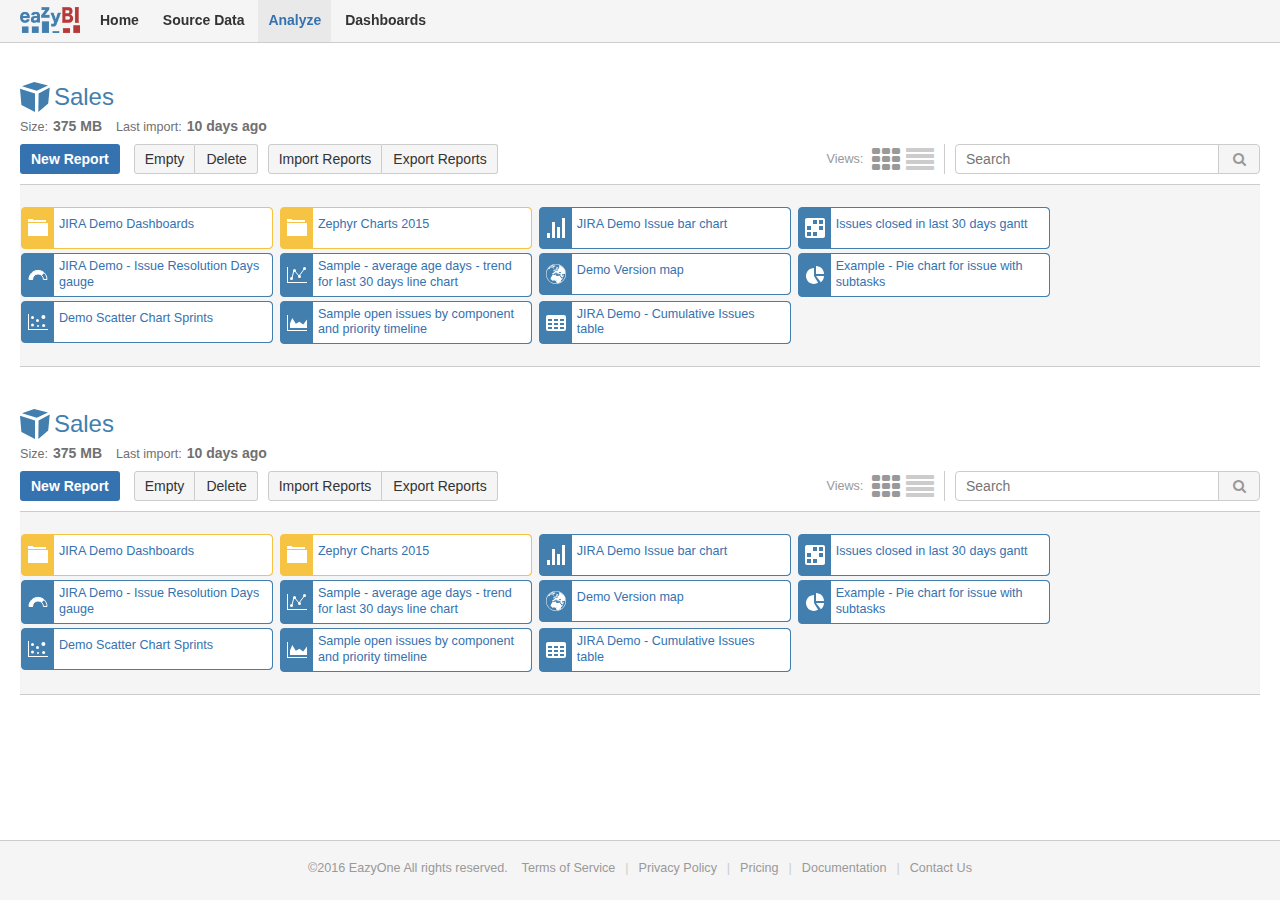
==== analyze/index.html @ 5e9877b4 "Automated commit at 2016-01-06 04:28:14 UTC by middleman-deploy 1.0.0" ====
<!DOCTYPE html>
<html>
  <head>
    <meta charset='utf-8'>
    <meta content='IE=edge,chrome=1' http-equiv='X-UA-Compatible'>
    <meta content='width=device-width, initial-scale=1' name='viewport'>
    <title>eazyBI Draft</title>
    <meta content='eazyBI Draft' name='description'>
    <link href='/img/common/favicon.ico' rel='shortcut icon' type='image/x-icon'>
    <link href="/css/app.css" rel="stylesheet" />
  </head>
  <body class='analyze analyze_index'>
    <header>
      <div class='standard_wrap'>
        <a class='logo' href='/_home'>
          <img alt='eazyBI logo' src='/img/common/eazybi.png'>
        </a>
        <ul>
          <li class=''><a href="/_home">Home</a></li>
          <li class=''><a href="/source_data">Source Data</a></li>
          <li class='current'><a href="/analyze">Analyze</a></li>
          <li class=''><a href="/dashboards">Dashboards</a></li>
        </ul>
      </div>
    </header>
    <div id='content'>
      <div class='analyze_content'>
        <div class='analyze_cube'>
          <div class='cube_head'>
            <div class='cube_head_left'>
              <span>
                <svg viewbox='0 0 20 20'>
                  <polygon fill='#414042' points='1.331,2.901 11.194,5.904 18.635,2.253 9.454,0 	'></polygon>
                  <polygon fill='#414042' points='0,4.437 10,7.713 10,20 0.938,15.256 	'></polygon>
                  <polygon fill='#414042' points='12.389,7.747 19.829,3.652 18.806,14.368 12.219,20 	'></polygon>
                </svg>
                <h2>Sales</h2>
              </span>
              <section>
                <h3>375 MB</h3>
                <h3>10 days ago</h3>
              </section>
              <div class='aui-buttons'>
                <a class='aui-button aui-button-primary' href='#'>New Report</a>
              </div>
              <div class='aui-buttons'>
                <a class='aui-button' href='#'>Empty</a>
                <a class='aui-button' href='#'>Delete</a>
              </div>
              <div class='aui-buttons'>
                <a class='aui-button' href='#'>Import Reports</a>
                <a class='aui-button' href='#'>Export Reports</a>
              </div>
            </div>
            <div class='cube_head_right'>
              <div>
                <section>
                  <span>Views:</span>
                  <a class='current' href='/analyze'>
                    <i class='fa fa-th'></i>
                  </a>
                  <a class='' href='/analyze/list'>
                    <i class='fa fa-align-justify'></i>
                  </a>
                </section>
                <section>
                  <input placeholder='Search' type='search'>
                  <button>
                    <i class='fa fa-search'></i>
                  </button>
                </section>
              </div>
            </div>
          </div>
          <div class='cube_body'>
            <section>
              <span class='cube_cell'>
                <div class='cell_icon'>
                  <svg class='folder_icon' viewbox='0 0 20 20'>
                    <g>
                      <rect fill='#FFFFFF' height='13' width='20' y='5'></rect>
                      <polygon fill='#7BCFDE' points='18,2 18,4 0,4 0,3.102 0,2.427 0,1 5,1 5,2 	'></polygon>
                    </g>
                  </svg>
                </div>
                <a class='cell_text' href='#'>
                  <p>JIRA Demo Dashboards</p>
                </a>
                <button>
                  <i class='fa fa-pencil'></i>
                </button>
              </span>
              <span class='cube_cell'>
                <div class='cell_icon'>
                  <svg class='folder_icon' viewbox='0 0 20 20'>
                    <g>
                      <rect fill='#FFFFFF' height='13' width='20' y='5'></rect>
                      <polygon fill='#7BCFDE' points='18,2 18,4 0,4 0,3.102 0,2.427 0,1 5,1 5,2 	'></polygon>
                    </g>
                  </svg>
                </div>
                <a class='cell_text' href='#'>
                  <p>Zephyr Charts 2015</p>
                </a>
                <button>
                  <i class='fa fa-pencil'></i>
                </button>
              </span>
              <span class='cube_cell'>
                <div class='cell_icon'>
                  <svg viewbox='0 0 20 20'>
                    <rect fill='#414042' height='20' width='3' x='16'></rect>
                    <rect fill='#414042' height='11' width='3' x='11' y='9'></rect>
                    <rect fill='#414042' height='16' width='3' x='6' y='4'></rect>
                    <rect fill='#414042' height='5' width='3' x='1' y='15'></rect>
                  </svg>
                </div>
                <a class='cell_text' href='#'>
                  <p>JIRA Demo Issue bar chart</p>
                </a>
                <button>
                  <i class='fa fa-pencil'></i>
                </button>
              </span>
              <span class='cube_cell'>
                <div class='cell_icon'>
                  <svg viewbox='0 0 20 20'>
                    <path d='M18,0H2C0.896,0,0,0.896,0,2v16c0,1.104,0.896,2,2,2h16c1.104,0,2-0.896,2-2V2C20,0.896,19.104,0,18,0z&#x000A;	 M6,18H2v-4h4V18z M6,12H2V8h4V12z M12,18H8v-4h4V18z M12,6H8V2h4V6z M18,12h-4V8h4V12z M18,6h-4V2h4V6z' fill='#414042'></path>
                  </svg>
                </div>
                <a class='cell_text' href='#'>
                  <p>Issues closed in last 30 days gantt</p>
                </a>
                <button>
                  <i class='fa fa-pencil'></i>
                </button>
              </span>
              <span class='cube_cell'>
                <div class='cell_icon'>
                  <svg class='gauge_icon' viewbox='0 0 20 20'>
                    <path d='M4.604,14.5c-0.002,0-0.004-0.089-0.004-0.149&#x000A;		c0-2.982,2.418-5.384,5.4-5.384c2.982,0,5.4,2.394,5.4,5.376c0,0.061-0.003,0.157-0.005,0.157h3.603&#x000A;		c0.001,0,0.002-0.089,0.002-0.149c0-4.971-4.029-8.984-9-8.984s-9,4.007-9,8.977C1,14.403,1.001,14.5,1.002,14.5H4.604z' fill='none' stroke-miterlimit='10' stroke='#414042'></path>
                    <path d='M1,14.6C1,14.662,1.001,15,1.002,15h3.603C4.603,15,4.6,14.662,4.6,14.6c0-2.98,2.417-5.508,5.4-5.508&#x000A;		c1.436,0,2.738,0.506,3.705,1.418l2.548-2.574C14.634,6.372,12.43,5.505,10,5.505C5.029,5.505,1,9.63,1,14.6z' fill='#414042'></path>
                  </svg>
                </div>
                <a class='cell_text' href='#'>
                  <p>JIRA Demo - Issue Resolution Days gauge</p>
                </a>
                <button>
                  <i class='fa fa-pencil'></i>
                </button>
              </span>
              <span class='cube_cell'>
                <div class='cell_icon'>
                  <svg class='line_icon' viewbox='0 0 20 20'>
                    <rect fill='#414042' height='16' width='1' y='2'></rect>
                    <rect fill='#414042' height='1' width='20' y='17'></rect>
                    <polyline fill='none' points='5,13 7,5 12,11 18,3 ' stroke-miterlimit='10' stroke='#414042'></polyline>
                    <circle cx='4.5' cy='13.5' fill='#414042' r='1.5'></circle>
                    <circle cx='7.5' cy='5.5' fill='#414042' r='1.5'></circle>
                    <circle cx='12.5' cy='11.5' fill='#414042' r='1.5'></circle>
                    <circle cx='17.5' cy='3.5' fill='#414042' r='1.5'></circle>
                  </svg>
                </div>
                <a class='cell_text' href='#'>
                  <p>Sample - average age days - trend for last 30 days line chart</p>
                </a>
                <button>
                  <i class='fa fa-pencil'></i>
                </button>
              </span>
              <span class='cube_cell'>
                <div class='cell_icon'>
                  <svg viewBox='0 0 20 20'>
                    <g>
                      <path d='M5.381 4.301L5.303 4.096c0 0-0.063 0.047 0-0.157C5.366 3.734 5.381 3.64 5.381 3.64s0.016-0.265 0.204-0.328C5.774 3.25 5.9 3 5.9 3h0.157l0.236-0.052c0 0-0.031 0.072 0 0.009 0.032-0.063 0-0.17 0-0.17s0.142-0.194 0.189-0.194c0.048 0 0.157-0.082 0.157-0.082S6.733 2.58 6.781 2.518C6.828 2.454 6.844 2.426 6.908 2.41c0.063-0.015 0.22-0.093 0.22-0.093s0.063 0.064 0.126 0C7.315 2.255 7.41 2.146 7.41 2.146s0.063-0.079 0.08-0.173c0.016-0.095 0-0.221 0-0.221l0.125-0.125c0 0 0.016-0.079 0.094-0.095 0.079-0.016 0.095-0.079 0.22-0.094 0.125-0.015 0.125 0.078 0.284 0C8.37 1.359 8.228 1.344 8.37 1.359c0.141 0.015 0.125-0.063 0.141 0.015 0.016 0.08 0 0.142 0 0.142S8.415 1.564 8.519 1.611c0.103 0.047-0.008 0.016 0.103 0.047C8.731 1.69 8.747 1.673 8.794 1.69c0.047 0.015 0.063 0.047 0.143 0.015 0.078-0.032 0.141-0.032 0.141-0.032s-0.078-0.141 0.094-0.03c0.173 0.109 0.173 0.109 0.173 0.109s-0.046 0.064 0 0.205c0.048 0.142 0 0.204 0 0.204S9.386 2.193 9.366 2.24C9.345 2.287 9.471 2.177 9.345 2.287c-0.126 0.11-0.157 0.079-0.252 0.158C8.999 2.523 8.951 2.507 8.905 2.523 8.856 2.539 9.11 2.46 8.856 2.539 8.605 2.618 8.605 2.618 8.605 2.618L8.338 2.681c0 0-0.032-0.047-0.078 0.017C8.213 2.76 8.165 2.82 8.165 2.82S8.118 2.885 8.102 2.948C8.085 3.011 8.149 2.869 8.085 3.011c-0.061 0.142 0 0-0.061 0.142C7.96 3.295 8.054 3.184 7.96 3.295 7.867 3.404 7.992 3.31 7.867 3.404 7.741 3.498 7.551 3.547 7.551 3.547S7.472 3.529 7.41 3.498 7.237 3.389 7.237 3.389L7.143 3.342 6.97 3.263c0 0-0.095-0.047-0.126 0C6.813 3.31 6.891 3.169 6.733 3.373 6.577 3.577 6.577 3.577 6.577 3.577S6.56 3.546 6.514 3.593C6.466 3.64 6.418 3.718 6.418 3.718c-0.063 0.08 0.063 0-0.063 0.08C6.231 3.876 6.231 3.876 6.231 3.876L6.056 3.892 5.916 3.86 5.837 3.922 5.728 4h-0.11c0 0-0.048-0.157-0.079-0.046 -0.03 0.11 0-0.063-0.03 0.063C5.476 4.143 5.476 4.119 5.476 4.119s0.032 0.004-0.032 0.098C5.381 4.313 5.381 4.301 5.381 4.301z' fill='#414042'></path>
                      <path d='M6.828 4.724c0.017 0.048 0 0.159 0 0.159s0.048-0.063 0.112 0c0.063 0.062 0.063 0.062 0.063 0.062s0.217-0.031 0.337 0c0.119 0.033 0.276 0 0.276 0C7.819 4.82 7.851 4.82 7.851 4.724c0-0.093-0.079-0.298-0.079-0.298L7.489 4.19c-0.158 0.236-0.204 0.204-0.22 0.252 -0.016 0.047 0 0.061-0.047 0.133C7.174 4.646 6.97 4.71 6.908 4.678 6.844 4.646 6.828 4.724 6.828 4.724z' fill='#414042'></path>
                      <path d='M10.563 2.625h-0.115c0 0-0.269 0.036-0.316 0.043 -0.048 0.007-0.157-0.029-0.126 0.049 0.032 0.079 0.063 0.187 0.093 0.25 0.033 0.063 0.048 0.194 0.048 0.194 0.142 0.065 0.205 0.089 0.205 0.089h0.078l0.132-0.1V2.979 2.917 2.625L10.563 2.625z' fill='#414042'></path>
                      <path d='M11.402 4.768c0.01-0.011 0.019-0.024 0.027-0.036C11.422 4.742 11.414 4.753 11.402 4.768z' fill='#414042'></path>
                      <path d='M9.035 7.236C9.032 7.242 9.032 7.242 9.032 7.242S9.063 7.216 9.035 7.236z' fill='#414042'></path>
                      <path d='M11.396 4.775c0.002-0.002 0.005-0.006 0.006-0.007C11.4 4.77 11.398 4.773 11.396 4.775z' fill='#414042'></path>
                      <path d='M11.375 4.804c0 0 0.008-0.012 0.021-0.029C11.391 4.784 11.383 4.793 11.375 4.804z' fill='#414042'></path>
                      <path d='M6.511 1.218C6.513 1.216 6.52 1.213 6.545 1.202c0.11-0.047 0.172-0.047 0.347-0.142C7.056 0.97 7.021 0.994 7.06 0.956 6.705 1.07 6.36 1.206 6.024 1.36 6.09 1.342 6.176 1.316 6.293 1.28 6.456 1.23 6.5 1.22 6.511 1.218z' fill='#414042'></path>
                      <path d='M14.403 11.02c0.007 0.014 0.007 0.014 0.007 0.014S14.406 11.016 14.403 11.02z' fill='#414042'></path>
                      <path d='M9.035 7.236C9.032 7.242 9.032 7.242 9.032 7.242S9.063 7.216 9.035 7.236z' fill='#414042'></path>
                      <path d='M2.383 4.308C2.386 4.304 2.388 4.301 2.39 4.299 2.388 4.301 2.386 4.304 2.383 4.308z' fill='#414042'></path>
                      <path d='M18.578 6.314c0 0 0.347 0.691 0.44 0.975 0.095 0.283 0.237 0.74 0.269 0.928 0.025 0.159 0.097 0.571 0.184 0.933 -0.143-1.606-0.686-3.099-1.525-4.376l0.082 0.219L18.578 6.314z' fill='#414042'></path>
                      <path d='M5.853 2.317C5.853 2.318 5.854 2.318 5.853 2.317 5.854 2.318 5.933 2.248 5.853 2.317z' fill='#414042'></path>
                      <path d='M7 1.351V1.327C7 1.327 7 1.344 7 1.351z' fill='#414042'></path>
                      <path d='M6.511 1.218C6.508 1.22 6.519 1.218 6.511 1.218L6.511 1.218z' fill='#414042'></path>
                      <path d='M2.439 4.222c0.002 0 0.002-0.002 0.003-0.002C2.434 4.225 2.413 4.248 2.439 4.222z' fill='#414042'></path>
                      <path d='M2.439 4.222c0.002 0 0.002-0.002 0.003-0.002C2.434 4.225 2.413 4.248 2.439 4.222z' fill='#414042'></path>
                      <path d='M14.403 11.02c0.007 0.014 0.007 0.014 0.007 0.014S14.406 11.016 14.403 11.02z' fill='#414042'></path>
                      <path d='M7.415 8.94C7.413 8.943 7.414 8.943 7.415 8.94L7.415 8.94z' fill='#414042'></path>
                      <polygon fill='#414042' points='10.27 10.188 10.697 10.188 10.776 10.563 10.541 10.47 '></polygon>
                      <polygon fill='#414042' points='9.403 9.602 9.298 9.887 9.35 10.188 9.5 10.188 9.5 9.999 9.557 9.759 '></polygon>
                      <polygon fill='#414042' points='9.375 9.303 9.375 9.113 9.536 9.004 9.59 9.428 '></polygon>
                      <path d='M7.244 6.102L7.125 6.267v0.22l0.056 0.158L7.241 6.76 7.34 6.875h0.196c0 0-0.046-0.225 0-0.272C7.583 6.556 7.583 6.6 7.599 6.481c0.016-0.117 0-0.214 0-0.214L7.505 6.023 7.441 5.938H7.359L7.244 6.102z' fill='#414042'></path>
                      <path d='M8.086 6.015c0 0-0.018-0.034-0.035-0.079C8.027 5.878 8.005 5.8 8.017 5.748 8.04 5.653 8.051 5.512 8.051 5.512l0.304-0.063c0 0 0.031-0.077 0.157 0 0.125 0.079 0.237 0.126 0.251 0.174 0.015 0.046 0.063 0.235 0 0.299C8.7 5.984 8.653 6.015 8.653 6.109c0 0.094-0.017 0.252-0.017 0.283S8.668 6.52 8.7 6.565C8.732 6.613 8.795 6.66 8.795 6.66s-0.063 0.062 0 0.125c0.063 0.063-0.032 0.142 0 0.205s0.047 0.079-0.079 0.126c-0.126 0.047-0.094-0.095-0.236 0C8.339 7.21 8.228 7.21 8.228 7.21s-0.03 0.063-0.11 0C8.04 7.147 7.977 7.25 7.945 7.239 7.914 7.227 7.851 7.368 7.851 7.368S7.82 7.43 7.725 7.462C7.631 7.493 7.359 7.336 7.359 7.336s0.005-0.126 0.162-0.22c0.157-0.095 0.33-0.253 0.33-0.253s-0.11-0.03 0-0.063C7.96 6.77 7.964 6.707 8.018 6.66 8.07 6.612 8.051 6.44 8.051 6.44L8 6.392V6.219l0.051-0.126L8.086 6.015z' fill='#414042'></path>
                      <path d='M9.035 7.236C9.032 7.242 9.032 7.242 9.032 7.242S9.063 7.216 9.035 7.236z' fill='#414042'></path>
                      <path d='M14.403 11.02c0.007 0.014 0.007 0.014 0.007 0.014S14.406 11.016 14.403 11.02z' fill='#414042'></path>
                      <path d='M19.243 9.149C19.238 9.13 19 9.11 19 9.092V7.877l-0.027-1.532 -0.888-1.538 -0.682-0.986 -0.046 0.193c-1.333-1.645-3.19-2.834-5.332-3.303 0.024 0.024 0.063 0.056 0.082 0.082 0.03 0.047 0.16 0.078 0.16 0.078s0.048 0.031 0.095 0.079c0.048 0.047 0.049 0.047 0.049 0.047s0.143-0.047 0.206 0c0.063 0.047 0.109-0.095 0.158 0 0.045 0.094 0.092 0.11 0.14 0.157 0.048 0.048 0.048 0.048 0.048 0.048l0.078 0.138 0.096 0.316L13.23 2H13c0 0 0-0.469 0-0.405 0 0.063 0.248 0.063 0.154 0.126 -0.095 0.063-0.096 0.063-0.096 0.063l-0.12-0.111L12.88 1.579l-0.1-0.048c0 0-0.096-0.094-0.108 0.016 -0.012 0.111-0.09 0.111-0.09 0.111s-0.124-0.079-0.06 0.015c0.061 0.095 0.266 0.189 0.266 0.189s0.049-0.017 0.111 0.095c0.063 0.109 0.11 0.204 0.11 0.204s0.017 0 0.032 0.079c0.016 0.079-0.048 0.11 0.016 0.189 0.063 0.079 0.173 0.204 0.22 0.173S13.12 2.302 13.324 2.57c0.205 0.267 0.205 0.267 0.205 0.267s0.109 0.032 0 0.079c-0.109 0.047-0.016 0.047-0.109 0.047 -0.096 0-0.205-0.047-0.205-0.047C13.12 3.01 13.074 3.102 13.058 3.15c-0.016 0.049-0.031 0.097 0.032 0.144 0.063 0.047 0.109 0.063 0.141 0.11 0.031 0.046-0.115 0.031-0.1 0.125C13.147 3.625 13 3.782 13 3.782V3.86c0 0 0.209-0.032 0.084 0.079s-0.123 0.11-0.123 0.11 0.025 0.016 0.008 0.079c-0.016 0.063 0.086-0.063 0.021 0.173 -0.062 0.235-0.208 0.273-0.208 0.273s0.003-0.009-0.059 0c-0.063 0.009 0.035 0.041-0.127 0.087 -0.156 0.048-0.105 0.198-0.216 0.213C12.271 4.89 12.177 5 12.177 5h-0.095L12 4.441V4.253c0 0-0.125-0.125 0-0.125 0.188 0 0.176-0.079 0.254-0.063 0.078 0.015 0.078 0.015 0.078 0.015l0.08-0.189c0 0-0.031-0.11-0.079-0.141 -0.047-0.032-0.094-0.127-0.141-0.142 -0.048-0.016-0.157-0.11-0.157-0.11s-0.047 0.015-0.221-0.078c-0.172-0.095-0.236-0.126-0.236-0.126s0.221-0.126-0.063-0.063c-0.283 0.063-0.283 0.063-0.283 0.063s-0.094-0.032-0.188 0.031c-0.095 0.063-0.251 0.047-0.33 0.125 -0.079 0.079-0.173 0.111-0.173 0.111s-0.063-0.032-0.142 0.063c-0.078 0.093-0.038 0.108-0.129 0.172 -0.091 0.063-0.154 0.094-0.154 0.157 0 0.062-0.032 0.062 0.063 0.157 0.093 0.094 0.157 0.189 0.157 0.189s0.046 0.016 0.063 0.109c0.016 0.095 0.016 0.164 0.016 0.164s0.078 0.045 0 0.106c-0.079 0.06-0.084 0.077-0.145 0.091 -0.06 0.016-0.103-0.11-0.159 0 -0.059 0.11-0.105 0.154-0.217 0.188 -0.108 0.034-0.171 0-0.171 0s0.093 0.049 0 0.08c-0.095 0.032-0.205 0-0.205 0S9.474 5.071 9.403 5.213C9.33 5.354 9.361 5.243 9.33 5.354c-0.031 0.111 0 0.269 0 0.269S9.223 5.716 9.403 5.764c0.178 0.047 0.1-0.048 0.304 0 0.204 0.047 0.77-0.236 0.77-0.236 0.063 0.377 0.063 0.377 0.063 0.377s-0.047-0.251-0.093 0c-0.049 0.251-0.065 0.269-0.065 0.346 0 0.08 0.033 0 0 0.08 -0.03 0.078-0.112 0.125-0.112 0.125s-0.123-0.125-0.091 0S10.174 6.58 10.27 6.58c0.098 0 0.178-0.109 0.271-0.141 0.094-0.031 0.173-0.111 0.221-0.142 0.047-0.031 0.141-0.221 0.141-0.221s0.015-0.015 0.015-0.157 0.032-0.267 0-0.298c-0.03-0.032 0.043-0.174 0.043-0.174L11 5.291V4.959c0 0-0.103-0.046-0.009-0.077 0.093-0.031 0.072-0.109 0.072-0.109S11.029 4.598 11 4.574c-0.033-0.022-0.08-0.273-0.08-0.273s-0.041-0.064-0.024-0.11c0.015-0.047 0.042-0.204 0.042-0.204 0.394 0.016 0.392 0.016 0.392 0.016s-0.03 0.03 0.109 0.188c0.141 0.157 0.14 0.157 0.14 0.157s-0.016 0.218-0.016 0.227 0.079-0.117 0 0.009c-0.079 0.126 0.033 0.032-0.079 0.126 -0.11 0.093-0.11 0.093-0.11 0.093 -0.172 0.221-0.156 0.142-0.172 0.221s-0.079 0.174-0.079 0.174 0 0.125 0.048 0.204c0.047 0.078 0.047 0.078 0.047 0.078s0.063 0.174 0.11 0.143c0.046-0.032 0.11 0 0.11 0s-0.127-0.237 0.063 0c0.188 0.235 0.336 0.235 0.336 0.235S12 5.889 12 5.968c0 0.078 0 0.078 0 0.078s-0.148-0.047-0.181 0.079c-0.03 0.125-0.074 0.157-0.136 0.188 -0.063 0.031-0.021-0.047-0.101 0.031 -0.078 0.079 0.016-0.11-0.128 0.126 -0.142 0.236-0.056 0.205-0.15 0.236 -0.094 0.031 0.044-0.015-0.099 0.031 -0.143 0.047-0.161-0.078-0.208 0 -0.047 0.079 0.061 0.079-0.048 0.079 -0.11 0-0.094-0.016-0.173 0 -0.079 0.017-0.094-0.016-0.142 0 -0.047 0.017-0.095-0.069-0.158 0.005 -0.062 0.075-0.078 0.042-0.141 0.09 -0.063 0.047-0.22 0.063-0.22 0.063s-0.063 0.03-0.11 0c-0.046-0.033-0.173-0.19-0.173-0.19L9.801 6.628l0.032-0.174c0 0 0.055-0.047 0.161-0.141 0.105-0.095 0.153-0.204 0.153-0.204l0.047-0.142c-0.157-0.016-0.315-0.063-0.315-0.063S9.865 5.872 9.816 5.92C9.771 5.968 9.927 5.7 9.771 5.968c-0.16 0.267-0.16 0.267-0.16 0.267S9.549 6.313 9.535 6.361C9.518 6.408 9.598 6.33 9.518 6.408 9.439 6.487 9.254 6.533 9.254 6.533S9 6.58 9 6.644s0 0.157 0 0.157V6.88v0.108c0 0 0.228 0.001 0.149 0.049C9.07 7.083 9.145 7.083 9.145 7.083s0.069-0.156-0.042 0C9.029 7.19 9.024 7.225 9.016 7.235c0.029-0.021 0.006 0.006 0.006 0.006s0.004 0 0.007-0.006C9.015 7.246 8.983 7.524 8.918 7.574 8.729 7.715 8.622 8 8.622 8H8.527c0 0-0.172-0.158-0.236-0.127C8.228 7.904 8.154 7.51 8.106 7.746 8.059 7.981 8 7.854 8 7.854v0.11 0.079c0 0 0.047 0.079-0.042 0.079 -0.087 0 0.13-0.016-0.058 0 -0.189 0.015-0.19-0.016-0.269 0C7.553 8.137 7.56 8.137 7.56 8.137S7.47 8.248 7.47 8.311 7.156 8.154 7.471 8.373c0.315 0.221 0.316 0.221 0.316 0.221s0.016 0 0 0.125C7.771 8.845 7.771 8.845 7.771 8.845s-0.014 0.032-0.109 0.08c-0.095 0.047-0.189-0.063-0.236 0C7.42 8.933 7.416 8.938 7.415 8.939c0.007-0.011 0.033-0.063-0.081-0.003C7.174 9.02 7.127 9.003 7.08 9.02c-0.048 0.015 0.032-0.205-0.156 0C6.734 9.223 6.829 9.128 6.734 9.223 6.639 9.317 6.328 9.302 6.328 9.412 6.328 9.522 6 9.601 6 9.664c0 0.063 0 0.267 0 0.267v0.178c0 0 0.328 0.059 0.375 0.074 0.045 0.015 0.329 0.064 0.329 0.064s0.093-0.016 0.188 0c0.096 0.015 0.189 0 0.251 0 0.063 0 0.267 0.005 0.267 0.005s-0.023-0.085 0.103-0.132c0.125-0.047 0.129-0.047 0.129-0.047s0.113-0.115 0.206-0.115C7.943 9.958 8.017 10 8.017 10s0.007 0 0.133 0c0.127 0 0.173-0.074 0.236-0.121 0.063-0.046 0.11-0.313 0.11-0.313l0.284-0.392 0.016-0.117c0 0-0.079-0.068 0.078-0.115C9.032 8.896 9.11 8.847 9.11 8.847S8.999 8.815 9.251 8.815c0.251 0 0.347-0.016 0.347-0.016 0.125-0.033 0.045-0.063 0.125-0.033 0.079 0.032 0.11 0.048 0.142 0.111 0.029 0.062 0.046 0.156 0.046 0.22 0 0.063-0.017 0.11 0.017 0.158 0.032 0.046 0.11 0.046 0.11 0.046l0.361 0.017 0.293 0.108L11 9.522v0.094c0 0-0.151 0.127-0.104 0.142 0.048 0.015-0.146-0.063-0.004 0.015 0.14 0.079 0.083 0.079 0.083 0.079l0.035 0.173 -0.14 0.094 0.197 0.063 0.139-0.141 0.061-0.078 -0.172-0.19 0.233 0.137L11.248 10h-0.221l-0.094-0.278L10.84 9.489 10.731 9.27l-0.112-0.11c0 0-0.032-0.063-0.078-0.063 -0.048 0-0.142-0.039-0.142-0.039 -0.03-0.111-0.047-0.163-0.03-0.209 0.015-0.046 0.03-0.097 0.045-0.158 0.016-0.063 0.016-0.16 0.016-0.16s0.062-0.079 0.251 0.017c0.188 0.094 0.079 0 0.188 0.094 0.112 0.095 0.206 0.141 0.206 0.141l0.031 0.096c0.047 0.126 0.063 0.142 0.142 0.188s-0.015 0.016 0.079 0.047 -0.063-0.221 0.094 0.031c0.156 0.252 0.156 0.252 0.156 0.252l-0.031 0.125c0 0-0.031 0.094-0.031 0.172s0 0.173 0.048 0.22c0.047 0.048 0.047 0.048 0.047 0.048s0.063 0.148 0.095 0.145c0.031-0.004 0.126 0.011 0.126 0.011s-0.001 0.093 0.063 0.132c0.063 0.042-0.032-0.053 0.063 0.042 0.094 0.095 0.094 0.095 0.094 0.095s-0.126 0.125 0.142 0.109c0.267-0.016 0.267-0.016 0.267-0.016s-0.078-0.204-0.141-0.268c-0.063-0.063-0.109-0.055-0.156-0.105 -0.048-0.052-0.048-0.052-0.048-0.052l-0.048-0.142c0 0-0.016-0.094 0.031-0.126 0.047-0.031 0.111-0.094 0.111-0.094s-0.017-0.047 0.124-0.094c0.142-0.047 0.142-0.047 0.142-0.047s-0.031-0.157 0.079 0.016c0.11 0.174 0.11 0.267 0.11 0.267s0 0.016-0.016 0.079c-0.016 0.063-0.064 0.15-0.049 0.193 0.018 0.043 0.08 0.074 0.08 0.074 0.22 0.157 0.22 0.157 0.22 0.157l0.19 0.031c0 0 0 0.031 0.141-0.078 0.141-0.11 0.203-0.185 0.203-0.185l0.064-0.082 0.188-0.174c0 0 0.11-0.048 0.173-0.048s0.252-0.062 0.252-0.062l0.078-0.017c0 0 0.063-0.047 0.125 0 0.064 0.048 0.111 0.017 0.158 0.095C14.521 9.9 14.457 9.727 14.521 9.9s0.063 0.11 0.063 0.22 0.063 0.063 0 0.188c-0.063 0.126-0.031-0.076-0.127 0.191 -0.094 0.266-0.078 0.124-0.094 0.266 -0.017 0.142-0.08 0.016-0.017 0.142 0.034 0.068 0.05 0.101 0.057 0.113 0.003-0.004 0.007 0.014 0.007 0.014s0-0.001-0.007-0.014c-0.001 0.005-0.001 0.025 0.007 0.091 0.016 0.142 0.031-0.016 0.016 0.142s0.047 0.143-0.047 0.221c-0.096 0.079-0.064 0.048-0.158 0.079 -0.094 0.03-0.016 0.016-0.094 0.03 -0.078 0.017 0.031-0.094-0.158 0 -0.188 0.095-0.094 0.032-0.188 0.095 -0.093 0.063-0.126 0.094-0.156 0.142 -0.032 0.047 0.142 0.016-0.032 0.047 -0.172 0.031-0.236 0.095-0.377 0 -0.143-0.095-0.143-0.095-0.143-0.095s-0.173-0.094-0.22-0.094c-0.046 0-0.077-0.015-0.126-0.032 -0.047-0.016-0.063 0.193-0.127 0.178C12.538 11.808 12.412 12 12.412 12h-0.156c0 0-0.047-0.192-0.063-0.146 -0.015 0.047 0.048-0.27-0.015-0.049 -0.063 0.22-0.063 0.172-0.063 0.172s-0.079 0.055-0.157 0.086 -0.063-0.06-0.189-0.012c-0.125 0.046-0.236 0.001-0.236 0.001l-0.204-0.09c0 0-0.03-0.016-0.11-0.049 -0.078-0.031-0.141-0.095-0.189-0.11 -0.046-0.017-0.125-0.048-0.188-0.048 -0.063 0-0.046-0.031-0.142 0 -0.093 0.03-0.171 0.03-0.25 0.03 -0.08 0-0.117-0.03-0.178-0.03 -0.06 0 0.034 0.127-0.138-0.063 -0.172-0.188-0.268-0.298-0.268-0.298s-0.094 0.268-0.063-0.079c0.031-0.347 0.031-0.347 0.031-0.347s0.079-0.094 0.095-0.156c0.015-0.063 0.066-0.142 0.066-0.142l-0.115-0.126 -0.125-0.063c0 0-0.047-0.094-0.205 0 -0.157 0.094-0.315 0.079-0.362 0.126 -0.048 0.047 0.015-0.032-0.048 0.047 -0.063 0.08-0.157 0.095-0.157 0.095s0.016-0.095-0.11 0.031c-0.125 0.126-0.016 0.016-0.125 0.126 -0.112 0.11-0.065 0.11-0.19 0.11 -0.127 0-0.315-0.063-0.315-0.063s-0.046-0.032-0.094-0.032c-0.047 0-0.045-0.047-0.133-0.047s-0.134-0.016-0.166-0.032c-0.032-0.015-0.158-0.047-0.158-0.047s0-0.03-0.11 0c-0.11 0.032-0.243 0.032-0.243 0.032s-0.024 0.031-0.134-0.032c-0.11-0.062-0.142-0.095-0.204-0.11 -0.063-0.015-0.126-0.063-0.174-0.015 -0.046 0.048-0.126 0.063-0.22 0.204 -0.094 0.143 0.017 0.031-0.11 0.205 -0.126 0.172-0.08 0.078-0.126 0.172 -0.047 0.095-0.029 0.095-0.029 0.095L6 11.913v0.149c0 0 0.139 0.117-0.019 0.213 -0.157 0.094-0.292 0.236-0.292 0.236s-0.036 0.046-0.115 0.078c-0.078 0.031-0.064 0-0.191 0.063 -0.125 0.063-0.19 0.079-0.268 0.11 -0.079 0.031-0.08 0.031-0.08 0.031s-0.073 0.031-0.088 0.125C4.932 13.015 5 13.108 5 13.187s0 0.173 0 0.253c0 0.078-0.101 0.188-0.116 0.267 -0.016 0.079 0.052 0.126-0.058 0.282 -0.111 0.158-0.265 0.158-0.28 0.269 -0.017 0.109-0.189-0.032-0.015 0.314 0.171 0.346 0.228 0.409 0.307 0.581 0.078 0.174 0.075 0.047 0.075 0.236s-0.048 0.236 0.062 0.348c0.11 0.108 0.045 0.141 0.203 0.125 0.157-0.017 0.047 0.016 0.157-0.017 0.11-0.03-0.016-0.085 0.283 0.021s0.235-0.004 0.298 0.105c0.063 0.111 0.189 0.283 0.204 0.347 0.017 0.062 0.017 0.126 0.017 0.188s-0.046 0.143 0.015 0.236c0.063 0.095 0.394 0.125 0.394 0.125s-0.111 0.158 0.125 0c0.238-0.156 0.426-0.283 0.426-0.283s-0.22 0.033 0.173-0.031c0.393-0.063 0.487-0.078 0.487-0.078s0.172-0.047 0.313-0.031c0.143 0.016 0.252-0.031 0.331 0.031 0.078 0.063 0.143 0.031 0.251 0.094 0.111 0.064 0.143 0.016 0.189 0.094 0.046 0.08-0.063 0.018 0.046 0.08 0.111 0.063 0.41 0.234 0.505 0.195 0.093-0.038 0.188 0.006 0.188 0.006s0.189-0.201 0.313-0.217c0.127-0.016 0.237-0.109 0.283-0.109 0.049 0 0.174 0.109 0.174 0.109s0.079 0.025 0 0.217 -0.157 0.333-0.252 0.412c-0.093 0.078-0.157 0.094-0.22 0.141 -0.063 0.049-0.157 0.018-0.079 0.127 0.079 0.109-0.063-0.078 0.205 0.125 0.267 0.205 0.157 0.079 0.267 0.205 0.11 0.127 0.142 0.109 0.221 0.205 0.079 0.094 0.094 0.094 0.094 0.172 0 0.079-0.079 0.172-0.079 0.172s-0.046-0.093-0.095 0c-0.046 0.096 0.048 0.553 0.095 0.553 0.047 0 0.378 0.141 0.378 0.141s0.205 0.015 0.423 0.158c0.033 0.02 0.061 0.036 0.087 0.051 0.146-0.021 0.288-0.045 0.433-0.074 0.012-0.005 0.023-0.009 0.031-0.009 0.063 0-0.283 0 0.188-0.111 0.472-0.109 0.583-0.109 0.583-0.109 0.041 0 0.077 0.002 0.111 0.005 0.232-0.07 0.46-0.148 0.685-0.236 0.001-0.007 0.003-0.012 0.005-0.02 0.049-0.189 0.049-0.189 0.049-0.189l0.031-0.125c0 0 0.125-0.174 0.346-0.204 0.221-0.031 0.346-0.126 0.424-0.126 0.08 0 0.221-0.143 0.221-0.143s-0.016-0.125 0-0.172c0.017-0.047 0.104-0.158 0.107-0.204 0.003-0.048 0.082-0.205 0.176-0.253 0.096-0.046 0.073-0.094 0.122-0.125C14.956 17.276 15 17.167 15 17.167s0-0.063 0-0.235c0-0.174-0.013-0.473-0.013-0.473s-0.045-0.204 0.114-0.252c0.154-0.047 0.252-0.172 0.298-0.188 0.049-0.016 0.198-0.175 0.245-0.221 0.047-0.048 0.632-0.488 0.632-0.488l0.302-0.251 0.206-0.205c0 0 0.062-0.251 0.14-0.299C17.004 14.51 17 14.162 17 14.162V13.77v-0.143c0 0-0.028-0.204 0.05-0.031 0.079 0.174 0.033 0.268 0.033 0.315 0 0.047-0.015 0.031-0.108 0.173 -0.094 0.141-0.125 0.125-0.205 0.205 -0.078 0.077 0.072 0.031-0.07 0.077 -0.141 0.048-0.232 0.032-0.311 0.048 -0.079 0.016-0.281 0.016-0.33 0.016 -0.045 0-0.296-0.047-0.375-0.079 -0.078-0.03-0.299-0.126-0.33-0.173 -0.031-0.046-0.125-0.189-0.125-0.189s-0.252-0.172-0.236-0.266c0.016-0.096 0.016-0.3 0.016-0.3L14.93 13.25l-0.095-0.109 -0.267-0.158 -0.174-0.188 -0.235-0.268c0 0-0.159-0.235-0.159-0.298 0-0.064 0-0.299 0-0.299s0.237-0.096 0.33-0.096c0.096 0-0.046-0.142 0.222-0.048 0.268 0.097 0.267 0.063 0.378 0.144 0.108 0.078 0.046 0.016 0.157 0.173 0.11 0.156 0.134 0.282 0.134 0.33 0 0.047-0.028 0-0.028 0.109 0 0.111-0.013 0.156 0.081 0.283 0.095 0.126 0.19 0.174 0.237 0.189s0.032-0.016 0.126 0.031 0.158 0.015 0.268 0.095c0.11 0.078-0.016-0.095 0.11 0.078s0.11 0.204 0.126 0.251c0.016 0.048 0.063 0.063 0.156 0.096 0.096 0.03 0.049-0.096 0.205-0.158 0.157-0.063 0.157-0.157 0.283-0.282 0.127-0.126 0.252-0.41 0.394-0.457s0.235-0.188 0.283-0.204c0.048-0.015 0.173-0.142 0.204-0.188s-0.125-0.284 0-0.361c0.126-0.08 0.158-0.283 0.206-0.394 0.047-0.111 0-0.379 0-0.379s0.12-0.173 0.02-0.173c-0.1 0-0.21-0.126-0.272-0.063 -0.063 0.063-0.078 0.079-0.109 0.127 -0.033 0.047-0.033 0.047-0.033 0.047s0 0.046-0.03 0.157c-0.032 0.109-0.062 0.109-0.156 0.251s-0.157 0.11-0.283 0.189c-0.126 0.078-0.614-0.096-0.614-0.096l-0.189-0.173c0 0-0.047-0.188-0.03-0.235 0.015-0.048 0.015-0.284 0.015-0.284l0.047-0.298c0 0-0.031-0.352 0.031-0.367C16.33 10.209 16.33 10 16.471 10c0.142 0 0.205 0 0.268 0s0.079 0.131 0.252 0.177c0.174 0.048 0.174 0.114 0.174 0.114l0.439-0.141c0 0 0.063 0.016 0.094-0.046 0.031-0.063 0.031-0.055 0.031-0.055l0.111-0.153 0.092-0.019c0 0 0.111 0.123 0.191 0.123 0.078 0 0.172 0 0.235 0s0.11-0.278 0.315-0.184c0.204 0.095 0.297 0.051 0.297 0.051s0.049-0.015 0.111 0.032c0.063 0.047 0.079-0.055 0.111 0.134 0.03 0.189-0.064 0.161 0 0.272 0.063 0.109-0.098 0.057 0.005 0.246 0.104 0.188 0.12 0.295 0.167 0.341s0.076 0.063 0.092 0.105c0.034-0.328-0.063-0.661-0.063-0.998C19.395 9.715 19.268 9.429 19.243 9.149zM15.063 8.752C14.913 8.8 14.93 8.909 14.85 8.878c-0.078-0.032-0.172-0.02-0.251 0.006 -0.078 0.025-0.156-0.073-0.235 0 -0.078 0.073-0.095 0.073-0.188 0.12 -0.095 0.048-0.117 0.017-0.233 0.11 -0.113 0.094-0.207-0.135-0.287-0.042C13.576 9.167 13.561 9 13.482 9c-0.08 0-0.236 0-0.236 0l-0.078 0.072 -0.094 0.06 -0.175-0.024 -0.141-0.051L12.82 8.77l0.113-0.12L13 8.469v-0.19c0 0-0.082-0.142-0.003-0.188 0.079-0.047 0.094-0.173 0.157-0.142 0.062 0.031 0.092 0.047 0.155 0.109 0.062 0.063 0.093 0.189 0.093 0.189s-0.031 0.031 0.063 0.094c0.095 0.063 0.188 0.068 0.188 0.068s0.095-0.057 0.156 0c0.065 0.058 0.237-0.169 0.3-0.184C14.174 8.21 14.347 8 14.441 8s0.205 0 0.252 0 0.126 0.085 0.22 0.164c0.095 0.079 0.126 0.092 0.142 0.197 0.016 0.104 0 0.272 0 0.272S15.211 8.704 15.063 8.752z' fill='#414042'></path>
                      <path d='M2.442 4.22C2.434 4.225 2.413 4.248 2.44 4.222 2.441 4.221 2.441 4.221 2.442 4.22z' fill='#414042'></path>
                      <g>
                        <path d='M5.853 2.317C5.853 2.318 5.854 2.318 5.853 2.317 5.854 2.318 5.933 2.248 5.853 2.317z' fill='#414042'></path>
                        <path d='M7 1.351V1.327C7 1.327 7 1.344 7 1.351z' fill='#414042'></path>
                        <path d='M7.977 0.776C7.905 0.73 7.969 0.719 7.943 0.715 7.765 0.754 7.589 0.8 7.414 0.85 7.294 0.882 7.176 0.918 7.06 0.956 6.769 1.05 6.483 1.159 6.204 1.281l0.031 0.018c-0.087 0.025-0.157 0.046-0.21 0.063 -0.766 0.352-1.478 0.805-2.118 1.34 -0.02 0.044-0.042 0.062 0.075 0.026 0.157-0.047 0.267-0.094 0.267-0.094S4.265 2.602 4.343 2.57C4.422 2.539 4.47 2.492 4.61 2.429c0.142-0.063 0.599-0.331 0.599-0.331 0.078 0.032 0.062 0.125 0.062 0.125l0.11 0.079 0.252-0.172c0 0 0-0.221 0.109-0.016 0.092 0.169 0.107 0.038 0.11 0.043C5.933 2.089 5.854 2 5.854 2H5.852c-0.02 0-0.049 0.202-0.093 0.239C5.538 2.427 5.538 2.507 5.538 2.507L5.334 2.594c0 0 0.062 0.035-0.079 0.02C5.114 2.598 4.993 2.608 4.993 2.608s0.026-0.074-0.146-0.027C4.673 2.629 4.5 2.788 4.5 2.788 4.406 2.93 4.454 2.853 4.406 2.931S4.374 3.132 4.327 3.15C4.28 3.167 4.358 3.089 4.28 3.167c-0.078 0.079 0.126-0.031-0.078 0.08C3.997 3.356 3.903 3.372 3.903 3.372L3.809 3.404l0.017-0.157 0.062-0.186c0 0-0.062-0.061-0.125-0.061C3.699 3 3.699 3 3.699 3s0.015-0.096-0.111 0.044C3.463 3.186 3.431 3.122 3.367 3.217 3.331 3.271 3.342 3.235 3.314 3.239c-0.333 0.33-0.643 0.683-0.924 1.06C2.388 4.301 2.386 4.304 2.383 4.308c-0.157 0.21-0.305 0.426-0.444 0.649L1.787 5.166 2 5.071V5h1v0.166L2.547 4.997 2.313 5h0.426l0.204-0.074 -0.094 0.12L3.085 5h0.267L3.085 5.232 2.893 5.714 3 5.559v-0.55l0.68-0.285 0.198-0.391 0.107-0.268 0.257-0.267 0.153-0.11c0 0 0.263-0.095 0.311-0.126C4.753 3.529 5 3.42 5 3.42V3.326c0 0-0.226-0.033-0.147-0.143 0.079-0.11 0.052-0.22 0.052-0.22S4.899 2.9 4.947 2.885c0.047-0.016 0.09 0.062 0.09 0.062L5.099 3h0.079c0 0 0.125-0.052 0.188-0.061C5.428 2.93 5.602 2.79 5.602 2.79s0.047 0.063 0.11-0.016c0.062-0.079 0.142-0.086 0.142-0.086S6.011 2.59 6.057 2.543c0.049-0.047 0.049-0.145 0.111-0.191 0.063-0.047 0.078-0.079 0.157-0.095C6.404 2.24 6.467 2.225 6.514 2.194 6.56 2.162 6.489 2.225 6.599 2.161 6.708 2.099 7 1.736 7 1.736s0-0.015 0-0.157C7 1.438 7 1 7 1H6.813 7v0.351c0-0.007 0-0.023 0-0.023v0.023c0 0.009-0.125 0.009-0.093-0.023 0.062-0.063 0.039 0.047 0.086 0 0.048-0.047 0.106-0.055 0.154-0.02 0.046 0.036 0.092 0.052 0.14 0.083 0.047 0.032 0.1 0.047 0.18 0.047 0.078 0 0.011 0.141 0.074 0 0.063-0.141 0.077-0.331 0.125-0.362C7.71 1.045 7.568 1.17 7.71 1.045c0.142-0.126 0.204-0.173 0.236-0.221C7.978 0.776 8.07 0.84 7.977 0.776z' fill='#414042'></path>
                      </g>
                      <path d='M2.442 4.22C2.434 4.225 2.413 4.248 2.44 4.222 2.441 4.221 2.441 4.221 2.442 4.22z' fill='#414042'></path>
                      <path d='M10 0C4.478 0 0 4.477 0 9.999 0 15.522 4.478 20 10 20c5.523 0 10-4.478 10-10.001C20 4.477 15.523 0 10 0zM2.442 4.22C2.441 4.221 2.441 4.221 2.44 4.222 2.413 4.248 2.434 4.225 2.442 4.22zM13.429 18.871c-0.225 0.088-0.452 0.164-0.685 0.234 -0.299 0.09-0.604 0.166-0.914 0.227 -0.145 0.028-0.287 0.053-0.433 0.074 -0.456 0.066-0.923 0.102-1.397 0.102 -5.251 0-9.508-4.258-9.508-9.509 0-1.852 0.53-3.581 1.446-5.042 0.139-0.223 0.287-0.439 0.444-0.649C2.386 4.305 2.388 4.301 2.39 4.299c0.282-0.377 0.591-0.731 0.924-1.06 0.189-0.188 0.387-0.366 0.592-0.538 0.64-0.535 1.352-0.988 2.118-1.341 0.06-0.027 0.12-0.054 0.18-0.079C6.483 1.159 6.769 1.05 7.06 0.956c0.161-0.053 0.323-0.101 0.488-0.144 0.13-0.034 0.262-0.068 0.395-0.097C8.605 0.569 9.293 0.491 10 0.491c0.7 0 1.382 0.077 2.039 0.22 2.459 0.537 4.563 2.026 5.906 4.063 0.84 1.277 1.383 2.77 1.525 4.376 0.025 0.279 0.037 0.564 0.037 0.85 0 0.338-0.017 0.67-0.051 0.997C19.081 14.604 16.69 17.611 13.429 18.871z' fill='#414042'></path>
                    </g>
                  </svg>
                </div>
                <a class='cell_text' href='#'>
                  <p>Demo Version map</p>
                </a>
                <button>
                  <i class='fa fa-pencil'></i>
                </button>
              </span>
              <span class='cube_cell'>
                <div class='cell_icon'>
                  <svg viewbox='0 0 20 20'>
                    <path d='M11,9h8c0-4.418-3.582-8-8-8V9z' fill='#414042'></path>
                    <path d='M19,11h-8l4.904,6.306C17.785,15.842,19,13.566,19,11z' fill='#414042'></path>
                    <path d='M9,3c-4.418,0-8,3.582-8,8c0,4.418,3.582,8,8,8c1.506,0,2.907-0.425,4.109-1.15L9,11V3z' fill='#414042'></path>
                  </svg>
                </div>
                <a class='cell_text' href='#'>
                  <p>Example - Pie chart for issue with subtasks</p>
                </a>
                <button>
                  <i class='fa fa-pencil'></i>
                </button>
              </span>
              <span class='cube_cell'>
                <div class='cell_icon'>
                  <svg viewbox='0 0 20 20'>
                    <g>
                      <rect fill='#58595B' height='16' width='1' y='2'></rect>
                      <rect fill='#58595B' height='1' width='20' y='17'></rect>
                    </g>
                    <circle cx='4.5' cy='13' fill='#58595B' r='1.5'></circle>
                    <circle cx='10' cy='13.875' fill='#58595B' r='1'></circle>
                    <circle cx='15.625' cy='13.5' fill='#58595B' r='1.5'></circle>
                    <circle cx='4.5' cy='5.5' fill='#58595B' r='1.5'></circle>
                    <circle cx='15.406' cy='4.906' fill='#58595B' r='2'></circle>
                    <circle cx='9.5' cy='8.5' fill='#58595B' r='1.5'></circle>
                  </svg>
                </div>
                <a class='cell_text' href='#'>
                  <p>Demo Scatter Chart Sprints</p>
                </a>
                <button>
                  <i class='fa fa-pencil'></i>
                </button>
              </span>
              <span class='cube_cell'>
                <div class='cell_icon'>
                  <svg viewbox='0 0 20 20'>
                    <g>
                      <rect fill='#414042' height='15' width='1' y='2'></rect>
                      <rect fill='#414042' height='1' width='20' y='17'></rect>
                    </g>
                    <polyline fill='#414042' points='3,15 3,10.518 5.277,5.094 8.793,10.781 12.461,8.691 16.13,11.549 20,6.549 20,15 	'></polyline>
                  </svg>
                </div>
                <a class='cell_text' href='#'>
                  <p>Sample open issues by component and priority timeline</p>
                </a>
                <button>
                  <i class='fa fa-pencil'></i>
                </button>
              </span>
              <span class='cube_cell'>
                <div class='cell_icon'>
                  <svg viewbox='0 0 20 20'>
                    <path d='M18,2H2C0.896,2,0,2.896,0,4v12c0,1.104,0.896,2,2,2h16c1.104,0,2-0.896,2-2V4C20,2.896,19.104,2,18,2z&#x000A;	 M6,16H2v-2h4V16z M6,12H2v-2h4V12z M6,8H2V6h4V8z M12,16H8v-2h4V16z M12,12H8v-2h4V12z M12,8H8V6h4V8z M18,16h-4v-2h4V16z M18,12&#x000A;	h-4v-2h4V12z M18,8h-4V6h4V8z' fill='#414042'></path>
                  </svg>
                </div>
                <a class='cell_text' href='#'>
                  <p>JIRA Demo - Cumulative Issues table</p>
                </a>
                <button>
                  <i class='fa fa-pencil'></i>
                </button>
              </span>
            </section>
          </div>
        </div>
        <div class='analyze_cube'>
          <div class='cube_head'>
            <div class='cube_head_left'>
              <span>
                <svg viewbox='0 0 20 20'>
                  <polygon fill='#414042' points='1.331,2.901 11.194,5.904 18.635,2.253 9.454,0 	'></polygon>
                  <polygon fill='#414042' points='0,4.437 10,7.713 10,20 0.938,15.256 	'></polygon>
                  <polygon fill='#414042' points='12.389,7.747 19.829,3.652 18.806,14.368 12.219,20 	'></polygon>
                </svg>
                <h2>Sales</h2>
              </span>
              <section>
                <h3>375 MB</h3>
                <h3>10 days ago</h3>
              </section>
              <div class='aui-buttons'>
                <a class='aui-button aui-button-primary' href='#'>New Report</a>
              </div>
              <div class='aui-buttons'>
                <a class='aui-button' href='#'>Empty</a>
                <a class='aui-button' href='#'>Delete</a>
              </div>
              <div class='aui-buttons'>
                <a class='aui-button' href='#'>Import Reports</a>
                <a class='aui-button' href='#'>Export Reports</a>
              </div>
            </div>
            <div class='cube_head_right'>
              <div>
                <section>
                  <span>Views:</span>
                  <a class='current' href='/analyze'>
                    <i class='fa fa-th'></i>
                  </a>
                  <a class='' href='/analyze/list'>
                    <i class='fa fa-align-justify'></i>
                  </a>
                </section>
                <section>
                  <input placeholder='Search' type='search'>
                  <button>
                    <i class='fa fa-search'></i>
                  </button>
                </section>
              </div>
            </div>
          </div>
          <div class='cube_body'>
            <section>
              <span class='cube_cell'>
                <div class='cell_icon'>
                  <svg class='folder_icon' viewbox='0 0 20 20'>
                    <g>
                      <rect fill='#FFFFFF' height='13' width='20' y='5'></rect>
                      <polygon fill='#7BCFDE' points='18,2 18,4 0,4 0,3.102 0,2.427 0,1 5,1 5,2 	'></polygon>
                    </g>
                  </svg>
                </div>
                <a class='cell_text' href='#'>
                  <p>JIRA Demo Dashboards</p>
                </a>
                <button>
                  <i class='fa fa-pencil'></i>
                </button>
              </span>
              <span class='cube_cell'>
                <div class='cell_icon'>
                  <svg class='folder_icon' viewbox='0 0 20 20'>
                    <g>
                      <rect fill='#FFFFFF' height='13' width='20' y='5'></rect>
                      <polygon fill='#7BCFDE' points='18,2 18,4 0,4 0,3.102 0,2.427 0,1 5,1 5,2 	'></polygon>
                    </g>
                  </svg>
                </div>
                <a class='cell_text' href='#'>
                  <p>Zephyr Charts 2015</p>
                </a>
                <button>
                  <i class='fa fa-pencil'></i>
                </button>
              </span>
              <span class='cube_cell'>
                <div class='cell_icon'>
                  <svg viewbox='0 0 20 20'>
                    <rect fill='#414042' height='20' width='3' x='16'></rect>
                    <rect fill='#414042' height='11' width='3' x='11' y='9'></rect>
                    <rect fill='#414042' height='16' width='3' x='6' y='4'></rect>
                    <rect fill='#414042' height='5' width='3' x='1' y='15'></rect>
                  </svg>
                </div>
                <a class='cell_text' href='#'>
                  <p>JIRA Demo Issue bar chart</p>
                </a>
                <button>
                  <i class='fa fa-pencil'></i>
                </button>
              </span>
              <span class='cube_cell'>
                <div class='cell_icon'>
                  <svg viewbox='0 0 20 20'>
                    <path d='M18,0H2C0.896,0,0,0.896,0,2v16c0,1.104,0.896,2,2,2h16c1.104,0,2-0.896,2-2V2C20,0.896,19.104,0,18,0z&#x000A;	 M6,18H2v-4h4V18z M6,12H2V8h4V12z M12,18H8v-4h4V18z M12,6H8V2h4V6z M18,12h-4V8h4V12z M18,6h-4V2h4V6z' fill='#414042'></path>
                  </svg>
                </div>
                <a class='cell_text' href='#'>
                  <p>Issues closed in last 30 days gantt</p>
                </a>
                <button>
                  <i class='fa fa-pencil'></i>
                </button>
              </span>
              <span class='cube_cell'>
                <div class='cell_icon'>
                  <svg class='gauge_icon' viewbox='0 0 20 20'>
                    <path d='M4.604,14.5c-0.002,0-0.004-0.089-0.004-0.149&#x000A;		c0-2.982,2.418-5.384,5.4-5.384c2.982,0,5.4,2.394,5.4,5.376c0,0.061-0.003,0.157-0.005,0.157h3.603&#x000A;		c0.001,0,0.002-0.089,0.002-0.149c0-4.971-4.029-8.984-9-8.984s-9,4.007-9,8.977C1,14.403,1.001,14.5,1.002,14.5H4.604z' fill='none' stroke-miterlimit='10' stroke='#414042'></path>
                    <path d='M1,14.6C1,14.662,1.001,15,1.002,15h3.603C4.603,15,4.6,14.662,4.6,14.6c0-2.98,2.417-5.508,5.4-5.508&#x000A;		c1.436,0,2.738,0.506,3.705,1.418l2.548-2.574C14.634,6.372,12.43,5.505,10,5.505C5.029,5.505,1,9.63,1,14.6z' fill='#414042'></path>
                  </svg>
                </div>
                <a class='cell_text' href='#'>
                  <p>JIRA Demo - Issue Resolution Days gauge</p>
                </a>
                <button>
                  <i class='fa fa-pencil'></i>
                </button>
              </span>
              <span class='cube_cell'>
                <div class='cell_icon'>
                  <svg class='line_icon' viewbox='0 0 20 20'>
                    <rect fill='#414042' height='16' width='1' y='2'></rect>
                    <rect fill='#414042' height='1' width='20' y='17'></rect>
                    <polyline fill='none' points='5,13 7,5 12,11 18,3 ' stroke-miterlimit='10' stroke='#414042'></polyline>
                    <circle cx='4.5' cy='13.5' fill='#414042' r='1.5'></circle>
                    <circle cx='7.5' cy='5.5' fill='#414042' r='1.5'></circle>
                    <circle cx='12.5' cy='11.5' fill='#414042' r='1.5'></circle>
                    <circle cx='17.5' cy='3.5' fill='#414042' r='1.5'></circle>
                  </svg>
                </div>
                <a class='cell_text' href='#'>
                  <p>Sample - average age days - trend for last 30 days line chart</p>
                </a>
                <button>
                  <i class='fa fa-pencil'></i>
                </button>
              </span>
              <span class='cube_cell'>
                <div class='cell_icon'>
                  <svg viewBox='0 0 20 20'>
                    <g>
                      <path d='M5.381 4.301L5.303 4.096c0 0-0.063 0.047 0-0.157C5.366 3.734 5.381 3.64 5.381 3.64s0.016-0.265 0.204-0.328C5.774 3.25 5.9 3 5.9 3h0.157l0.236-0.052c0 0-0.031 0.072 0 0.009 0.032-0.063 0-0.17 0-0.17s0.142-0.194 0.189-0.194c0.048 0 0.157-0.082 0.157-0.082S6.733 2.58 6.781 2.518C6.828 2.454 6.844 2.426 6.908 2.41c0.063-0.015 0.22-0.093 0.22-0.093s0.063 0.064 0.126 0C7.315 2.255 7.41 2.146 7.41 2.146s0.063-0.079 0.08-0.173c0.016-0.095 0-0.221 0-0.221l0.125-0.125c0 0 0.016-0.079 0.094-0.095 0.079-0.016 0.095-0.079 0.22-0.094 0.125-0.015 0.125 0.078 0.284 0C8.37 1.359 8.228 1.344 8.37 1.359c0.141 0.015 0.125-0.063 0.141 0.015 0.016 0.08 0 0.142 0 0.142S8.415 1.564 8.519 1.611c0.103 0.047-0.008 0.016 0.103 0.047C8.731 1.69 8.747 1.673 8.794 1.69c0.047 0.015 0.063 0.047 0.143 0.015 0.078-0.032 0.141-0.032 0.141-0.032s-0.078-0.141 0.094-0.03c0.173 0.109 0.173 0.109 0.173 0.109s-0.046 0.064 0 0.205c0.048 0.142 0 0.204 0 0.204S9.386 2.193 9.366 2.24C9.345 2.287 9.471 2.177 9.345 2.287c-0.126 0.11-0.157 0.079-0.252 0.158C8.999 2.523 8.951 2.507 8.905 2.523 8.856 2.539 9.11 2.46 8.856 2.539 8.605 2.618 8.605 2.618 8.605 2.618L8.338 2.681c0 0-0.032-0.047-0.078 0.017C8.213 2.76 8.165 2.82 8.165 2.82S8.118 2.885 8.102 2.948C8.085 3.011 8.149 2.869 8.085 3.011c-0.061 0.142 0 0-0.061 0.142C7.96 3.295 8.054 3.184 7.96 3.295 7.867 3.404 7.992 3.31 7.867 3.404 7.741 3.498 7.551 3.547 7.551 3.547S7.472 3.529 7.41 3.498 7.237 3.389 7.237 3.389L7.143 3.342 6.97 3.263c0 0-0.095-0.047-0.126 0C6.813 3.31 6.891 3.169 6.733 3.373 6.577 3.577 6.577 3.577 6.577 3.577S6.56 3.546 6.514 3.593C6.466 3.64 6.418 3.718 6.418 3.718c-0.063 0.08 0.063 0-0.063 0.08C6.231 3.876 6.231 3.876 6.231 3.876L6.056 3.892 5.916 3.86 5.837 3.922 5.728 4h-0.11c0 0-0.048-0.157-0.079-0.046 -0.03 0.11 0-0.063-0.03 0.063C5.476 4.143 5.476 4.119 5.476 4.119s0.032 0.004-0.032 0.098C5.381 4.313 5.381 4.301 5.381 4.301z' fill='#414042'></path>
                      <path d='M6.828 4.724c0.017 0.048 0 0.159 0 0.159s0.048-0.063 0.112 0c0.063 0.062 0.063 0.062 0.063 0.062s0.217-0.031 0.337 0c0.119 0.033 0.276 0 0.276 0C7.819 4.82 7.851 4.82 7.851 4.724c0-0.093-0.079-0.298-0.079-0.298L7.489 4.19c-0.158 0.236-0.204 0.204-0.22 0.252 -0.016 0.047 0 0.061-0.047 0.133C7.174 4.646 6.97 4.71 6.908 4.678 6.844 4.646 6.828 4.724 6.828 4.724z' fill='#414042'></path>
                      <path d='M10.563 2.625h-0.115c0 0-0.269 0.036-0.316 0.043 -0.048 0.007-0.157-0.029-0.126 0.049 0.032 0.079 0.063 0.187 0.093 0.25 0.033 0.063 0.048 0.194 0.048 0.194 0.142 0.065 0.205 0.089 0.205 0.089h0.078l0.132-0.1V2.979 2.917 2.625L10.563 2.625z' fill='#414042'></path>
                      <path d='M11.402 4.768c0.01-0.011 0.019-0.024 0.027-0.036C11.422 4.742 11.414 4.753 11.402 4.768z' fill='#414042'></path>
                      <path d='M9.035 7.236C9.032 7.242 9.032 7.242 9.032 7.242S9.063 7.216 9.035 7.236z' fill='#414042'></path>
                      <path d='M11.396 4.775c0.002-0.002 0.005-0.006 0.006-0.007C11.4 4.77 11.398 4.773 11.396 4.775z' fill='#414042'></path>
                      <path d='M11.375 4.804c0 0 0.008-0.012 0.021-0.029C11.391 4.784 11.383 4.793 11.375 4.804z' fill='#414042'></path>
                      <path d='M6.511 1.218C6.513 1.216 6.52 1.213 6.545 1.202c0.11-0.047 0.172-0.047 0.347-0.142C7.056 0.97 7.021 0.994 7.06 0.956 6.705 1.07 6.36 1.206 6.024 1.36 6.09 1.342 6.176 1.316 6.293 1.28 6.456 1.23 6.5 1.22 6.511 1.218z' fill='#414042'></path>
                      <path d='M14.403 11.02c0.007 0.014 0.007 0.014 0.007 0.014S14.406 11.016 14.403 11.02z' fill='#414042'></path>
                      <path d='M9.035 7.236C9.032 7.242 9.032 7.242 9.032 7.242S9.063 7.216 9.035 7.236z' fill='#414042'></path>
                      <path d='M2.383 4.308C2.386 4.304 2.388 4.301 2.39 4.299 2.388 4.301 2.386 4.304 2.383 4.308z' fill='#414042'></path>
                      <path d='M18.578 6.314c0 0 0.347 0.691 0.44 0.975 0.095 0.283 0.237 0.74 0.269 0.928 0.025 0.159 0.097 0.571 0.184 0.933 -0.143-1.606-0.686-3.099-1.525-4.376l0.082 0.219L18.578 6.314z' fill='#414042'></path>
                      <path d='M5.853 2.317C5.853 2.318 5.854 2.318 5.853 2.317 5.854 2.318 5.933 2.248 5.853 2.317z' fill='#414042'></path>
                      <path d='M7 1.351V1.327C7 1.327 7 1.344 7 1.351z' fill='#414042'></path>
                      <path d='M6.511 1.218C6.508 1.22 6.519 1.218 6.511 1.218L6.511 1.218z' fill='#414042'></path>
                      <path d='M2.439 4.222c0.002 0 0.002-0.002 0.003-0.002C2.434 4.225 2.413 4.248 2.439 4.222z' fill='#414042'></path>
                      <path d='M2.439 4.222c0.002 0 0.002-0.002 0.003-0.002C2.434 4.225 2.413 4.248 2.439 4.222z' fill='#414042'></path>
                      <path d='M14.403 11.02c0.007 0.014 0.007 0.014 0.007 0.014S14.406 11.016 14.403 11.02z' fill='#414042'></path>
                      <path d='M7.415 8.94C7.413 8.943 7.414 8.943 7.415 8.94L7.415 8.94z' fill='#414042'></path>
                      <polygon fill='#414042' points='10.27 10.188 10.697 10.188 10.776 10.563 10.541 10.47 '></polygon>
                      <polygon fill='#414042' points='9.403 9.602 9.298 9.887 9.35 10.188 9.5 10.188 9.5 9.999 9.557 9.759 '></polygon>
                      <polygon fill='#414042' points='9.375 9.303 9.375 9.113 9.536 9.004 9.59 9.428 '></polygon>
                      <path d='M7.244 6.102L7.125 6.267v0.22l0.056 0.158L7.241 6.76 7.34 6.875h0.196c0 0-0.046-0.225 0-0.272C7.583 6.556 7.583 6.6 7.599 6.481c0.016-0.117 0-0.214 0-0.214L7.505 6.023 7.441 5.938H7.359L7.244 6.102z' fill='#414042'></path>
                      <path d='M8.086 6.015c0 0-0.018-0.034-0.035-0.079C8.027 5.878 8.005 5.8 8.017 5.748 8.04 5.653 8.051 5.512 8.051 5.512l0.304-0.063c0 0 0.031-0.077 0.157 0 0.125 0.079 0.237 0.126 0.251 0.174 0.015 0.046 0.063 0.235 0 0.299C8.7 5.984 8.653 6.015 8.653 6.109c0 0.094-0.017 0.252-0.017 0.283S8.668 6.52 8.7 6.565C8.732 6.613 8.795 6.66 8.795 6.66s-0.063 0.062 0 0.125c0.063 0.063-0.032 0.142 0 0.205s0.047 0.079-0.079 0.126c-0.126 0.047-0.094-0.095-0.236 0C8.339 7.21 8.228 7.21 8.228 7.21s-0.03 0.063-0.11 0C8.04 7.147 7.977 7.25 7.945 7.239 7.914 7.227 7.851 7.368 7.851 7.368S7.82 7.43 7.725 7.462C7.631 7.493 7.359 7.336 7.359 7.336s0.005-0.126 0.162-0.22c0.157-0.095 0.33-0.253 0.33-0.253s-0.11-0.03 0-0.063C7.96 6.77 7.964 6.707 8.018 6.66 8.07 6.612 8.051 6.44 8.051 6.44L8 6.392V6.219l0.051-0.126L8.086 6.015z' fill='#414042'></path>
                      <path d='M9.035 7.236C9.032 7.242 9.032 7.242 9.032 7.242S9.063 7.216 9.035 7.236z' fill='#414042'></path>
                      <path d='M14.403 11.02c0.007 0.014 0.007 0.014 0.007 0.014S14.406 11.016 14.403 11.02z' fill='#414042'></path>
                      <path d='M19.243 9.149C19.238 9.13 19 9.11 19 9.092V7.877l-0.027-1.532 -0.888-1.538 -0.682-0.986 -0.046 0.193c-1.333-1.645-3.19-2.834-5.332-3.303 0.024 0.024 0.063 0.056 0.082 0.082 0.03 0.047 0.16 0.078 0.16 0.078s0.048 0.031 0.095 0.079c0.048 0.047 0.049 0.047 0.049 0.047s0.143-0.047 0.206 0c0.063 0.047 0.109-0.095 0.158 0 0.045 0.094 0.092 0.11 0.14 0.157 0.048 0.048 0.048 0.048 0.048 0.048l0.078 0.138 0.096 0.316L13.23 2H13c0 0 0-0.469 0-0.405 0 0.063 0.248 0.063 0.154 0.126 -0.095 0.063-0.096 0.063-0.096 0.063l-0.12-0.111L12.88 1.579l-0.1-0.048c0 0-0.096-0.094-0.108 0.016 -0.012 0.111-0.09 0.111-0.09 0.111s-0.124-0.079-0.06 0.015c0.061 0.095 0.266 0.189 0.266 0.189s0.049-0.017 0.111 0.095c0.063 0.109 0.11 0.204 0.11 0.204s0.017 0 0.032 0.079c0.016 0.079-0.048 0.11 0.016 0.189 0.063 0.079 0.173 0.204 0.22 0.173S13.12 2.302 13.324 2.57c0.205 0.267 0.205 0.267 0.205 0.267s0.109 0.032 0 0.079c-0.109 0.047-0.016 0.047-0.109 0.047 -0.096 0-0.205-0.047-0.205-0.047C13.12 3.01 13.074 3.102 13.058 3.15c-0.016 0.049-0.031 0.097 0.032 0.144 0.063 0.047 0.109 0.063 0.141 0.11 0.031 0.046-0.115 0.031-0.1 0.125C13.147 3.625 13 3.782 13 3.782V3.86c0 0 0.209-0.032 0.084 0.079s-0.123 0.11-0.123 0.11 0.025 0.016 0.008 0.079c-0.016 0.063 0.086-0.063 0.021 0.173 -0.062 0.235-0.208 0.273-0.208 0.273s0.003-0.009-0.059 0c-0.063 0.009 0.035 0.041-0.127 0.087 -0.156 0.048-0.105 0.198-0.216 0.213C12.271 4.89 12.177 5 12.177 5h-0.095L12 4.441V4.253c0 0-0.125-0.125 0-0.125 0.188 0 0.176-0.079 0.254-0.063 0.078 0.015 0.078 0.015 0.078 0.015l0.08-0.189c0 0-0.031-0.11-0.079-0.141 -0.047-0.032-0.094-0.127-0.141-0.142 -0.048-0.016-0.157-0.11-0.157-0.11s-0.047 0.015-0.221-0.078c-0.172-0.095-0.236-0.126-0.236-0.126s0.221-0.126-0.063-0.063c-0.283 0.063-0.283 0.063-0.283 0.063s-0.094-0.032-0.188 0.031c-0.095 0.063-0.251 0.047-0.33 0.125 -0.079 0.079-0.173 0.111-0.173 0.111s-0.063-0.032-0.142 0.063c-0.078 0.093-0.038 0.108-0.129 0.172 -0.091 0.063-0.154 0.094-0.154 0.157 0 0.062-0.032 0.062 0.063 0.157 0.093 0.094 0.157 0.189 0.157 0.189s0.046 0.016 0.063 0.109c0.016 0.095 0.016 0.164 0.016 0.164s0.078 0.045 0 0.106c-0.079 0.06-0.084 0.077-0.145 0.091 -0.06 0.016-0.103-0.11-0.159 0 -0.059 0.11-0.105 0.154-0.217 0.188 -0.108 0.034-0.171 0-0.171 0s0.093 0.049 0 0.08c-0.095 0.032-0.205 0-0.205 0S9.474 5.071 9.403 5.213C9.33 5.354 9.361 5.243 9.33 5.354c-0.031 0.111 0 0.269 0 0.269S9.223 5.716 9.403 5.764c0.178 0.047 0.1-0.048 0.304 0 0.204 0.047 0.77-0.236 0.77-0.236 0.063 0.377 0.063 0.377 0.063 0.377s-0.047-0.251-0.093 0c-0.049 0.251-0.065 0.269-0.065 0.346 0 0.08 0.033 0 0 0.08 -0.03 0.078-0.112 0.125-0.112 0.125s-0.123-0.125-0.091 0S10.174 6.58 10.27 6.58c0.098 0 0.178-0.109 0.271-0.141 0.094-0.031 0.173-0.111 0.221-0.142 0.047-0.031 0.141-0.221 0.141-0.221s0.015-0.015 0.015-0.157 0.032-0.267 0-0.298c-0.03-0.032 0.043-0.174 0.043-0.174L11 5.291V4.959c0 0-0.103-0.046-0.009-0.077 0.093-0.031 0.072-0.109 0.072-0.109S11.029 4.598 11 4.574c-0.033-0.022-0.08-0.273-0.08-0.273s-0.041-0.064-0.024-0.11c0.015-0.047 0.042-0.204 0.042-0.204 0.394 0.016 0.392 0.016 0.392 0.016s-0.03 0.03 0.109 0.188c0.141 0.157 0.14 0.157 0.14 0.157s-0.016 0.218-0.016 0.227 0.079-0.117 0 0.009c-0.079 0.126 0.033 0.032-0.079 0.126 -0.11 0.093-0.11 0.093-0.11 0.093 -0.172 0.221-0.156 0.142-0.172 0.221s-0.079 0.174-0.079 0.174 0 0.125 0.048 0.204c0.047 0.078 0.047 0.078 0.047 0.078s0.063 0.174 0.11 0.143c0.046-0.032 0.11 0 0.11 0s-0.127-0.237 0.063 0c0.188 0.235 0.336 0.235 0.336 0.235S12 5.889 12 5.968c0 0.078 0 0.078 0 0.078s-0.148-0.047-0.181 0.079c-0.03 0.125-0.074 0.157-0.136 0.188 -0.063 0.031-0.021-0.047-0.101 0.031 -0.078 0.079 0.016-0.11-0.128 0.126 -0.142 0.236-0.056 0.205-0.15 0.236 -0.094 0.031 0.044-0.015-0.099 0.031 -0.143 0.047-0.161-0.078-0.208 0 -0.047 0.079 0.061 0.079-0.048 0.079 -0.11 0-0.094-0.016-0.173 0 -0.079 0.017-0.094-0.016-0.142 0 -0.047 0.017-0.095-0.069-0.158 0.005 -0.062 0.075-0.078 0.042-0.141 0.09 -0.063 0.047-0.22 0.063-0.22 0.063s-0.063 0.03-0.11 0c-0.046-0.033-0.173-0.19-0.173-0.19L9.801 6.628l0.032-0.174c0 0 0.055-0.047 0.161-0.141 0.105-0.095 0.153-0.204 0.153-0.204l0.047-0.142c-0.157-0.016-0.315-0.063-0.315-0.063S9.865 5.872 9.816 5.92C9.771 5.968 9.927 5.7 9.771 5.968c-0.16 0.267-0.16 0.267-0.16 0.267S9.549 6.313 9.535 6.361C9.518 6.408 9.598 6.33 9.518 6.408 9.439 6.487 9.254 6.533 9.254 6.533S9 6.58 9 6.644s0 0.157 0 0.157V6.88v0.108c0 0 0.228 0.001 0.149 0.049C9.07 7.083 9.145 7.083 9.145 7.083s0.069-0.156-0.042 0C9.029 7.19 9.024 7.225 9.016 7.235c0.029-0.021 0.006 0.006 0.006 0.006s0.004 0 0.007-0.006C9.015 7.246 8.983 7.524 8.918 7.574 8.729 7.715 8.622 8 8.622 8H8.527c0 0-0.172-0.158-0.236-0.127C8.228 7.904 8.154 7.51 8.106 7.746 8.059 7.981 8 7.854 8 7.854v0.11 0.079c0 0 0.047 0.079-0.042 0.079 -0.087 0 0.13-0.016-0.058 0 -0.189 0.015-0.19-0.016-0.269 0C7.553 8.137 7.56 8.137 7.56 8.137S7.47 8.248 7.47 8.311 7.156 8.154 7.471 8.373c0.315 0.221 0.316 0.221 0.316 0.221s0.016 0 0 0.125C7.771 8.845 7.771 8.845 7.771 8.845s-0.014 0.032-0.109 0.08c-0.095 0.047-0.189-0.063-0.236 0C7.42 8.933 7.416 8.938 7.415 8.939c0.007-0.011 0.033-0.063-0.081-0.003C7.174 9.02 7.127 9.003 7.08 9.02c-0.048 0.015 0.032-0.205-0.156 0C6.734 9.223 6.829 9.128 6.734 9.223 6.639 9.317 6.328 9.302 6.328 9.412 6.328 9.522 6 9.601 6 9.664c0 0.063 0 0.267 0 0.267v0.178c0 0 0.328 0.059 0.375 0.074 0.045 0.015 0.329 0.064 0.329 0.064s0.093-0.016 0.188 0c0.096 0.015 0.189 0 0.251 0 0.063 0 0.267 0.005 0.267 0.005s-0.023-0.085 0.103-0.132c0.125-0.047 0.129-0.047 0.129-0.047s0.113-0.115 0.206-0.115C7.943 9.958 8.017 10 8.017 10s0.007 0 0.133 0c0.127 0 0.173-0.074 0.236-0.121 0.063-0.046 0.11-0.313 0.11-0.313l0.284-0.392 0.016-0.117c0 0-0.079-0.068 0.078-0.115C9.032 8.896 9.11 8.847 9.11 8.847S8.999 8.815 9.251 8.815c0.251 0 0.347-0.016 0.347-0.016 0.125-0.033 0.045-0.063 0.125-0.033 0.079 0.032 0.11 0.048 0.142 0.111 0.029 0.062 0.046 0.156 0.046 0.22 0 0.063-0.017 0.11 0.017 0.158 0.032 0.046 0.11 0.046 0.11 0.046l0.361 0.017 0.293 0.108L11 9.522v0.094c0 0-0.151 0.127-0.104 0.142 0.048 0.015-0.146-0.063-0.004 0.015 0.14 0.079 0.083 0.079 0.083 0.079l0.035 0.173 -0.14 0.094 0.197 0.063 0.139-0.141 0.061-0.078 -0.172-0.19 0.233 0.137L11.248 10h-0.221l-0.094-0.278L10.84 9.489 10.731 9.27l-0.112-0.11c0 0-0.032-0.063-0.078-0.063 -0.048 0-0.142-0.039-0.142-0.039 -0.03-0.111-0.047-0.163-0.03-0.209 0.015-0.046 0.03-0.097 0.045-0.158 0.016-0.063 0.016-0.16 0.016-0.16s0.062-0.079 0.251 0.017c0.188 0.094 0.079 0 0.188 0.094 0.112 0.095 0.206 0.141 0.206 0.141l0.031 0.096c0.047 0.126 0.063 0.142 0.142 0.188s-0.015 0.016 0.079 0.047 -0.063-0.221 0.094 0.031c0.156 0.252 0.156 0.252 0.156 0.252l-0.031 0.125c0 0-0.031 0.094-0.031 0.172s0 0.173 0.048 0.22c0.047 0.048 0.047 0.048 0.047 0.048s0.063 0.148 0.095 0.145c0.031-0.004 0.126 0.011 0.126 0.011s-0.001 0.093 0.063 0.132c0.063 0.042-0.032-0.053 0.063 0.042 0.094 0.095 0.094 0.095 0.094 0.095s-0.126 0.125 0.142 0.109c0.267-0.016 0.267-0.016 0.267-0.016s-0.078-0.204-0.141-0.268c-0.063-0.063-0.109-0.055-0.156-0.105 -0.048-0.052-0.048-0.052-0.048-0.052l-0.048-0.142c0 0-0.016-0.094 0.031-0.126 0.047-0.031 0.111-0.094 0.111-0.094s-0.017-0.047 0.124-0.094c0.142-0.047 0.142-0.047 0.142-0.047s-0.031-0.157 0.079 0.016c0.11 0.174 0.11 0.267 0.11 0.267s0 0.016-0.016 0.079c-0.016 0.063-0.064 0.15-0.049 0.193 0.018 0.043 0.08 0.074 0.08 0.074 0.22 0.157 0.22 0.157 0.22 0.157l0.19 0.031c0 0 0 0.031 0.141-0.078 0.141-0.11 0.203-0.185 0.203-0.185l0.064-0.082 0.188-0.174c0 0 0.11-0.048 0.173-0.048s0.252-0.062 0.252-0.062l0.078-0.017c0 0 0.063-0.047 0.125 0 0.064 0.048 0.111 0.017 0.158 0.095C14.521 9.9 14.457 9.727 14.521 9.9s0.063 0.11 0.063 0.22 0.063 0.063 0 0.188c-0.063 0.126-0.031-0.076-0.127 0.191 -0.094 0.266-0.078 0.124-0.094 0.266 -0.017 0.142-0.08 0.016-0.017 0.142 0.034 0.068 0.05 0.101 0.057 0.113 0.003-0.004 0.007 0.014 0.007 0.014s0-0.001-0.007-0.014c-0.001 0.005-0.001 0.025 0.007 0.091 0.016 0.142 0.031-0.016 0.016 0.142s0.047 0.143-0.047 0.221c-0.096 0.079-0.064 0.048-0.158 0.079 -0.094 0.03-0.016 0.016-0.094 0.03 -0.078 0.017 0.031-0.094-0.158 0 -0.188 0.095-0.094 0.032-0.188 0.095 -0.093 0.063-0.126 0.094-0.156 0.142 -0.032 0.047 0.142 0.016-0.032 0.047 -0.172 0.031-0.236 0.095-0.377 0 -0.143-0.095-0.143-0.095-0.143-0.095s-0.173-0.094-0.22-0.094c-0.046 0-0.077-0.015-0.126-0.032 -0.047-0.016-0.063 0.193-0.127 0.178C12.538 11.808 12.412 12 12.412 12h-0.156c0 0-0.047-0.192-0.063-0.146 -0.015 0.047 0.048-0.27-0.015-0.049 -0.063 0.22-0.063 0.172-0.063 0.172s-0.079 0.055-0.157 0.086 -0.063-0.06-0.189-0.012c-0.125 0.046-0.236 0.001-0.236 0.001l-0.204-0.09c0 0-0.03-0.016-0.11-0.049 -0.078-0.031-0.141-0.095-0.189-0.11 -0.046-0.017-0.125-0.048-0.188-0.048 -0.063 0-0.046-0.031-0.142 0 -0.093 0.03-0.171 0.03-0.25 0.03 -0.08 0-0.117-0.03-0.178-0.03 -0.06 0 0.034 0.127-0.138-0.063 -0.172-0.188-0.268-0.298-0.268-0.298s-0.094 0.268-0.063-0.079c0.031-0.347 0.031-0.347 0.031-0.347s0.079-0.094 0.095-0.156c0.015-0.063 0.066-0.142 0.066-0.142l-0.115-0.126 -0.125-0.063c0 0-0.047-0.094-0.205 0 -0.157 0.094-0.315 0.079-0.362 0.126 -0.048 0.047 0.015-0.032-0.048 0.047 -0.063 0.08-0.157 0.095-0.157 0.095s0.016-0.095-0.11 0.031c-0.125 0.126-0.016 0.016-0.125 0.126 -0.112 0.11-0.065 0.11-0.19 0.11 -0.127 0-0.315-0.063-0.315-0.063s-0.046-0.032-0.094-0.032c-0.047 0-0.045-0.047-0.133-0.047s-0.134-0.016-0.166-0.032c-0.032-0.015-0.158-0.047-0.158-0.047s0-0.03-0.11 0c-0.11 0.032-0.243 0.032-0.243 0.032s-0.024 0.031-0.134-0.032c-0.11-0.062-0.142-0.095-0.204-0.11 -0.063-0.015-0.126-0.063-0.174-0.015 -0.046 0.048-0.126 0.063-0.22 0.204 -0.094 0.143 0.017 0.031-0.11 0.205 -0.126 0.172-0.08 0.078-0.126 0.172 -0.047 0.095-0.029 0.095-0.029 0.095L6 11.913v0.149c0 0 0.139 0.117-0.019 0.213 -0.157 0.094-0.292 0.236-0.292 0.236s-0.036 0.046-0.115 0.078c-0.078 0.031-0.064 0-0.191 0.063 -0.125 0.063-0.19 0.079-0.268 0.11 -0.079 0.031-0.08 0.031-0.08 0.031s-0.073 0.031-0.088 0.125C4.932 13.015 5 13.108 5 13.187s0 0.173 0 0.253c0 0.078-0.101 0.188-0.116 0.267 -0.016 0.079 0.052 0.126-0.058 0.282 -0.111 0.158-0.265 0.158-0.28 0.269 -0.017 0.109-0.189-0.032-0.015 0.314 0.171 0.346 0.228 0.409 0.307 0.581 0.078 0.174 0.075 0.047 0.075 0.236s-0.048 0.236 0.062 0.348c0.11 0.108 0.045 0.141 0.203 0.125 0.157-0.017 0.047 0.016 0.157-0.017 0.11-0.03-0.016-0.085 0.283 0.021s0.235-0.004 0.298 0.105c0.063 0.111 0.189 0.283 0.204 0.347 0.017 0.062 0.017 0.126 0.017 0.188s-0.046 0.143 0.015 0.236c0.063 0.095 0.394 0.125 0.394 0.125s-0.111 0.158 0.125 0c0.238-0.156 0.426-0.283 0.426-0.283s-0.22 0.033 0.173-0.031c0.393-0.063 0.487-0.078 0.487-0.078s0.172-0.047 0.313-0.031c0.143 0.016 0.252-0.031 0.331 0.031 0.078 0.063 0.143 0.031 0.251 0.094 0.111 0.064 0.143 0.016 0.189 0.094 0.046 0.08-0.063 0.018 0.046 0.08 0.111 0.063 0.41 0.234 0.505 0.195 0.093-0.038 0.188 0.006 0.188 0.006s0.189-0.201 0.313-0.217c0.127-0.016 0.237-0.109 0.283-0.109 0.049 0 0.174 0.109 0.174 0.109s0.079 0.025 0 0.217 -0.157 0.333-0.252 0.412c-0.093 0.078-0.157 0.094-0.22 0.141 -0.063 0.049-0.157 0.018-0.079 0.127 0.079 0.109-0.063-0.078 0.205 0.125 0.267 0.205 0.157 0.079 0.267 0.205 0.11 0.127 0.142 0.109 0.221 0.205 0.079 0.094 0.094 0.094 0.094 0.172 0 0.079-0.079 0.172-0.079 0.172s-0.046-0.093-0.095 0c-0.046 0.096 0.048 0.553 0.095 0.553 0.047 0 0.378 0.141 0.378 0.141s0.205 0.015 0.423 0.158c0.033 0.02 0.061 0.036 0.087 0.051 0.146-0.021 0.288-0.045 0.433-0.074 0.012-0.005 0.023-0.009 0.031-0.009 0.063 0-0.283 0 0.188-0.111 0.472-0.109 0.583-0.109 0.583-0.109 0.041 0 0.077 0.002 0.111 0.005 0.232-0.07 0.46-0.148 0.685-0.236 0.001-0.007 0.003-0.012 0.005-0.02 0.049-0.189 0.049-0.189 0.049-0.189l0.031-0.125c0 0 0.125-0.174 0.346-0.204 0.221-0.031 0.346-0.126 0.424-0.126 0.08 0 0.221-0.143 0.221-0.143s-0.016-0.125 0-0.172c0.017-0.047 0.104-0.158 0.107-0.204 0.003-0.048 0.082-0.205 0.176-0.253 0.096-0.046 0.073-0.094 0.122-0.125C14.956 17.276 15 17.167 15 17.167s0-0.063 0-0.235c0-0.174-0.013-0.473-0.013-0.473s-0.045-0.204 0.114-0.252c0.154-0.047 0.252-0.172 0.298-0.188 0.049-0.016 0.198-0.175 0.245-0.221 0.047-0.048 0.632-0.488 0.632-0.488l0.302-0.251 0.206-0.205c0 0 0.062-0.251 0.14-0.299C17.004 14.51 17 14.162 17 14.162V13.77v-0.143c0 0-0.028-0.204 0.05-0.031 0.079 0.174 0.033 0.268 0.033 0.315 0 0.047-0.015 0.031-0.108 0.173 -0.094 0.141-0.125 0.125-0.205 0.205 -0.078 0.077 0.072 0.031-0.07 0.077 -0.141 0.048-0.232 0.032-0.311 0.048 -0.079 0.016-0.281 0.016-0.33 0.016 -0.045 0-0.296-0.047-0.375-0.079 -0.078-0.03-0.299-0.126-0.33-0.173 -0.031-0.046-0.125-0.189-0.125-0.189s-0.252-0.172-0.236-0.266c0.016-0.096 0.016-0.3 0.016-0.3L14.93 13.25l-0.095-0.109 -0.267-0.158 -0.174-0.188 -0.235-0.268c0 0-0.159-0.235-0.159-0.298 0-0.064 0-0.299 0-0.299s0.237-0.096 0.33-0.096c0.096 0-0.046-0.142 0.222-0.048 0.268 0.097 0.267 0.063 0.378 0.144 0.108 0.078 0.046 0.016 0.157 0.173 0.11 0.156 0.134 0.282 0.134 0.33 0 0.047-0.028 0-0.028 0.109 0 0.111-0.013 0.156 0.081 0.283 0.095 0.126 0.19 0.174 0.237 0.189s0.032-0.016 0.126 0.031 0.158 0.015 0.268 0.095c0.11 0.078-0.016-0.095 0.11 0.078s0.11 0.204 0.126 0.251c0.016 0.048 0.063 0.063 0.156 0.096 0.096 0.03 0.049-0.096 0.205-0.158 0.157-0.063 0.157-0.157 0.283-0.282 0.127-0.126 0.252-0.41 0.394-0.457s0.235-0.188 0.283-0.204c0.048-0.015 0.173-0.142 0.204-0.188s-0.125-0.284 0-0.361c0.126-0.08 0.158-0.283 0.206-0.394 0.047-0.111 0-0.379 0-0.379s0.12-0.173 0.02-0.173c-0.1 0-0.21-0.126-0.272-0.063 -0.063 0.063-0.078 0.079-0.109 0.127 -0.033 0.047-0.033 0.047-0.033 0.047s0 0.046-0.03 0.157c-0.032 0.109-0.062 0.109-0.156 0.251s-0.157 0.11-0.283 0.189c-0.126 0.078-0.614-0.096-0.614-0.096l-0.189-0.173c0 0-0.047-0.188-0.03-0.235 0.015-0.048 0.015-0.284 0.015-0.284l0.047-0.298c0 0-0.031-0.352 0.031-0.367C16.33 10.209 16.33 10 16.471 10c0.142 0 0.205 0 0.268 0s0.079 0.131 0.252 0.177c0.174 0.048 0.174 0.114 0.174 0.114l0.439-0.141c0 0 0.063 0.016 0.094-0.046 0.031-0.063 0.031-0.055 0.031-0.055l0.111-0.153 0.092-0.019c0 0 0.111 0.123 0.191 0.123 0.078 0 0.172 0 0.235 0s0.11-0.278 0.315-0.184c0.204 0.095 0.297 0.051 0.297 0.051s0.049-0.015 0.111 0.032c0.063 0.047 0.079-0.055 0.111 0.134 0.03 0.189-0.064 0.161 0 0.272 0.063 0.109-0.098 0.057 0.005 0.246 0.104 0.188 0.12 0.295 0.167 0.341s0.076 0.063 0.092 0.105c0.034-0.328-0.063-0.661-0.063-0.998C19.395 9.715 19.268 9.429 19.243 9.149zM15.063 8.752C14.913 8.8 14.93 8.909 14.85 8.878c-0.078-0.032-0.172-0.02-0.251 0.006 -0.078 0.025-0.156-0.073-0.235 0 -0.078 0.073-0.095 0.073-0.188 0.12 -0.095 0.048-0.117 0.017-0.233 0.11 -0.113 0.094-0.207-0.135-0.287-0.042C13.576 9.167 13.561 9 13.482 9c-0.08 0-0.236 0-0.236 0l-0.078 0.072 -0.094 0.06 -0.175-0.024 -0.141-0.051L12.82 8.77l0.113-0.12L13 8.469v-0.19c0 0-0.082-0.142-0.003-0.188 0.079-0.047 0.094-0.173 0.157-0.142 0.062 0.031 0.092 0.047 0.155 0.109 0.062 0.063 0.093 0.189 0.093 0.189s-0.031 0.031 0.063 0.094c0.095 0.063 0.188 0.068 0.188 0.068s0.095-0.057 0.156 0c0.065 0.058 0.237-0.169 0.3-0.184C14.174 8.21 14.347 8 14.441 8s0.205 0 0.252 0 0.126 0.085 0.22 0.164c0.095 0.079 0.126 0.092 0.142 0.197 0.016 0.104 0 0.272 0 0.272S15.211 8.704 15.063 8.752z' fill='#414042'></path>
                      <path d='M2.442 4.22C2.434 4.225 2.413 4.248 2.44 4.222 2.441 4.221 2.441 4.221 2.442 4.22z' fill='#414042'></path>
                      <g>
                        <path d='M5.853 2.317C5.853 2.318 5.854 2.318 5.853 2.317 5.854 2.318 5.933 2.248 5.853 2.317z' fill='#414042'></path>
                        <path d='M7 1.351V1.327C7 1.327 7 1.344 7 1.351z' fill='#414042'></path>
                        <path d='M7.977 0.776C7.905 0.73 7.969 0.719 7.943 0.715 7.765 0.754 7.589 0.8 7.414 0.85 7.294 0.882 7.176 0.918 7.06 0.956 6.769 1.05 6.483 1.159 6.204 1.281l0.031 0.018c-0.087 0.025-0.157 0.046-0.21 0.063 -0.766 0.352-1.478 0.805-2.118 1.34 -0.02 0.044-0.042 0.062 0.075 0.026 0.157-0.047 0.267-0.094 0.267-0.094S4.265 2.602 4.343 2.57C4.422 2.539 4.47 2.492 4.61 2.429c0.142-0.063 0.599-0.331 0.599-0.331 0.078 0.032 0.062 0.125 0.062 0.125l0.11 0.079 0.252-0.172c0 0 0-0.221 0.109-0.016 0.092 0.169 0.107 0.038 0.11 0.043C5.933 2.089 5.854 2 5.854 2H5.852c-0.02 0-0.049 0.202-0.093 0.239C5.538 2.427 5.538 2.507 5.538 2.507L5.334 2.594c0 0 0.062 0.035-0.079 0.02C5.114 2.598 4.993 2.608 4.993 2.608s0.026-0.074-0.146-0.027C4.673 2.629 4.5 2.788 4.5 2.788 4.406 2.93 4.454 2.853 4.406 2.931S4.374 3.132 4.327 3.15C4.28 3.167 4.358 3.089 4.28 3.167c-0.078 0.079 0.126-0.031-0.078 0.08C3.997 3.356 3.903 3.372 3.903 3.372L3.809 3.404l0.017-0.157 0.062-0.186c0 0-0.062-0.061-0.125-0.061C3.699 3 3.699 3 3.699 3s0.015-0.096-0.111 0.044C3.463 3.186 3.431 3.122 3.367 3.217 3.331 3.271 3.342 3.235 3.314 3.239c-0.333 0.33-0.643 0.683-0.924 1.06C2.388 4.301 2.386 4.304 2.383 4.308c-0.157 0.21-0.305 0.426-0.444 0.649L1.787 5.166 2 5.071V5h1v0.166L2.547 4.997 2.313 5h0.426l0.204-0.074 -0.094 0.12L3.085 5h0.267L3.085 5.232 2.893 5.714 3 5.559v-0.55l0.68-0.285 0.198-0.391 0.107-0.268 0.257-0.267 0.153-0.11c0 0 0.263-0.095 0.311-0.126C4.753 3.529 5 3.42 5 3.42V3.326c0 0-0.226-0.033-0.147-0.143 0.079-0.11 0.052-0.22 0.052-0.22S4.899 2.9 4.947 2.885c0.047-0.016 0.09 0.062 0.09 0.062L5.099 3h0.079c0 0 0.125-0.052 0.188-0.061C5.428 2.93 5.602 2.79 5.602 2.79s0.047 0.063 0.11-0.016c0.062-0.079 0.142-0.086 0.142-0.086S6.011 2.59 6.057 2.543c0.049-0.047 0.049-0.145 0.111-0.191 0.063-0.047 0.078-0.079 0.157-0.095C6.404 2.24 6.467 2.225 6.514 2.194 6.56 2.162 6.489 2.225 6.599 2.161 6.708 2.099 7 1.736 7 1.736s0-0.015 0-0.157C7 1.438 7 1 7 1H6.813 7v0.351c0-0.007 0-0.023 0-0.023v0.023c0 0.009-0.125 0.009-0.093-0.023 0.062-0.063 0.039 0.047 0.086 0 0.048-0.047 0.106-0.055 0.154-0.02 0.046 0.036 0.092 0.052 0.14 0.083 0.047 0.032 0.1 0.047 0.18 0.047 0.078 0 0.011 0.141 0.074 0 0.063-0.141 0.077-0.331 0.125-0.362C7.71 1.045 7.568 1.17 7.71 1.045c0.142-0.126 0.204-0.173 0.236-0.221C7.978 0.776 8.07 0.84 7.977 0.776z' fill='#414042'></path>
                      </g>
                      <path d='M2.442 4.22C2.434 4.225 2.413 4.248 2.44 4.222 2.441 4.221 2.441 4.221 2.442 4.22z' fill='#414042'></path>
                      <path d='M10 0C4.478 0 0 4.477 0 9.999 0 15.522 4.478 20 10 20c5.523 0 10-4.478 10-10.001C20 4.477 15.523 0 10 0zM2.442 4.22C2.441 4.221 2.441 4.221 2.44 4.222 2.413 4.248 2.434 4.225 2.442 4.22zM13.429 18.871c-0.225 0.088-0.452 0.164-0.685 0.234 -0.299 0.09-0.604 0.166-0.914 0.227 -0.145 0.028-0.287 0.053-0.433 0.074 -0.456 0.066-0.923 0.102-1.397 0.102 -5.251 0-9.508-4.258-9.508-9.509 0-1.852 0.53-3.581 1.446-5.042 0.139-0.223 0.287-0.439 0.444-0.649C2.386 4.305 2.388 4.301 2.39 4.299c0.282-0.377 0.591-0.731 0.924-1.06 0.189-0.188 0.387-0.366 0.592-0.538 0.64-0.535 1.352-0.988 2.118-1.341 0.06-0.027 0.12-0.054 0.18-0.079C6.483 1.159 6.769 1.05 7.06 0.956c0.161-0.053 0.323-0.101 0.488-0.144 0.13-0.034 0.262-0.068 0.395-0.097C8.605 0.569 9.293 0.491 10 0.491c0.7 0 1.382 0.077 2.039 0.22 2.459 0.537 4.563 2.026 5.906 4.063 0.84 1.277 1.383 2.77 1.525 4.376 0.025 0.279 0.037 0.564 0.037 0.85 0 0.338-0.017 0.67-0.051 0.997C19.081 14.604 16.69 17.611 13.429 18.871z' fill='#414042'></path>
                    </g>
                  </svg>
                </div>
                <a class='cell_text' href='#'>
                  <p>Demo Version map</p>
                </a>
                <button>
                  <i class='fa fa-pencil'></i>
                </button>
              </span>
              <span class='cube_cell'>
                <div class='cell_icon'>
                  <svg viewbox='0 0 20 20'>
                    <path d='M11,9h8c0-4.418-3.582-8-8-8V9z' fill='#414042'></path>
                    <path d='M19,11h-8l4.904,6.306C17.785,15.842,19,13.566,19,11z' fill='#414042'></path>
                    <path d='M9,3c-4.418,0-8,3.582-8,8c0,4.418,3.582,8,8,8c1.506,0,2.907-0.425,4.109-1.15L9,11V3z' fill='#414042'></path>
                  </svg>
                </div>
                <a class='cell_text' href='#'>
                  <p>Example - Pie chart for issue with subtasks</p>
                </a>
                <button>
                  <i class='fa fa-pencil'></i>
                </button>
              </span>
              <span class='cube_cell'>
                <div class='cell_icon'>
                  <svg viewbox='0 0 20 20'>
                    <g>
                      <rect fill='#58595B' height='16' width='1' y='2'></rect>
                      <rect fill='#58595B' height='1' width='20' y='17'></rect>
                    </g>
                    <circle cx='4.5' cy='13' fill='#58595B' r='1.5'></circle>
                    <circle cx='10' cy='13.875' fill='#58595B' r='1'></circle>
                    <circle cx='15.625' cy='13.5' fill='#58595B' r='1.5'></circle>
                    <circle cx='4.5' cy='5.5' fill='#58595B' r='1.5'></circle>
                    <circle cx='15.406' cy='4.906' fill='#58595B' r='2'></circle>
                    <circle cx='9.5' cy='8.5' fill='#58595B' r='1.5'></circle>
                  </svg>
                </div>
                <a class='cell_text' href='#'>
                  <p>Demo Scatter Chart Sprints</p>
                </a>
                <button>
                  <i class='fa fa-pencil'></i>
                </button>
              </span>
              <span class='cube_cell'>
                <div class='cell_icon'>
                  <svg viewbox='0 0 20 20'>
                    <g>
                      <rect fill='#414042' height='15' width='1' y='2'></rect>
                      <rect fill='#414042' height='1' width='20' y='17'></rect>
                    </g>
                    <polyline fill='#414042' points='3,15 3,10.518 5.277,5.094 8.793,10.781 12.461,8.691 16.13,11.549 20,6.549 20,15 	'></polyline>
                  </svg>
                </div>
                <a class='cell_text' href='#'>
                  <p>Sample open issues by component and priority timeline</p>
                </a>
                <button>
                  <i class='fa fa-pencil'></i>
                </button>
              </span>
              <span class='cube_cell'>
                <div class='cell_icon'>
                  <svg viewbox='0 0 20 20'>
                    <path d='M18,2H2C0.896,2,0,2.896,0,4v12c0,1.104,0.896,2,2,2h16c1.104,0,2-0.896,2-2V4C20,2.896,19.104,2,18,2z&#x000A;	 M6,16H2v-2h4V16z M6,12H2v-2h4V12z M6,8H2V6h4V8z M12,16H8v-2h4V16z M12,12H8v-2h4V12z M12,8H8V6h4V8z M18,16h-4v-2h4V16z M18,12&#x000A;	h-4v-2h4V12z M18,8h-4V6h4V8z' fill='#414042'></path>
                  </svg>
                </div>
                <a class='cell_text' href='#'>
                  <p>JIRA Demo - Cumulative Issues table</p>
                </a>
                <button>
                  <i class='fa fa-pencil'></i>
                </button>
              </span>
            </section>
          </div>
        </div>
      </div>
    </div>
    <footer>
      <p>©2016 EazyOne All rights reserved.</p>
      <ul>
        <li><a href="/pages/terms">Terms of Service</a></li>
        <li><a href="/pages/privacy">Privacy Policy</a></li>
        <li><a href="/pricing">Pricing</a></li>
        <li><a target="_blank" href="https://docs.eazybi.com/display/EAZYBI">Documentation</a></li>
        <li><a href="/contact">Contact Us</a></li>
      </ul>
    </footer>
    <script src="/js/app.js"></script>
  </body>
</html>
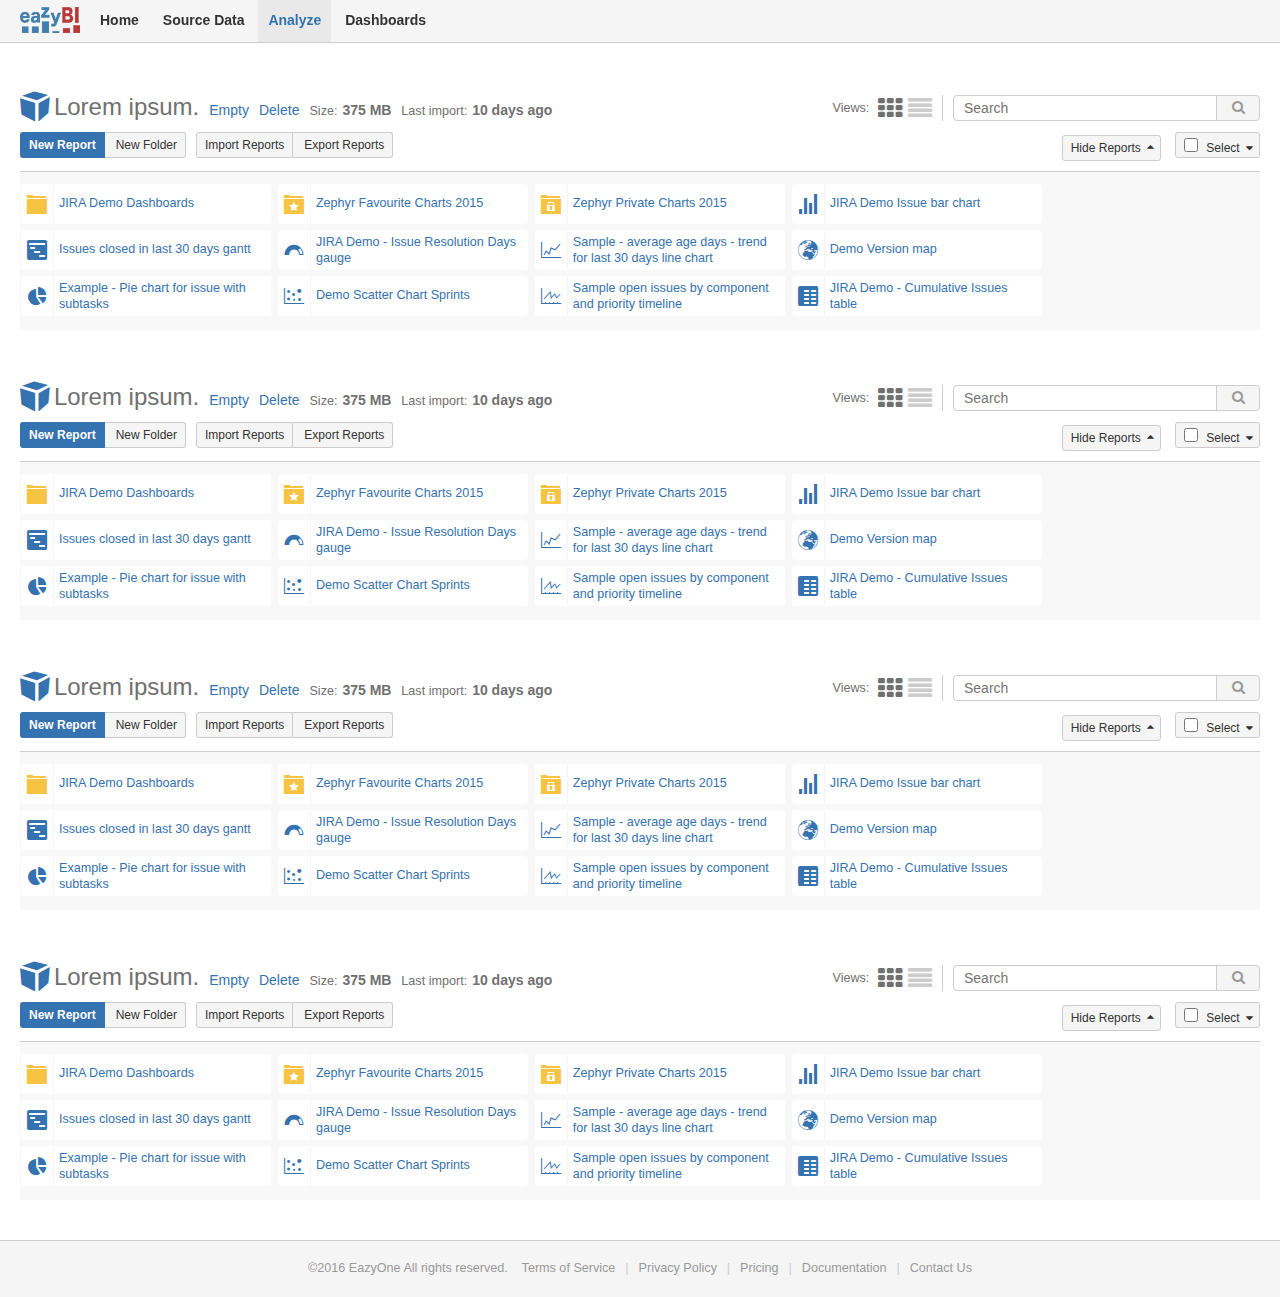
==== commit 44048bfd: "Automated commit at 2016-01-19 09:06:20 UTC by middleman-deploy 1.0.0" ====
--- a/analyze/index.html
+++ b/analyze/index.html
@@ -27,33 +27,20 @@
       <div class='analyze_content'>
         <div class='analyze_cube'>
           <div class='cube_head'>
-            <div class='cube_head_left'>
+            <div class='cube_header'>
               <span>
-                <svg viewbox='0 0 20 20'>
-                  <polygon fill='#414042' points='1.331,2.901 11.194,5.904 18.635,2.253 9.454,0 	'></polygon>
-                  <polygon fill='#414042' points='0,4.437 10,7.713 10,20 0.938,15.256 	'></polygon>
-                  <polygon fill='#414042' points='12.389,7.747 19.829,3.652 18.806,14.368 12.219,20 	'></polygon>
-                </svg>
-                <h2>Sales</h2>
-              </span>
-              <section>
+                <i class='eazybi-cube'></i>
+                <h2>Lorem ipsum.</h2>
+              </span>
+              <div class='aui-buttons'>
+                <a class='aui-button aui-button-link' href='#'>Empty</a>
+                <a class='aui-button aui-button-link' href='#'>Delete</a>
+              </div>
+              <div class='cube_data'>
                 <h3>375 MB</h3>
                 <h3>10 days ago</h3>
-              </section>
-              <div class='aui-buttons'>
-                <a class='aui-button aui-button-primary' href='#'>New Report</a>
-              </div>
-              <div class='aui-buttons'>
-                <a class='aui-button' href='#'>Empty</a>
-                <a class='aui-button' href='#'>Delete</a>
-              </div>
-              <div class='aui-buttons'>
-                <a class='aui-button' href='#'>Import Reports</a>
-                <a class='aui-button' href='#'>Export Reports</a>
-              </div>
-            </div>
-            <div class='cube_head_right'>
-              <div>
+              </div>
+              <div class='cube_searchblock'>
                 <section>
                   <span>Views:</span>
                   <a class='current' href='/analyze'>
@@ -71,17 +58,58 @@
                 </section>
               </div>
             </div>
+            <div class='cube_head_left'>
+              <div class='aui-buttons'>
+                <a class='aui-button aui-button-compact aui-button-primary' href='#'>New Report</a>
+                <a class='aui-button aui-button-compact' href='#'>New Folder</a>
+              </div>
+              <div class='aui-buttons'>
+                <a class='aui-button aui-button-compact' href='#'>Import Reports</a>
+                <a class='aui-button aui-button-compact' href='#'>Export Reports</a>
+              </div>
+            </div>
+            <div class='cube_head_right'>
+              <div class='aui-buttons hide_reports'>
+                <a class='aui-button aui-button-compact' href='#'>
+                  Hide Reports
+                  <i class='fa fa-sort-asc'></i>
+                </a>
+              </div>
+              <div class='aui-buttons show_reports'>
+                <a class='aui-button aui-button-compact' href='#'>
+                  Show Reports
+                  <i class='fa fa-sort-desc'></i>
+                </a>
+              </div>
+              <div class='aui-buttons custom_invisible'>
+                <a class='aui-button aui-button-compact' href='#'>
+                  <i class='fa fa-star-o'></i>
+                  Favourite
+                </a>
+                <a class='aui-button aui-button-compact' href='#'>
+                  <i class='fa fa-folder-open-o'></i>
+                  Move To
+                  <i class='fa fa-sort-desc'></i>
+                </a>
+                <a class='aui-button aui-button-compact' href='#'>
+                  <i class='fa fa-trash-o'></i>
+                  Delete
+                </a>
+              </div>
+              <div class='aui-buttons'>
+                <div class='aui-button aui-button-compact'>
+                  <input class='check_all' type='checkbox'>
+                  Select
+                  <i class='fa fa-sort-desc'></i>
+                </div>
+              </div>
+            </div>
           </div>
           <div class='cube_body'>
             <section>
               <span class='cube_cell'>
                 <div class='cell_icon'>
-                  <svg class='folder_icon' viewbox='0 0 20 20'>
-                    <g>
-                      <rect fill='#FFFFFF' height='13' width='20' y='5'></rect>
-                      <polygon fill='#7BCFDE' points='18,2 18,4 0,4 0,3.102 0,2.427 0,1 5,1 5,2 	'></polygon>
-                    </g>
-                  </svg>
+                  <i class='eazybi-folder'></i>
                 </div>
                 <a class='cell_text' href='#'>
                   <p>JIRA Demo Dashboards</p>
@@ -92,28 +120,29 @@
               </span>
               <span class='cube_cell'>
                 <div class='cell_icon'>
-                  <svg class='folder_icon' viewbox='0 0 20 20'>
-                    <g>
-                      <rect fill='#FFFFFF' height='13' width='20' y='5'></rect>
-                      <polygon fill='#7BCFDE' points='18,2 18,4 0,4 0,3.102 0,2.427 0,1 5,1 5,2 	'></polygon>
-                    </g>
-                  </svg>
-                </div>
-                <a class='cell_text' href='#'>
-                  <p>Zephyr Charts 2015</p>
-                </a>
-                <button>
-                  <i class='fa fa-pencil'></i>
-                </button>
-              </span>
-              <span class='cube_cell'>
-                <div class='cell_icon'>
-                  <svg viewbox='0 0 20 20'>
-                    <rect fill='#414042' height='20' width='3' x='16'></rect>
-                    <rect fill='#414042' height='11' width='3' x='11' y='9'></rect>
-                    <rect fill='#414042' height='16' width='3' x='6' y='4'></rect>
-                    <rect fill='#414042' height='5' width='3' x='1' y='15'></rect>
-                  </svg>
+                  <i class='eazybi-folder_fav'></i>
+                </div>
+                <a class='cell_text' href='#'>
+                  <p>Zephyr Favourite Charts 2015</p>
+                </a>
+                <button>
+                  <i class='fa fa-pencil'></i>
+                </button>
+              </span>
+              <span class='cube_cell'>
+                <div class='cell_icon'>
+                  <i class='eazybi-folder_private'></i>
+                </div>
+                <a class='cell_text' href='#'>
+                  <p>Zephyr Private Charts 2015</p>
+                </a>
+                <button>
+                  <i class='fa fa-pencil'></i>
+                </button>
+              </span>
+              <span class='cube_cell'>
+                <div class='cell_icon'>
+                  <i class='eazybi-bar'></i>
                 </div>
                 <a class='cell_text' href='#'>
                   <p>JIRA Demo Issue bar chart</p>
@@ -124,9 +153,7 @@
               </span>
               <span class='cube_cell'>
                 <div class='cell_icon'>
-                  <svg viewbox='0 0 20 20'>
-                    <path d='M18,0H2C0.896,0,0,0.896,0,2v16c0,1.104,0.896,2,2,2h16c1.104,0,2-0.896,2-2V2C20,0.896,19.104,0,18,0z&#x000A;	 M6,18H2v-4h4V18z M6,12H2V8h4V12z M12,18H8v-4h4V18z M12,6H8V2h4V6z M18,12h-4V8h4V12z M18,6h-4V2h4V6z' fill='#414042'></path>
-                  </svg>
+                  <i class='eazybi-gantt'></i>
                 </div>
                 <a class='cell_text' href='#'>
                   <p>Issues closed in last 30 days gantt</p>
@@ -137,10 +164,7 @@
               </span>
               <span class='cube_cell'>
                 <div class='cell_icon'>
-                  <svg class='gauge_icon' viewbox='0 0 20 20'>
-                    <path d='M4.604,14.5c-0.002,0-0.004-0.089-0.004-0.149&#x000A;		c0-2.982,2.418-5.384,5.4-5.384c2.982,0,5.4,2.394,5.4,5.376c0,0.061-0.003,0.157-0.005,0.157h3.603&#x000A;		c0.001,0,0.002-0.089,0.002-0.149c0-4.971-4.029-8.984-9-8.984s-9,4.007-9,8.977C1,14.403,1.001,14.5,1.002,14.5H4.604z' fill='none' stroke-miterlimit='10' stroke='#414042'></path>
-                    <path d='M1,14.6C1,14.662,1.001,15,1.002,15h3.603C4.603,15,4.6,14.662,4.6,14.6c0-2.98,2.417-5.508,5.4-5.508&#x000A;		c1.436,0,2.738,0.506,3.705,1.418l2.548-2.574C14.634,6.372,12.43,5.505,10,5.505C5.029,5.505,1,9.63,1,14.6z' fill='#414042'></path>
-                  </svg>
+                  <i class='eazybi-gauge'></i>
                 </div>
                 <a class='cell_text' href='#'>
                   <p>JIRA Demo - Issue Resolution Days gauge</p>
@@ -151,15 +175,7 @@
               </span>
               <span class='cube_cell'>
                 <div class='cell_icon'>
-                  <svg class='line_icon' viewbox='0 0 20 20'>
-                    <rect fill='#414042' height='16' width='1' y='2'></rect>
-                    <rect fill='#414042' height='1' width='20' y='17'></rect>
-                    <polyline fill='none' points='5,13 7,5 12,11 18,3 ' stroke-miterlimit='10' stroke='#414042'></polyline>
-                    <circle cx='4.5' cy='13.5' fill='#414042' r='1.5'></circle>
-                    <circle cx='7.5' cy='5.5' fill='#414042' r='1.5'></circle>
-                    <circle cx='12.5' cy='11.5' fill='#414042' r='1.5'></circle>
-                    <circle cx='17.5' cy='3.5' fill='#414042' r='1.5'></circle>
-                  </svg>
+                  <i class='eazybi-line'></i>
                 </div>
                 <a class='cell_text' href='#'>
                   <p>Sample - average age days - trend for last 30 days line chart</p>
@@ -170,45 +186,7 @@
               </span>
               <span class='cube_cell'>
                 <div class='cell_icon'>
-                  <svg viewBox='0 0 20 20'>
-                    <g>
-                      <path d='M5.381 4.301L5.303 4.096c0 0-0.063 0.047 0-0.157C5.366 3.734 5.381 3.64 5.381 3.64s0.016-0.265 0.204-0.328C5.774 3.25 5.9 3 5.9 3h0.157l0.236-0.052c0 0-0.031 0.072 0 0.009 0.032-0.063 0-0.17 0-0.17s0.142-0.194 0.189-0.194c0.048 0 0.157-0.082 0.157-0.082S6.733 2.58 6.781 2.518C6.828 2.454 6.844 2.426 6.908 2.41c0.063-0.015 0.22-0.093 0.22-0.093s0.063 0.064 0.126 0C7.315 2.255 7.41 2.146 7.41 2.146s0.063-0.079 0.08-0.173c0.016-0.095 0-0.221 0-0.221l0.125-0.125c0 0 0.016-0.079 0.094-0.095 0.079-0.016 0.095-0.079 0.22-0.094 0.125-0.015 0.125 0.078 0.284 0C8.37 1.359 8.228 1.344 8.37 1.359c0.141 0.015 0.125-0.063 0.141 0.015 0.016 0.08 0 0.142 0 0.142S8.415 1.564 8.519 1.611c0.103 0.047-0.008 0.016 0.103 0.047C8.731 1.69 8.747 1.673 8.794 1.69c0.047 0.015 0.063 0.047 0.143 0.015 0.078-0.032 0.141-0.032 0.141-0.032s-0.078-0.141 0.094-0.03c0.173 0.109 0.173 0.109 0.173 0.109s-0.046 0.064 0 0.205c0.048 0.142 0 0.204 0 0.204S9.386 2.193 9.366 2.24C9.345 2.287 9.471 2.177 9.345 2.287c-0.126 0.11-0.157 0.079-0.252 0.158C8.999 2.523 8.951 2.507 8.905 2.523 8.856 2.539 9.11 2.46 8.856 2.539 8.605 2.618 8.605 2.618 8.605 2.618L8.338 2.681c0 0-0.032-0.047-0.078 0.017C8.213 2.76 8.165 2.82 8.165 2.82S8.118 2.885 8.102 2.948C8.085 3.011 8.149 2.869 8.085 3.011c-0.061 0.142 0 0-0.061 0.142C7.96 3.295 8.054 3.184 7.96 3.295 7.867 3.404 7.992 3.31 7.867 3.404 7.741 3.498 7.551 3.547 7.551 3.547S7.472 3.529 7.41 3.498 7.237 3.389 7.237 3.389L7.143 3.342 6.97 3.263c0 0-0.095-0.047-0.126 0C6.813 3.31 6.891 3.169 6.733 3.373 6.577 3.577 6.577 3.577 6.577 3.577S6.56 3.546 6.514 3.593C6.466 3.64 6.418 3.718 6.418 3.718c-0.063 0.08 0.063 0-0.063 0.08C6.231 3.876 6.231 3.876 6.231 3.876L6.056 3.892 5.916 3.86 5.837 3.922 5.728 4h-0.11c0 0-0.048-0.157-0.079-0.046 -0.03 0.11 0-0.063-0.03 0.063C5.476 4.143 5.476 4.119 5.476 4.119s0.032 0.004-0.032 0.098C5.381 4.313 5.381 4.301 5.381 4.301z' fill='#414042'></path>
-                      <path d='M6.828 4.724c0.017 0.048 0 0.159 0 0.159s0.048-0.063 0.112 0c0.063 0.062 0.063 0.062 0.063 0.062s0.217-0.031 0.337 0c0.119 0.033 0.276 0 0.276 0C7.819 4.82 7.851 4.82 7.851 4.724c0-0.093-0.079-0.298-0.079-0.298L7.489 4.19c-0.158 0.236-0.204 0.204-0.22 0.252 -0.016 0.047 0 0.061-0.047 0.133C7.174 4.646 6.97 4.71 6.908 4.678 6.844 4.646 6.828 4.724 6.828 4.724z' fill='#414042'></path>
-                      <path d='M10.563 2.625h-0.115c0 0-0.269 0.036-0.316 0.043 -0.048 0.007-0.157-0.029-0.126 0.049 0.032 0.079 0.063 0.187 0.093 0.25 0.033 0.063 0.048 0.194 0.048 0.194 0.142 0.065 0.205 0.089 0.205 0.089h0.078l0.132-0.1V2.979 2.917 2.625L10.563 2.625z' fill='#414042'></path>
-                      <path d='M11.402 4.768c0.01-0.011 0.019-0.024 0.027-0.036C11.422 4.742 11.414 4.753 11.402 4.768z' fill='#414042'></path>
-                      <path d='M9.035 7.236C9.032 7.242 9.032 7.242 9.032 7.242S9.063 7.216 9.035 7.236z' fill='#414042'></path>
-                      <path d='M11.396 4.775c0.002-0.002 0.005-0.006 0.006-0.007C11.4 4.77 11.398 4.773 11.396 4.775z' fill='#414042'></path>
-                      <path d='M11.375 4.804c0 0 0.008-0.012 0.021-0.029C11.391 4.784 11.383 4.793 11.375 4.804z' fill='#414042'></path>
-                      <path d='M6.511 1.218C6.513 1.216 6.52 1.213 6.545 1.202c0.11-0.047 0.172-0.047 0.347-0.142C7.056 0.97 7.021 0.994 7.06 0.956 6.705 1.07 6.36 1.206 6.024 1.36 6.09 1.342 6.176 1.316 6.293 1.28 6.456 1.23 6.5 1.22 6.511 1.218z' fill='#414042'></path>
-                      <path d='M14.403 11.02c0.007 0.014 0.007 0.014 0.007 0.014S14.406 11.016 14.403 11.02z' fill='#414042'></path>
-                      <path d='M9.035 7.236C9.032 7.242 9.032 7.242 9.032 7.242S9.063 7.216 9.035 7.236z' fill='#414042'></path>
-                      <path d='M2.383 4.308C2.386 4.304 2.388 4.301 2.39 4.299 2.388 4.301 2.386 4.304 2.383 4.308z' fill='#414042'></path>
-                      <path d='M18.578 6.314c0 0 0.347 0.691 0.44 0.975 0.095 0.283 0.237 0.74 0.269 0.928 0.025 0.159 0.097 0.571 0.184 0.933 -0.143-1.606-0.686-3.099-1.525-4.376l0.082 0.219L18.578 6.314z' fill='#414042'></path>
-                      <path d='M5.853 2.317C5.853 2.318 5.854 2.318 5.853 2.317 5.854 2.318 5.933 2.248 5.853 2.317z' fill='#414042'></path>
-                      <path d='M7 1.351V1.327C7 1.327 7 1.344 7 1.351z' fill='#414042'></path>
-                      <path d='M6.511 1.218C6.508 1.22 6.519 1.218 6.511 1.218L6.511 1.218z' fill='#414042'></path>
-                      <path d='M2.439 4.222c0.002 0 0.002-0.002 0.003-0.002C2.434 4.225 2.413 4.248 2.439 4.222z' fill='#414042'></path>
-                      <path d='M2.439 4.222c0.002 0 0.002-0.002 0.003-0.002C2.434 4.225 2.413 4.248 2.439 4.222z' fill='#414042'></path>
-                      <path d='M14.403 11.02c0.007 0.014 0.007 0.014 0.007 0.014S14.406 11.016 14.403 11.02z' fill='#414042'></path>
-                      <path d='M7.415 8.94C7.413 8.943 7.414 8.943 7.415 8.94L7.415 8.94z' fill='#414042'></path>
-                      <polygon fill='#414042' points='10.27 10.188 10.697 10.188 10.776 10.563 10.541 10.47 '></polygon>
-                      <polygon fill='#414042' points='9.403 9.602 9.298 9.887 9.35 10.188 9.5 10.188 9.5 9.999 9.557 9.759 '></polygon>
-                      <polygon fill='#414042' points='9.375 9.303 9.375 9.113 9.536 9.004 9.59 9.428 '></polygon>
-                      <path d='M7.244 6.102L7.125 6.267v0.22l0.056 0.158L7.241 6.76 7.34 6.875h0.196c0 0-0.046-0.225 0-0.272C7.583 6.556 7.583 6.6 7.599 6.481c0.016-0.117 0-0.214 0-0.214L7.505 6.023 7.441 5.938H7.359L7.244 6.102z' fill='#414042'></path>
-                      <path d='M8.086 6.015c0 0-0.018-0.034-0.035-0.079C8.027 5.878 8.005 5.8 8.017 5.748 8.04 5.653 8.051 5.512 8.051 5.512l0.304-0.063c0 0 0.031-0.077 0.157 0 0.125 0.079 0.237 0.126 0.251 0.174 0.015 0.046 0.063 0.235 0 0.299C8.7 5.984 8.653 6.015 8.653 6.109c0 0.094-0.017 0.252-0.017 0.283S8.668 6.52 8.7 6.565C8.732 6.613 8.795 6.66 8.795 6.66s-0.063 0.062 0 0.125c0.063 0.063-0.032 0.142 0 0.205s0.047 0.079-0.079 0.126c-0.126 0.047-0.094-0.095-0.236 0C8.339 7.21 8.228 7.21 8.228 7.21s-0.03 0.063-0.11 0C8.04 7.147 7.977 7.25 7.945 7.239 7.914 7.227 7.851 7.368 7.851 7.368S7.82 7.43 7.725 7.462C7.631 7.493 7.359 7.336 7.359 7.336s0.005-0.126 0.162-0.22c0.157-0.095 0.33-0.253 0.33-0.253s-0.11-0.03 0-0.063C7.96 6.77 7.964 6.707 8.018 6.66 8.07 6.612 8.051 6.44 8.051 6.44L8 6.392V6.219l0.051-0.126L8.086 6.015z' fill='#414042'></path>
-                      <path d='M9.035 7.236C9.032 7.242 9.032 7.242 9.032 7.242S9.063 7.216 9.035 7.236z' fill='#414042'></path>
-                      <path d='M14.403 11.02c0.007 0.014 0.007 0.014 0.007 0.014S14.406 11.016 14.403 11.02z' fill='#414042'></path>
-                      <path d='M19.243 9.149C19.238 9.13 19 9.11 19 9.092V7.877l-0.027-1.532 -0.888-1.538 -0.682-0.986 -0.046 0.193c-1.333-1.645-3.19-2.834-5.332-3.303 0.024 0.024 0.063 0.056 0.082 0.082 0.03 0.047 0.16 0.078 0.16 0.078s0.048 0.031 0.095 0.079c0.048 0.047 0.049 0.047 0.049 0.047s0.143-0.047 0.206 0c0.063 0.047 0.109-0.095 0.158 0 0.045 0.094 0.092 0.11 0.14 0.157 0.048 0.048 0.048 0.048 0.048 0.048l0.078 0.138 0.096 0.316L13.23 2H13c0 0 0-0.469 0-0.405 0 0.063 0.248 0.063 0.154 0.126 -0.095 0.063-0.096 0.063-0.096 0.063l-0.12-0.111L12.88 1.579l-0.1-0.048c0 0-0.096-0.094-0.108 0.016 -0.012 0.111-0.09 0.111-0.09 0.111s-0.124-0.079-0.06 0.015c0.061 0.095 0.266 0.189 0.266 0.189s0.049-0.017 0.111 0.095c0.063 0.109 0.11 0.204 0.11 0.204s0.017 0 0.032 0.079c0.016 0.079-0.048 0.11 0.016 0.189 0.063 0.079 0.173 0.204 0.22 0.173S13.12 2.302 13.324 2.57c0.205 0.267 0.205 0.267 0.205 0.267s0.109 0.032 0 0.079c-0.109 0.047-0.016 0.047-0.109 0.047 -0.096 0-0.205-0.047-0.205-0.047C13.12 3.01 13.074 3.102 13.058 3.15c-0.016 0.049-0.031 0.097 0.032 0.144 0.063 0.047 0.109 0.063 0.141 0.11 0.031 0.046-0.115 0.031-0.1 0.125C13.147 3.625 13 3.782 13 3.782V3.86c0 0 0.209-0.032 0.084 0.079s-0.123 0.11-0.123 0.11 0.025 0.016 0.008 0.079c-0.016 0.063 0.086-0.063 0.021 0.173 -0.062 0.235-0.208 0.273-0.208 0.273s0.003-0.009-0.059 0c-0.063 0.009 0.035 0.041-0.127 0.087 -0.156 0.048-0.105 0.198-0.216 0.213C12.271 4.89 12.177 5 12.177 5h-0.095L12 4.441V4.253c0 0-0.125-0.125 0-0.125 0.188 0 0.176-0.079 0.254-0.063 0.078 0.015 0.078 0.015 0.078 0.015l0.08-0.189c0 0-0.031-0.11-0.079-0.141 -0.047-0.032-0.094-0.127-0.141-0.142 -0.048-0.016-0.157-0.11-0.157-0.11s-0.047 0.015-0.221-0.078c-0.172-0.095-0.236-0.126-0.236-0.126s0.221-0.126-0.063-0.063c-0.283 0.063-0.283 0.063-0.283 0.063s-0.094-0.032-0.188 0.031c-0.095 0.063-0.251 0.047-0.33 0.125 -0.079 0.079-0.173 0.111-0.173 0.111s-0.063-0.032-0.142 0.063c-0.078 0.093-0.038 0.108-0.129 0.172 -0.091 0.063-0.154 0.094-0.154 0.157 0 0.062-0.032 0.062 0.063 0.157 0.093 0.094 0.157 0.189 0.157 0.189s0.046 0.016 0.063 0.109c0.016 0.095 0.016 0.164 0.016 0.164s0.078 0.045 0 0.106c-0.079 0.06-0.084 0.077-0.145 0.091 -0.06 0.016-0.103-0.11-0.159 0 -0.059 0.11-0.105 0.154-0.217 0.188 -0.108 0.034-0.171 0-0.171 0s0.093 0.049 0 0.08c-0.095 0.032-0.205 0-0.205 0S9.474 5.071 9.403 5.213C9.33 5.354 9.361 5.243 9.33 5.354c-0.031 0.111 0 0.269 0 0.269S9.223 5.716 9.403 5.764c0.178 0.047 0.1-0.048 0.304 0 0.204 0.047 0.77-0.236 0.77-0.236 0.063 0.377 0.063 0.377 0.063 0.377s-0.047-0.251-0.093 0c-0.049 0.251-0.065 0.269-0.065 0.346 0 0.08 0.033 0 0 0.08 -0.03 0.078-0.112 0.125-0.112 0.125s-0.123-0.125-0.091 0S10.174 6.58 10.27 6.58c0.098 0 0.178-0.109 0.271-0.141 0.094-0.031 0.173-0.111 0.221-0.142 0.047-0.031 0.141-0.221 0.141-0.221s0.015-0.015 0.015-0.157 0.032-0.267 0-0.298c-0.03-0.032 0.043-0.174 0.043-0.174L11 5.291V4.959c0 0-0.103-0.046-0.009-0.077 0.093-0.031 0.072-0.109 0.072-0.109S11.029 4.598 11 4.574c-0.033-0.022-0.08-0.273-0.08-0.273s-0.041-0.064-0.024-0.11c0.015-0.047 0.042-0.204 0.042-0.204 0.394 0.016 0.392 0.016 0.392 0.016s-0.03 0.03 0.109 0.188c0.141 0.157 0.14 0.157 0.14 0.157s-0.016 0.218-0.016 0.227 0.079-0.117 0 0.009c-0.079 0.126 0.033 0.032-0.079 0.126 -0.11 0.093-0.11 0.093-0.11 0.093 -0.172 0.221-0.156 0.142-0.172 0.221s-0.079 0.174-0.079 0.174 0 0.125 0.048 0.204c0.047 0.078 0.047 0.078 0.047 0.078s0.063 0.174 0.11 0.143c0.046-0.032 0.11 0 0.11 0s-0.127-0.237 0.063 0c0.188 0.235 0.336 0.235 0.336 0.235S12 5.889 12 5.968c0 0.078 0 0.078 0 0.078s-0.148-0.047-0.181 0.079c-0.03 0.125-0.074 0.157-0.136 0.188 -0.063 0.031-0.021-0.047-0.101 0.031 -0.078 0.079 0.016-0.11-0.128 0.126 -0.142 0.236-0.056 0.205-0.15 0.236 -0.094 0.031 0.044-0.015-0.099 0.031 -0.143 0.047-0.161-0.078-0.208 0 -0.047 0.079 0.061 0.079-0.048 0.079 -0.11 0-0.094-0.016-0.173 0 -0.079 0.017-0.094-0.016-0.142 0 -0.047 0.017-0.095-0.069-0.158 0.005 -0.062 0.075-0.078 0.042-0.141 0.09 -0.063 0.047-0.22 0.063-0.22 0.063s-0.063 0.03-0.11 0c-0.046-0.033-0.173-0.19-0.173-0.19L9.801 6.628l0.032-0.174c0 0 0.055-0.047 0.161-0.141 0.105-0.095 0.153-0.204 0.153-0.204l0.047-0.142c-0.157-0.016-0.315-0.063-0.315-0.063S9.865 5.872 9.816 5.92C9.771 5.968 9.927 5.7 9.771 5.968c-0.16 0.267-0.16 0.267-0.16 0.267S9.549 6.313 9.535 6.361C9.518 6.408 9.598 6.33 9.518 6.408 9.439 6.487 9.254 6.533 9.254 6.533S9 6.58 9 6.644s0 0.157 0 0.157V6.88v0.108c0 0 0.228 0.001 0.149 0.049C9.07 7.083 9.145 7.083 9.145 7.083s0.069-0.156-0.042 0C9.029 7.19 9.024 7.225 9.016 7.235c0.029-0.021 0.006 0.006 0.006 0.006s0.004 0 0.007-0.006C9.015 7.246 8.983 7.524 8.918 7.574 8.729 7.715 8.622 8 8.622 8H8.527c0 0-0.172-0.158-0.236-0.127C8.228 7.904 8.154 7.51 8.106 7.746 8.059 7.981 8 7.854 8 7.854v0.11 0.079c0 0 0.047 0.079-0.042 0.079 -0.087 0 0.13-0.016-0.058 0 -0.189 0.015-0.19-0.016-0.269 0C7.553 8.137 7.56 8.137 7.56 8.137S7.47 8.248 7.47 8.311 7.156 8.154 7.471 8.373c0.315 0.221 0.316 0.221 0.316 0.221s0.016 0 0 0.125C7.771 8.845 7.771 8.845 7.771 8.845s-0.014 0.032-0.109 0.08c-0.095 0.047-0.189-0.063-0.236 0C7.42 8.933 7.416 8.938 7.415 8.939c0.007-0.011 0.033-0.063-0.081-0.003C7.174 9.02 7.127 9.003 7.08 9.02c-0.048 0.015 0.032-0.205-0.156 0C6.734 9.223 6.829 9.128 6.734 9.223 6.639 9.317 6.328 9.302 6.328 9.412 6.328 9.522 6 9.601 6 9.664c0 0.063 0 0.267 0 0.267v0.178c0 0 0.328 0.059 0.375 0.074 0.045 0.015 0.329 0.064 0.329 0.064s0.093-0.016 0.188 0c0.096 0.015 0.189 0 0.251 0 0.063 0 0.267 0.005 0.267 0.005s-0.023-0.085 0.103-0.132c0.125-0.047 0.129-0.047 0.129-0.047s0.113-0.115 0.206-0.115C7.943 9.958 8.017 10 8.017 10s0.007 0 0.133 0c0.127 0 0.173-0.074 0.236-0.121 0.063-0.046 0.11-0.313 0.11-0.313l0.284-0.392 0.016-0.117c0 0-0.079-0.068 0.078-0.115C9.032 8.896 9.11 8.847 9.11 8.847S8.999 8.815 9.251 8.815c0.251 0 0.347-0.016 0.347-0.016 0.125-0.033 0.045-0.063 0.125-0.033 0.079 0.032 0.11 0.048 0.142 0.111 0.029 0.062 0.046 0.156 0.046 0.22 0 0.063-0.017 0.11 0.017 0.158 0.032 0.046 0.11 0.046 0.11 0.046l0.361 0.017 0.293 0.108L11 9.522v0.094c0 0-0.151 0.127-0.104 0.142 0.048 0.015-0.146-0.063-0.004 0.015 0.14 0.079 0.083 0.079 0.083 0.079l0.035 0.173 -0.14 0.094 0.197 0.063 0.139-0.141 0.061-0.078 -0.172-0.19 0.233 0.137L11.248 10h-0.221l-0.094-0.278L10.84 9.489 10.731 9.27l-0.112-0.11c0 0-0.032-0.063-0.078-0.063 -0.048 0-0.142-0.039-0.142-0.039 -0.03-0.111-0.047-0.163-0.03-0.209 0.015-0.046 0.03-0.097 0.045-0.158 0.016-0.063 0.016-0.16 0.016-0.16s0.062-0.079 0.251 0.017c0.188 0.094 0.079 0 0.188 0.094 0.112 0.095 0.206 0.141 0.206 0.141l0.031 0.096c0.047 0.126 0.063 0.142 0.142 0.188s-0.015 0.016 0.079 0.047 -0.063-0.221 0.094 0.031c0.156 0.252 0.156 0.252 0.156 0.252l-0.031 0.125c0 0-0.031 0.094-0.031 0.172s0 0.173 0.048 0.22c0.047 0.048 0.047 0.048 0.047 0.048s0.063 0.148 0.095 0.145c0.031-0.004 0.126 0.011 0.126 0.011s-0.001 0.093 0.063 0.132c0.063 0.042-0.032-0.053 0.063 0.042 0.094 0.095 0.094 0.095 0.094 0.095s-0.126 0.125 0.142 0.109c0.267-0.016 0.267-0.016 0.267-0.016s-0.078-0.204-0.141-0.268c-0.063-0.063-0.109-0.055-0.156-0.105 -0.048-0.052-0.048-0.052-0.048-0.052l-0.048-0.142c0 0-0.016-0.094 0.031-0.126 0.047-0.031 0.111-0.094 0.111-0.094s-0.017-0.047 0.124-0.094c0.142-0.047 0.142-0.047 0.142-0.047s-0.031-0.157 0.079 0.016c0.11 0.174 0.11 0.267 0.11 0.267s0 0.016-0.016 0.079c-0.016 0.063-0.064 0.15-0.049 0.193 0.018 0.043 0.08 0.074 0.08 0.074 0.22 0.157 0.22 0.157 0.22 0.157l0.19 0.031c0 0 0 0.031 0.141-0.078 0.141-0.11 0.203-0.185 0.203-0.185l0.064-0.082 0.188-0.174c0 0 0.11-0.048 0.173-0.048s0.252-0.062 0.252-0.062l0.078-0.017c0 0 0.063-0.047 0.125 0 0.064 0.048 0.111 0.017 0.158 0.095C14.521 9.9 14.457 9.727 14.521 9.9s0.063 0.11 0.063 0.22 0.063 0.063 0 0.188c-0.063 0.126-0.031-0.076-0.127 0.191 -0.094 0.266-0.078 0.124-0.094 0.266 -0.017 0.142-0.08 0.016-0.017 0.142 0.034 0.068 0.05 0.101 0.057 0.113 0.003-0.004 0.007 0.014 0.007 0.014s0-0.001-0.007-0.014c-0.001 0.005-0.001 0.025 0.007 0.091 0.016 0.142 0.031-0.016 0.016 0.142s0.047 0.143-0.047 0.221c-0.096 0.079-0.064 0.048-0.158 0.079 -0.094 0.03-0.016 0.016-0.094 0.03 -0.078 0.017 0.031-0.094-0.158 0 -0.188 0.095-0.094 0.032-0.188 0.095 -0.093 0.063-0.126 0.094-0.156 0.142 -0.032 0.047 0.142 0.016-0.032 0.047 -0.172 0.031-0.236 0.095-0.377 0 -0.143-0.095-0.143-0.095-0.143-0.095s-0.173-0.094-0.22-0.094c-0.046 0-0.077-0.015-0.126-0.032 -0.047-0.016-0.063 0.193-0.127 0.178C12.538 11.808 12.412 12 12.412 12h-0.156c0 0-0.047-0.192-0.063-0.146 -0.015 0.047 0.048-0.27-0.015-0.049 -0.063 0.22-0.063 0.172-0.063 0.172s-0.079 0.055-0.157 0.086 -0.063-0.06-0.189-0.012c-0.125 0.046-0.236 0.001-0.236 0.001l-0.204-0.09c0 0-0.03-0.016-0.11-0.049 -0.078-0.031-0.141-0.095-0.189-0.11 -0.046-0.017-0.125-0.048-0.188-0.048 -0.063 0-0.046-0.031-0.142 0 -0.093 0.03-0.171 0.03-0.25 0.03 -0.08 0-0.117-0.03-0.178-0.03 -0.06 0 0.034 0.127-0.138-0.063 -0.172-0.188-0.268-0.298-0.268-0.298s-0.094 0.268-0.063-0.079c0.031-0.347 0.031-0.347 0.031-0.347s0.079-0.094 0.095-0.156c0.015-0.063 0.066-0.142 0.066-0.142l-0.115-0.126 -0.125-0.063c0 0-0.047-0.094-0.205 0 -0.157 0.094-0.315 0.079-0.362 0.126 -0.048 0.047 0.015-0.032-0.048 0.047 -0.063 0.08-0.157 0.095-0.157 0.095s0.016-0.095-0.11 0.031c-0.125 0.126-0.016 0.016-0.125 0.126 -0.112 0.11-0.065 0.11-0.19 0.11 -0.127 0-0.315-0.063-0.315-0.063s-0.046-0.032-0.094-0.032c-0.047 0-0.045-0.047-0.133-0.047s-0.134-0.016-0.166-0.032c-0.032-0.015-0.158-0.047-0.158-0.047s0-0.03-0.11 0c-0.11 0.032-0.243 0.032-0.243 0.032s-0.024 0.031-0.134-0.032c-0.11-0.062-0.142-0.095-0.204-0.11 -0.063-0.015-0.126-0.063-0.174-0.015 -0.046 0.048-0.126 0.063-0.22 0.204 -0.094 0.143 0.017 0.031-0.11 0.205 -0.126 0.172-0.08 0.078-0.126 0.172 -0.047 0.095-0.029 0.095-0.029 0.095L6 11.913v0.149c0 0 0.139 0.117-0.019 0.213 -0.157 0.094-0.292 0.236-0.292 0.236s-0.036 0.046-0.115 0.078c-0.078 0.031-0.064 0-0.191 0.063 -0.125 0.063-0.19 0.079-0.268 0.11 -0.079 0.031-0.08 0.031-0.08 0.031s-0.073 0.031-0.088 0.125C4.932 13.015 5 13.108 5 13.187s0 0.173 0 0.253c0 0.078-0.101 0.188-0.116 0.267 -0.016 0.079 0.052 0.126-0.058 0.282 -0.111 0.158-0.265 0.158-0.28 0.269 -0.017 0.109-0.189-0.032-0.015 0.314 0.171 0.346 0.228 0.409 0.307 0.581 0.078 0.174 0.075 0.047 0.075 0.236s-0.048 0.236 0.062 0.348c0.11 0.108 0.045 0.141 0.203 0.125 0.157-0.017 0.047 0.016 0.157-0.017 0.11-0.03-0.016-0.085 0.283 0.021s0.235-0.004 0.298 0.105c0.063 0.111 0.189 0.283 0.204 0.347 0.017 0.062 0.017 0.126 0.017 0.188s-0.046 0.143 0.015 0.236c0.063 0.095 0.394 0.125 0.394 0.125s-0.111 0.158 0.125 0c0.238-0.156 0.426-0.283 0.426-0.283s-0.22 0.033 0.173-0.031c0.393-0.063 0.487-0.078 0.487-0.078s0.172-0.047 0.313-0.031c0.143 0.016 0.252-0.031 0.331 0.031 0.078 0.063 0.143 0.031 0.251 0.094 0.111 0.064 0.143 0.016 0.189 0.094 0.046 0.08-0.063 0.018 0.046 0.08 0.111 0.063 0.41 0.234 0.505 0.195 0.093-0.038 0.188 0.006 0.188 0.006s0.189-0.201 0.313-0.217c0.127-0.016 0.237-0.109 0.283-0.109 0.049 0 0.174 0.109 0.174 0.109s0.079 0.025 0 0.217 -0.157 0.333-0.252 0.412c-0.093 0.078-0.157 0.094-0.22 0.141 -0.063 0.049-0.157 0.018-0.079 0.127 0.079 0.109-0.063-0.078 0.205 0.125 0.267 0.205 0.157 0.079 0.267 0.205 0.11 0.127 0.142 0.109 0.221 0.205 0.079 0.094 0.094 0.094 0.094 0.172 0 0.079-0.079 0.172-0.079 0.172s-0.046-0.093-0.095 0c-0.046 0.096 0.048 0.553 0.095 0.553 0.047 0 0.378 0.141 0.378 0.141s0.205 0.015 0.423 0.158c0.033 0.02 0.061 0.036 0.087 0.051 0.146-0.021 0.288-0.045 0.433-0.074 0.012-0.005 0.023-0.009 0.031-0.009 0.063 0-0.283 0 0.188-0.111 0.472-0.109 0.583-0.109 0.583-0.109 0.041 0 0.077 0.002 0.111 0.005 0.232-0.07 0.46-0.148 0.685-0.236 0.001-0.007 0.003-0.012 0.005-0.02 0.049-0.189 0.049-0.189 0.049-0.189l0.031-0.125c0 0 0.125-0.174 0.346-0.204 0.221-0.031 0.346-0.126 0.424-0.126 0.08 0 0.221-0.143 0.221-0.143s-0.016-0.125 0-0.172c0.017-0.047 0.104-0.158 0.107-0.204 0.003-0.048 0.082-0.205 0.176-0.253 0.096-0.046 0.073-0.094 0.122-0.125C14.956 17.276 15 17.167 15 17.167s0-0.063 0-0.235c0-0.174-0.013-0.473-0.013-0.473s-0.045-0.204 0.114-0.252c0.154-0.047 0.252-0.172 0.298-0.188 0.049-0.016 0.198-0.175 0.245-0.221 0.047-0.048 0.632-0.488 0.632-0.488l0.302-0.251 0.206-0.205c0 0 0.062-0.251 0.14-0.299C17.004 14.51 17 14.162 17 14.162V13.77v-0.143c0 0-0.028-0.204 0.05-0.031 0.079 0.174 0.033 0.268 0.033 0.315 0 0.047-0.015 0.031-0.108 0.173 -0.094 0.141-0.125 0.125-0.205 0.205 -0.078 0.077 0.072 0.031-0.07 0.077 -0.141 0.048-0.232 0.032-0.311 0.048 -0.079 0.016-0.281 0.016-0.33 0.016 -0.045 0-0.296-0.047-0.375-0.079 -0.078-0.03-0.299-0.126-0.33-0.173 -0.031-0.046-0.125-0.189-0.125-0.189s-0.252-0.172-0.236-0.266c0.016-0.096 0.016-0.3 0.016-0.3L14.93 13.25l-0.095-0.109 -0.267-0.158 -0.174-0.188 -0.235-0.268c0 0-0.159-0.235-0.159-0.298 0-0.064 0-0.299 0-0.299s0.237-0.096 0.33-0.096c0.096 0-0.046-0.142 0.222-0.048 0.268 0.097 0.267 0.063 0.378 0.144 0.108 0.078 0.046 0.016 0.157 0.173 0.11 0.156 0.134 0.282 0.134 0.33 0 0.047-0.028 0-0.028 0.109 0 0.111-0.013 0.156 0.081 0.283 0.095 0.126 0.19 0.174 0.237 0.189s0.032-0.016 0.126 0.031 0.158 0.015 0.268 0.095c0.11 0.078-0.016-0.095 0.11 0.078s0.11 0.204 0.126 0.251c0.016 0.048 0.063 0.063 0.156 0.096 0.096 0.03 0.049-0.096 0.205-0.158 0.157-0.063 0.157-0.157 0.283-0.282 0.127-0.126 0.252-0.41 0.394-0.457s0.235-0.188 0.283-0.204c0.048-0.015 0.173-0.142 0.204-0.188s-0.125-0.284 0-0.361c0.126-0.08 0.158-0.283 0.206-0.394 0.047-0.111 0-0.379 0-0.379s0.12-0.173 0.02-0.173c-0.1 0-0.21-0.126-0.272-0.063 -0.063 0.063-0.078 0.079-0.109 0.127 -0.033 0.047-0.033 0.047-0.033 0.047s0 0.046-0.03 0.157c-0.032 0.109-0.062 0.109-0.156 0.251s-0.157 0.11-0.283 0.189c-0.126 0.078-0.614-0.096-0.614-0.096l-0.189-0.173c0 0-0.047-0.188-0.03-0.235 0.015-0.048 0.015-0.284 0.015-0.284l0.047-0.298c0 0-0.031-0.352 0.031-0.367C16.33 10.209 16.33 10 16.471 10c0.142 0 0.205 0 0.268 0s0.079 0.131 0.252 0.177c0.174 0.048 0.174 0.114 0.174 0.114l0.439-0.141c0 0 0.063 0.016 0.094-0.046 0.031-0.063 0.031-0.055 0.031-0.055l0.111-0.153 0.092-0.019c0 0 0.111 0.123 0.191 0.123 0.078 0 0.172 0 0.235 0s0.11-0.278 0.315-0.184c0.204 0.095 0.297 0.051 0.297 0.051s0.049-0.015 0.111 0.032c0.063 0.047 0.079-0.055 0.111 0.134 0.03 0.189-0.064 0.161 0 0.272 0.063 0.109-0.098 0.057 0.005 0.246 0.104 0.188 0.12 0.295 0.167 0.341s0.076 0.063 0.092 0.105c0.034-0.328-0.063-0.661-0.063-0.998C19.395 9.715 19.268 9.429 19.243 9.149zM15.063 8.752C14.913 8.8 14.93 8.909 14.85 8.878c-0.078-0.032-0.172-0.02-0.251 0.006 -0.078 0.025-0.156-0.073-0.235 0 -0.078 0.073-0.095 0.073-0.188 0.12 -0.095 0.048-0.117 0.017-0.233 0.11 -0.113 0.094-0.207-0.135-0.287-0.042C13.576 9.167 13.561 9 13.482 9c-0.08 0-0.236 0-0.236 0l-0.078 0.072 -0.094 0.06 -0.175-0.024 -0.141-0.051L12.82 8.77l0.113-0.12L13 8.469v-0.19c0 0-0.082-0.142-0.003-0.188 0.079-0.047 0.094-0.173 0.157-0.142 0.062 0.031 0.092 0.047 0.155 0.109 0.062 0.063 0.093 0.189 0.093 0.189s-0.031 0.031 0.063 0.094c0.095 0.063 0.188 0.068 0.188 0.068s0.095-0.057 0.156 0c0.065 0.058 0.237-0.169 0.3-0.184C14.174 8.21 14.347 8 14.441 8s0.205 0 0.252 0 0.126 0.085 0.22 0.164c0.095 0.079 0.126 0.092 0.142 0.197 0.016 0.104 0 0.272 0 0.272S15.211 8.704 15.063 8.752z' fill='#414042'></path>
-                      <path d='M2.442 4.22C2.434 4.225 2.413 4.248 2.44 4.222 2.441 4.221 2.441 4.221 2.442 4.22z' fill='#414042'></path>
-                      <g>
-                        <path d='M5.853 2.317C5.853 2.318 5.854 2.318 5.853 2.317 5.854 2.318 5.933 2.248 5.853 2.317z' fill='#414042'></path>
-                        <path d='M7 1.351V1.327C7 1.327 7 1.344 7 1.351z' fill='#414042'></path>
-                        <path d='M7.977 0.776C7.905 0.73 7.969 0.719 7.943 0.715 7.765 0.754 7.589 0.8 7.414 0.85 7.294 0.882 7.176 0.918 7.06 0.956 6.769 1.05 6.483 1.159 6.204 1.281l0.031 0.018c-0.087 0.025-0.157 0.046-0.21 0.063 -0.766 0.352-1.478 0.805-2.118 1.34 -0.02 0.044-0.042 0.062 0.075 0.026 0.157-0.047 0.267-0.094 0.267-0.094S4.265 2.602 4.343 2.57C4.422 2.539 4.47 2.492 4.61 2.429c0.142-0.063 0.599-0.331 0.599-0.331 0.078 0.032 0.062 0.125 0.062 0.125l0.11 0.079 0.252-0.172c0 0 0-0.221 0.109-0.016 0.092 0.169 0.107 0.038 0.11 0.043C5.933 2.089 5.854 2 5.854 2H5.852c-0.02 0-0.049 0.202-0.093 0.239C5.538 2.427 5.538 2.507 5.538 2.507L5.334 2.594c0 0 0.062 0.035-0.079 0.02C5.114 2.598 4.993 2.608 4.993 2.608s0.026-0.074-0.146-0.027C4.673 2.629 4.5 2.788 4.5 2.788 4.406 2.93 4.454 2.853 4.406 2.931S4.374 3.132 4.327 3.15C4.28 3.167 4.358 3.089 4.28 3.167c-0.078 0.079 0.126-0.031-0.078 0.08C3.997 3.356 3.903 3.372 3.903 3.372L3.809 3.404l0.017-0.157 0.062-0.186c0 0-0.062-0.061-0.125-0.061C3.699 3 3.699 3 3.699 3s0.015-0.096-0.111 0.044C3.463 3.186 3.431 3.122 3.367 3.217 3.331 3.271 3.342 3.235 3.314 3.239c-0.333 0.33-0.643 0.683-0.924 1.06C2.388 4.301 2.386 4.304 2.383 4.308c-0.157 0.21-0.305 0.426-0.444 0.649L1.787 5.166 2 5.071V5h1v0.166L2.547 4.997 2.313 5h0.426l0.204-0.074 -0.094 0.12L3.085 5h0.267L3.085 5.232 2.893 5.714 3 5.559v-0.55l0.68-0.285 0.198-0.391 0.107-0.268 0.257-0.267 0.153-0.11c0 0 0.263-0.095 0.311-0.126C4.753 3.529 5 3.42 5 3.42V3.326c0 0-0.226-0.033-0.147-0.143 0.079-0.11 0.052-0.22 0.052-0.22S4.899 2.9 4.947 2.885c0.047-0.016 0.09 0.062 0.09 0.062L5.099 3h0.079c0 0 0.125-0.052 0.188-0.061C5.428 2.93 5.602 2.79 5.602 2.79s0.047 0.063 0.11-0.016c0.062-0.079 0.142-0.086 0.142-0.086S6.011 2.59 6.057 2.543c0.049-0.047 0.049-0.145 0.111-0.191 0.063-0.047 0.078-0.079 0.157-0.095C6.404 2.24 6.467 2.225 6.514 2.194 6.56 2.162 6.489 2.225 6.599 2.161 6.708 2.099 7 1.736 7 1.736s0-0.015 0-0.157C7 1.438 7 1 7 1H6.813 7v0.351c0-0.007 0-0.023 0-0.023v0.023c0 0.009-0.125 0.009-0.093-0.023 0.062-0.063 0.039 0.047 0.086 0 0.048-0.047 0.106-0.055 0.154-0.02 0.046 0.036 0.092 0.052 0.14 0.083 0.047 0.032 0.1 0.047 0.18 0.047 0.078 0 0.011 0.141 0.074 0 0.063-0.141 0.077-0.331 0.125-0.362C7.71 1.045 7.568 1.17 7.71 1.045c0.142-0.126 0.204-0.173 0.236-0.221C7.978 0.776 8.07 0.84 7.977 0.776z' fill='#414042'></path>
-                      </g>
-                      <path d='M2.442 4.22C2.434 4.225 2.413 4.248 2.44 4.222 2.441 4.221 2.441 4.221 2.442 4.22z' fill='#414042'></path>
-                      <path d='M10 0C4.478 0 0 4.477 0 9.999 0 15.522 4.478 20 10 20c5.523 0 10-4.478 10-10.001C20 4.477 15.523 0 10 0zM2.442 4.22C2.441 4.221 2.441 4.221 2.44 4.222 2.413 4.248 2.434 4.225 2.442 4.22zM13.429 18.871c-0.225 0.088-0.452 0.164-0.685 0.234 -0.299 0.09-0.604 0.166-0.914 0.227 -0.145 0.028-0.287 0.053-0.433 0.074 -0.456 0.066-0.923 0.102-1.397 0.102 -5.251 0-9.508-4.258-9.508-9.509 0-1.852 0.53-3.581 1.446-5.042 0.139-0.223 0.287-0.439 0.444-0.649C2.386 4.305 2.388 4.301 2.39 4.299c0.282-0.377 0.591-0.731 0.924-1.06 0.189-0.188 0.387-0.366 0.592-0.538 0.64-0.535 1.352-0.988 2.118-1.341 0.06-0.027 0.12-0.054 0.18-0.079C6.483 1.159 6.769 1.05 7.06 0.956c0.161-0.053 0.323-0.101 0.488-0.144 0.13-0.034 0.262-0.068 0.395-0.097C8.605 0.569 9.293 0.491 10 0.491c0.7 0 1.382 0.077 2.039 0.22 2.459 0.537 4.563 2.026 5.906 4.063 0.84 1.277 1.383 2.77 1.525 4.376 0.025 0.279 0.037 0.564 0.037 0.85 0 0.338-0.017 0.67-0.051 0.997C19.081 14.604 16.69 17.611 13.429 18.871z' fill='#414042'></path>
-                    </g>
-                  </svg>
+                  <i class='eazybi-map'></i>
                 </div>
                 <a class='cell_text' href='#'>
                   <p>Demo Version map</p>
@@ -219,11 +197,7 @@
               </span>
               <span class='cube_cell'>
                 <div class='cell_icon'>
-                  <svg viewbox='0 0 20 20'>
-                    <path d='M11,9h8c0-4.418-3.582-8-8-8V9z' fill='#414042'></path>
-                    <path d='M19,11h-8l4.904,6.306C17.785,15.842,19,13.566,19,11z' fill='#414042'></path>
-                    <path d='M9,3c-4.418,0-8,3.582-8,8c0,4.418,3.582,8,8,8c1.506,0,2.907-0.425,4.109-1.15L9,11V3z' fill='#414042'></path>
-                  </svg>
+                  <i class='eazybi-pie'></i>
                 </div>
                 <a class='cell_text' href='#'>
                   <p>Example - Pie chart for issue with subtasks</p>
@@ -234,18 +208,7 @@
               </span>
               <span class='cube_cell'>
                 <div class='cell_icon'>
-                  <svg viewbox='0 0 20 20'>
-                    <g>
-                      <rect fill='#58595B' height='16' width='1' y='2'></rect>
-                      <rect fill='#58595B' height='1' width='20' y='17'></rect>
-                    </g>
-                    <circle cx='4.5' cy='13' fill='#58595B' r='1.5'></circle>
-                    <circle cx='10' cy='13.875' fill='#58595B' r='1'></circle>
-                    <circle cx='15.625' cy='13.5' fill='#58595B' r='1.5'></circle>
-                    <circle cx='4.5' cy='5.5' fill='#58595B' r='1.5'></circle>
-                    <circle cx='15.406' cy='4.906' fill='#58595B' r='2'></circle>
-                    <circle cx='9.5' cy='8.5' fill='#58595B' r='1.5'></circle>
-                  </svg>
+                  <i class='eazybi-scatter'></i>
                 </div>
                 <a class='cell_text' href='#'>
                   <p>Demo Scatter Chart Sprints</p>
@@ -256,13 +219,7 @@
               </span>
               <span class='cube_cell'>
                 <div class='cell_icon'>
-                  <svg viewbox='0 0 20 20'>
-                    <g>
-                      <rect fill='#414042' height='15' width='1' y='2'></rect>
-                      <rect fill='#414042' height='1' width='20' y='17'></rect>
-                    </g>
-                    <polyline fill='#414042' points='3,15 3,10.518 5.277,5.094 8.793,10.781 12.461,8.691 16.13,11.549 20,6.549 20,15 	'></polyline>
-                  </svg>
+                  <i class='eazybi-timeline'></i>
                 </div>
                 <a class='cell_text' href='#'>
                   <p>Sample open issues by component and priority timeline</p>
@@ -273,9 +230,7 @@
               </span>
               <span class='cube_cell'>
                 <div class='cell_icon'>
-                  <svg viewbox='0 0 20 20'>
-                    <path d='M18,2H2C0.896,2,0,2.896,0,4v12c0,1.104,0.896,2,2,2h16c1.104,0,2-0.896,2-2V4C20,2.896,19.104,2,18,2z&#x000A;	 M6,16H2v-2h4V16z M6,12H2v-2h4V12z M6,8H2V6h4V8z M12,16H8v-2h4V16z M12,12H8v-2h4V12z M12,8H8V6h4V8z M18,16h-4v-2h4V16z M18,12&#x000A;	h-4v-2h4V12z M18,8h-4V6h4V8z' fill='#414042'></path>
-                  </svg>
+                  <i class='eazybi-table'></i>
                 </div>
                 <a class='cell_text' href='#'>
                   <p>JIRA Demo - Cumulative Issues table</p>
@@ -289,33 +244,20 @@
         </div>
         <div class='analyze_cube'>
           <div class='cube_head'>
-            <div class='cube_head_left'>
+            <div class='cube_header'>
               <span>
-                <svg viewbox='0 0 20 20'>
-                  <polygon fill='#414042' points='1.331,2.901 11.194,5.904 18.635,2.253 9.454,0 	'></polygon>
-                  <polygon fill='#414042' points='0,4.437 10,7.713 10,20 0.938,15.256 	'></polygon>
-                  <polygon fill='#414042' points='12.389,7.747 19.829,3.652 18.806,14.368 12.219,20 	'></polygon>
-                </svg>
-                <h2>Sales</h2>
-              </span>
-              <section>
+                <i class='eazybi-cube'></i>
+                <h2>Lorem ipsum.</h2>
+              </span>
+              <div class='aui-buttons'>
+                <a class='aui-button aui-button-link' href='#'>Empty</a>
+                <a class='aui-button aui-button-link' href='#'>Delete</a>
+              </div>
+              <div class='cube_data'>
                 <h3>375 MB</h3>
                 <h3>10 days ago</h3>
-              </section>
-              <div class='aui-buttons'>
-                <a class='aui-button aui-button-primary' href='#'>New Report</a>
-              </div>
-              <div class='aui-buttons'>
-                <a class='aui-button' href='#'>Empty</a>
-                <a class='aui-button' href='#'>Delete</a>
-              </div>
-              <div class='aui-buttons'>
-                <a class='aui-button' href='#'>Import Reports</a>
-                <a class='aui-button' href='#'>Export Reports</a>
-              </div>
-            </div>
-            <div class='cube_head_right'>
-              <div>
+              </div>
+              <div class='cube_searchblock'>
                 <section>
                   <span>Views:</span>
                   <a class='current' href='/analyze'>
@@ -333,17 +275,58 @@
                 </section>
               </div>
             </div>
+            <div class='cube_head_left'>
+              <div class='aui-buttons'>
+                <a class='aui-button aui-button-compact aui-button-primary' href='#'>New Report</a>
+                <a class='aui-button aui-button-compact' href='#'>New Folder</a>
+              </div>
+              <div class='aui-buttons'>
+                <a class='aui-button aui-button-compact' href='#'>Import Reports</a>
+                <a class='aui-button aui-button-compact' href='#'>Export Reports</a>
+              </div>
+            </div>
+            <div class='cube_head_right'>
+              <div class='aui-buttons hide_reports'>
+                <a class='aui-button aui-button-compact' href='#'>
+                  Hide Reports
+                  <i class='fa fa-sort-asc'></i>
+                </a>
+              </div>
+              <div class='aui-buttons show_reports'>
+                <a class='aui-button aui-button-compact' href='#'>
+                  Show Reports
+                  <i class='fa fa-sort-desc'></i>
+                </a>
+              </div>
+              <div class='aui-buttons custom_invisible'>
+                <a class='aui-button aui-button-compact' href='#'>
+                  <i class='fa fa-star-o'></i>
+                  Favourite
+                </a>
+                <a class='aui-button aui-button-compact' href='#'>
+                  <i class='fa fa-folder-open-o'></i>
+                  Move To
+                  <i class='fa fa-sort-desc'></i>
+                </a>
+                <a class='aui-button aui-button-compact' href='#'>
+                  <i class='fa fa-trash-o'></i>
+                  Delete
+                </a>
+              </div>
+              <div class='aui-buttons'>
+                <div class='aui-button aui-button-compact'>
+                  <input class='check_all' type='checkbox'>
+                  Select
+                  <i class='fa fa-sort-desc'></i>
+                </div>
+              </div>
+            </div>
           </div>
           <div class='cube_body'>
             <section>
               <span class='cube_cell'>
                 <div class='cell_icon'>
-                  <svg class='folder_icon' viewbox='0 0 20 20'>
-                    <g>
-                      <rect fill='#FFFFFF' height='13' width='20' y='5'></rect>
-                      <polygon fill='#7BCFDE' points='18,2 18,4 0,4 0,3.102 0,2.427 0,1 5,1 5,2 	'></polygon>
-                    </g>
-                  </svg>
+                  <i class='eazybi-folder'></i>
                 </div>
                 <a class='cell_text' href='#'>
                   <p>JIRA Demo Dashboards</p>
@@ -354,28 +337,29 @@
               </span>
               <span class='cube_cell'>
                 <div class='cell_icon'>
-                  <svg class='folder_icon' viewbox='0 0 20 20'>
-                    <g>
-                      <rect fill='#FFFFFF' height='13' width='20' y='5'></rect>
-                      <polygon fill='#7BCFDE' points='18,2 18,4 0,4 0,3.102 0,2.427 0,1 5,1 5,2 	'></polygon>
-                    </g>
-                  </svg>
-                </div>
-                <a class='cell_text' href='#'>
-                  <p>Zephyr Charts 2015</p>
-                </a>
-                <button>
-                  <i class='fa fa-pencil'></i>
-                </button>
-              </span>
-              <span class='cube_cell'>
-                <div class='cell_icon'>
-                  <svg viewbox='0 0 20 20'>
-                    <rect fill='#414042' height='20' width='3' x='16'></rect>
-                    <rect fill='#414042' height='11' width='3' x='11' y='9'></rect>
-                    <rect fill='#414042' height='16' width='3' x='6' y='4'></rect>
-                    <rect fill='#414042' height='5' width='3' x='1' y='15'></rect>
-                  </svg>
+                  <i class='eazybi-folder_fav'></i>
+                </div>
+                <a class='cell_text' href='#'>
+                  <p>Zephyr Favourite Charts 2015</p>
+                </a>
+                <button>
+                  <i class='fa fa-pencil'></i>
+                </button>
+              </span>
+              <span class='cube_cell'>
+                <div class='cell_icon'>
+                  <i class='eazybi-folder_private'></i>
+                </div>
+                <a class='cell_text' href='#'>
+                  <p>Zephyr Private Charts 2015</p>
+                </a>
+                <button>
+                  <i class='fa fa-pencil'></i>
+                </button>
+              </span>
+              <span class='cube_cell'>
+                <div class='cell_icon'>
+                  <i class='eazybi-bar'></i>
                 </div>
                 <a class='cell_text' href='#'>
                   <p>JIRA Demo Issue bar chart</p>
@@ -386,9 +370,7 @@
               </span>
               <span class='cube_cell'>
                 <div class='cell_icon'>
-                  <svg viewbox='0 0 20 20'>
-                    <path d='M18,0H2C0.896,0,0,0.896,0,2v16c0,1.104,0.896,2,2,2h16c1.104,0,2-0.896,2-2V2C20,0.896,19.104,0,18,0z&#x000A;	 M6,18H2v-4h4V18z M6,12H2V8h4V12z M12,18H8v-4h4V18z M12,6H8V2h4V6z M18,12h-4V8h4V12z M18,6h-4V2h4V6z' fill='#414042'></path>
-                  </svg>
+                  <i class='eazybi-gantt'></i>
                 </div>
                 <a class='cell_text' href='#'>
                   <p>Issues closed in last 30 days gantt</p>
@@ -399,10 +381,7 @@
               </span>
               <span class='cube_cell'>
                 <div class='cell_icon'>
-                  <svg class='gauge_icon' viewbox='0 0 20 20'>
-                    <path d='M4.604,14.5c-0.002,0-0.004-0.089-0.004-0.149&#x000A;		c0-2.982,2.418-5.384,5.4-5.384c2.982,0,5.4,2.394,5.4,5.376c0,0.061-0.003,0.157-0.005,0.157h3.603&#x000A;		c0.001,0,0.002-0.089,0.002-0.149c0-4.971-4.029-8.984-9-8.984s-9,4.007-9,8.977C1,14.403,1.001,14.5,1.002,14.5H4.604z' fill='none' stroke-miterlimit='10' stroke='#414042'></path>
-                    <path d='M1,14.6C1,14.662,1.001,15,1.002,15h3.603C4.603,15,4.6,14.662,4.6,14.6c0-2.98,2.417-5.508,5.4-5.508&#x000A;		c1.436,0,2.738,0.506,3.705,1.418l2.548-2.574C14.634,6.372,12.43,5.505,10,5.505C5.029,5.505,1,9.63,1,14.6z' fill='#414042'></path>
-                  </svg>
+                  <i class='eazybi-gauge'></i>
                 </div>
                 <a class='cell_text' href='#'>
                   <p>JIRA Demo - Issue Resolution Days gauge</p>
@@ -413,15 +392,7 @@
               </span>
               <span class='cube_cell'>
                 <div class='cell_icon'>
-                  <svg class='line_icon' viewbox='0 0 20 20'>
-                    <rect fill='#414042' height='16' width='1' y='2'></rect>
-                    <rect fill='#414042' height='1' width='20' y='17'></rect>
-                    <polyline fill='none' points='5,13 7,5 12,11 18,3 ' stroke-miterlimit='10' stroke='#414042'></polyline>
-                    <circle cx='4.5' cy='13.5' fill='#414042' r='1.5'></circle>
-                    <circle cx='7.5' cy='5.5' fill='#414042' r='1.5'></circle>
-                    <circle cx='12.5' cy='11.5' fill='#414042' r='1.5'></circle>
-                    <circle cx='17.5' cy='3.5' fill='#414042' r='1.5'></circle>
-                  </svg>
+                  <i class='eazybi-line'></i>
                 </div>
                 <a class='cell_text' href='#'>
                   <p>Sample - average age days - trend for last 30 days line chart</p>
@@ -432,45 +403,7 @@
               </span>
               <span class='cube_cell'>
                 <div class='cell_icon'>
-                  <svg viewBox='0 0 20 20'>
-                    <g>
-                      <path d='M5.381 4.301L5.303 4.096c0 0-0.063 0.047 0-0.157C5.366 3.734 5.381 3.64 5.381 3.64s0.016-0.265 0.204-0.328C5.774 3.25 5.9 3 5.9 3h0.157l0.236-0.052c0 0-0.031 0.072 0 0.009 0.032-0.063 0-0.17 0-0.17s0.142-0.194 0.189-0.194c0.048 0 0.157-0.082 0.157-0.082S6.733 2.58 6.781 2.518C6.828 2.454 6.844 2.426 6.908 2.41c0.063-0.015 0.22-0.093 0.22-0.093s0.063 0.064 0.126 0C7.315 2.255 7.41 2.146 7.41 2.146s0.063-0.079 0.08-0.173c0.016-0.095 0-0.221 0-0.221l0.125-0.125c0 0 0.016-0.079 0.094-0.095 0.079-0.016 0.095-0.079 0.22-0.094 0.125-0.015 0.125 0.078 0.284 0C8.37 1.359 8.228 1.344 8.37 1.359c0.141 0.015 0.125-0.063 0.141 0.015 0.016 0.08 0 0.142 0 0.142S8.415 1.564 8.519 1.611c0.103 0.047-0.008 0.016 0.103 0.047C8.731 1.69 8.747 1.673 8.794 1.69c0.047 0.015 0.063 0.047 0.143 0.015 0.078-0.032 0.141-0.032 0.141-0.032s-0.078-0.141 0.094-0.03c0.173 0.109 0.173 0.109 0.173 0.109s-0.046 0.064 0 0.205c0.048 0.142 0 0.204 0 0.204S9.386 2.193 9.366 2.24C9.345 2.287 9.471 2.177 9.345 2.287c-0.126 0.11-0.157 0.079-0.252 0.158C8.999 2.523 8.951 2.507 8.905 2.523 8.856 2.539 9.11 2.46 8.856 2.539 8.605 2.618 8.605 2.618 8.605 2.618L8.338 2.681c0 0-0.032-0.047-0.078 0.017C8.213 2.76 8.165 2.82 8.165 2.82S8.118 2.885 8.102 2.948C8.085 3.011 8.149 2.869 8.085 3.011c-0.061 0.142 0 0-0.061 0.142C7.96 3.295 8.054 3.184 7.96 3.295 7.867 3.404 7.992 3.31 7.867 3.404 7.741 3.498 7.551 3.547 7.551 3.547S7.472 3.529 7.41 3.498 7.237 3.389 7.237 3.389L7.143 3.342 6.97 3.263c0 0-0.095-0.047-0.126 0C6.813 3.31 6.891 3.169 6.733 3.373 6.577 3.577 6.577 3.577 6.577 3.577S6.56 3.546 6.514 3.593C6.466 3.64 6.418 3.718 6.418 3.718c-0.063 0.08 0.063 0-0.063 0.08C6.231 3.876 6.231 3.876 6.231 3.876L6.056 3.892 5.916 3.86 5.837 3.922 5.728 4h-0.11c0 0-0.048-0.157-0.079-0.046 -0.03 0.11 0-0.063-0.03 0.063C5.476 4.143 5.476 4.119 5.476 4.119s0.032 0.004-0.032 0.098C5.381 4.313 5.381 4.301 5.381 4.301z' fill='#414042'></path>
-                      <path d='M6.828 4.724c0.017 0.048 0 0.159 0 0.159s0.048-0.063 0.112 0c0.063 0.062 0.063 0.062 0.063 0.062s0.217-0.031 0.337 0c0.119 0.033 0.276 0 0.276 0C7.819 4.82 7.851 4.82 7.851 4.724c0-0.093-0.079-0.298-0.079-0.298L7.489 4.19c-0.158 0.236-0.204 0.204-0.22 0.252 -0.016 0.047 0 0.061-0.047 0.133C7.174 4.646 6.97 4.71 6.908 4.678 6.844 4.646 6.828 4.724 6.828 4.724z' fill='#414042'></path>
-                      <path d='M10.563 2.625h-0.115c0 0-0.269 0.036-0.316 0.043 -0.048 0.007-0.157-0.029-0.126 0.049 0.032 0.079 0.063 0.187 0.093 0.25 0.033 0.063 0.048 0.194 0.048 0.194 0.142 0.065 0.205 0.089 0.205 0.089h0.078l0.132-0.1V2.979 2.917 2.625L10.563 2.625z' fill='#414042'></path>
-                      <path d='M11.402 4.768c0.01-0.011 0.019-0.024 0.027-0.036C11.422 4.742 11.414 4.753 11.402 4.768z' fill='#414042'></path>
-                      <path d='M9.035 7.236C9.032 7.242 9.032 7.242 9.032 7.242S9.063 7.216 9.035 7.236z' fill='#414042'></path>
-                      <path d='M11.396 4.775c0.002-0.002 0.005-0.006 0.006-0.007C11.4 4.77 11.398 4.773 11.396 4.775z' fill='#414042'></path>
-                      <path d='M11.375 4.804c0 0 0.008-0.012 0.021-0.029C11.391 4.784 11.383 4.793 11.375 4.804z' fill='#414042'></path>
-                      <path d='M6.511 1.218C6.513 1.216 6.52 1.213 6.545 1.202c0.11-0.047 0.172-0.047 0.347-0.142C7.056 0.97 7.021 0.994 7.06 0.956 6.705 1.07 6.36 1.206 6.024 1.36 6.09 1.342 6.176 1.316 6.293 1.28 6.456 1.23 6.5 1.22 6.511 1.218z' fill='#414042'></path>
-                      <path d='M14.403 11.02c0.007 0.014 0.007 0.014 0.007 0.014S14.406 11.016 14.403 11.02z' fill='#414042'></path>
-                      <path d='M9.035 7.236C9.032 7.242 9.032 7.242 9.032 7.242S9.063 7.216 9.035 7.236z' fill='#414042'></path>
-                      <path d='M2.383 4.308C2.386 4.304 2.388 4.301 2.39 4.299 2.388 4.301 2.386 4.304 2.383 4.308z' fill='#414042'></path>
-                      <path d='M18.578 6.314c0 0 0.347 0.691 0.44 0.975 0.095 0.283 0.237 0.74 0.269 0.928 0.025 0.159 0.097 0.571 0.184 0.933 -0.143-1.606-0.686-3.099-1.525-4.376l0.082 0.219L18.578 6.314z' fill='#414042'></path>
-                      <path d='M5.853 2.317C5.853 2.318 5.854 2.318 5.853 2.317 5.854 2.318 5.933 2.248 5.853 2.317z' fill='#414042'></path>
-                      <path d='M7 1.351V1.327C7 1.327 7 1.344 7 1.351z' fill='#414042'></path>
-                      <path d='M6.511 1.218C6.508 1.22 6.519 1.218 6.511 1.218L6.511 1.218z' fill='#414042'></path>
-                      <path d='M2.439 4.222c0.002 0 0.002-0.002 0.003-0.002C2.434 4.225 2.413 4.248 2.439 4.222z' fill='#414042'></path>
-                      <path d='M2.439 4.222c0.002 0 0.002-0.002 0.003-0.002C2.434 4.225 2.413 4.248 2.439 4.222z' fill='#414042'></path>
-                      <path d='M14.403 11.02c0.007 0.014 0.007 0.014 0.007 0.014S14.406 11.016 14.403 11.02z' fill='#414042'></path>
-                      <path d='M7.415 8.94C7.413 8.943 7.414 8.943 7.415 8.94L7.415 8.94z' fill='#414042'></path>
-                      <polygon fill='#414042' points='10.27 10.188 10.697 10.188 10.776 10.563 10.541 10.47 '></polygon>
-                      <polygon fill='#414042' points='9.403 9.602 9.298 9.887 9.35 10.188 9.5 10.188 9.5 9.999 9.557 9.759 '></polygon>
-                      <polygon fill='#414042' points='9.375 9.303 9.375 9.113 9.536 9.004 9.59 9.428 '></polygon>
-                      <path d='M7.244 6.102L7.125 6.267v0.22l0.056 0.158L7.241 6.76 7.34 6.875h0.196c0 0-0.046-0.225 0-0.272C7.583 6.556 7.583 6.6 7.599 6.481c0.016-0.117 0-0.214 0-0.214L7.505 6.023 7.441 5.938H7.359L7.244 6.102z' fill='#414042'></path>
-                      <path d='M8.086 6.015c0 0-0.018-0.034-0.035-0.079C8.027 5.878 8.005 5.8 8.017 5.748 8.04 5.653 8.051 5.512 8.051 5.512l0.304-0.063c0 0 0.031-0.077 0.157 0 0.125 0.079 0.237 0.126 0.251 0.174 0.015 0.046 0.063 0.235 0 0.299C8.7 5.984 8.653 6.015 8.653 6.109c0 0.094-0.017 0.252-0.017 0.283S8.668 6.52 8.7 6.565C8.732 6.613 8.795 6.66 8.795 6.66s-0.063 0.062 0 0.125c0.063 0.063-0.032 0.142 0 0.205s0.047 0.079-0.079 0.126c-0.126 0.047-0.094-0.095-0.236 0C8.339 7.21 8.228 7.21 8.228 7.21s-0.03 0.063-0.11 0C8.04 7.147 7.977 7.25 7.945 7.239 7.914 7.227 7.851 7.368 7.851 7.368S7.82 7.43 7.725 7.462C7.631 7.493 7.359 7.336 7.359 7.336s0.005-0.126 0.162-0.22c0.157-0.095 0.33-0.253 0.33-0.253s-0.11-0.03 0-0.063C7.96 6.77 7.964 6.707 8.018 6.66 8.07 6.612 8.051 6.44 8.051 6.44L8 6.392V6.219l0.051-0.126L8.086 6.015z' fill='#414042'></path>
-                      <path d='M9.035 7.236C9.032 7.242 9.032 7.242 9.032 7.242S9.063 7.216 9.035 7.236z' fill='#414042'></path>
-                      <path d='M14.403 11.02c0.007 0.014 0.007 0.014 0.007 0.014S14.406 11.016 14.403 11.02z' fill='#414042'></path>
-                      <path d='M19.243 9.149C19.238 9.13 19 9.11 19 9.092V7.877l-0.027-1.532 -0.888-1.538 -0.682-0.986 -0.046 0.193c-1.333-1.645-3.19-2.834-5.332-3.303 0.024 0.024 0.063 0.056 0.082 0.082 0.03 0.047 0.16 0.078 0.16 0.078s0.048 0.031 0.095 0.079c0.048 0.047 0.049 0.047 0.049 0.047s0.143-0.047 0.206 0c0.063 0.047 0.109-0.095 0.158 0 0.045 0.094 0.092 0.11 0.14 0.157 0.048 0.048 0.048 0.048 0.048 0.048l0.078 0.138 0.096 0.316L13.23 2H13c0 0 0-0.469 0-0.405 0 0.063 0.248 0.063 0.154 0.126 -0.095 0.063-0.096 0.063-0.096 0.063l-0.12-0.111L12.88 1.579l-0.1-0.048c0 0-0.096-0.094-0.108 0.016 -0.012 0.111-0.09 0.111-0.09 0.111s-0.124-0.079-0.06 0.015c0.061 0.095 0.266 0.189 0.266 0.189s0.049-0.017 0.111 0.095c0.063 0.109 0.11 0.204 0.11 0.204s0.017 0 0.032 0.079c0.016 0.079-0.048 0.11 0.016 0.189 0.063 0.079 0.173 0.204 0.22 0.173S13.12 2.302 13.324 2.57c0.205 0.267 0.205 0.267 0.205 0.267s0.109 0.032 0 0.079c-0.109 0.047-0.016 0.047-0.109 0.047 -0.096 0-0.205-0.047-0.205-0.047C13.12 3.01 13.074 3.102 13.058 3.15c-0.016 0.049-0.031 0.097 0.032 0.144 0.063 0.047 0.109 0.063 0.141 0.11 0.031 0.046-0.115 0.031-0.1 0.125C13.147 3.625 13 3.782 13 3.782V3.86c0 0 0.209-0.032 0.084 0.079s-0.123 0.11-0.123 0.11 0.025 0.016 0.008 0.079c-0.016 0.063 0.086-0.063 0.021 0.173 -0.062 0.235-0.208 0.273-0.208 0.273s0.003-0.009-0.059 0c-0.063 0.009 0.035 0.041-0.127 0.087 -0.156 0.048-0.105 0.198-0.216 0.213C12.271 4.89 12.177 5 12.177 5h-0.095L12 4.441V4.253c0 0-0.125-0.125 0-0.125 0.188 0 0.176-0.079 0.254-0.063 0.078 0.015 0.078 0.015 0.078 0.015l0.08-0.189c0 0-0.031-0.11-0.079-0.141 -0.047-0.032-0.094-0.127-0.141-0.142 -0.048-0.016-0.157-0.11-0.157-0.11s-0.047 0.015-0.221-0.078c-0.172-0.095-0.236-0.126-0.236-0.126s0.221-0.126-0.063-0.063c-0.283 0.063-0.283 0.063-0.283 0.063s-0.094-0.032-0.188 0.031c-0.095 0.063-0.251 0.047-0.33 0.125 -0.079 0.079-0.173 0.111-0.173 0.111s-0.063-0.032-0.142 0.063c-0.078 0.093-0.038 0.108-0.129 0.172 -0.091 0.063-0.154 0.094-0.154 0.157 0 0.062-0.032 0.062 0.063 0.157 0.093 0.094 0.157 0.189 0.157 0.189s0.046 0.016 0.063 0.109c0.016 0.095 0.016 0.164 0.016 0.164s0.078 0.045 0 0.106c-0.079 0.06-0.084 0.077-0.145 0.091 -0.06 0.016-0.103-0.11-0.159 0 -0.059 0.11-0.105 0.154-0.217 0.188 -0.108 0.034-0.171 0-0.171 0s0.093 0.049 0 0.08c-0.095 0.032-0.205 0-0.205 0S9.474 5.071 9.403 5.213C9.33 5.354 9.361 5.243 9.33 5.354c-0.031 0.111 0 0.269 0 0.269S9.223 5.716 9.403 5.764c0.178 0.047 0.1-0.048 0.304 0 0.204 0.047 0.77-0.236 0.77-0.236 0.063 0.377 0.063 0.377 0.063 0.377s-0.047-0.251-0.093 0c-0.049 0.251-0.065 0.269-0.065 0.346 0 0.08 0.033 0 0 0.08 -0.03 0.078-0.112 0.125-0.112 0.125s-0.123-0.125-0.091 0S10.174 6.58 10.27 6.58c0.098 0 0.178-0.109 0.271-0.141 0.094-0.031 0.173-0.111 0.221-0.142 0.047-0.031 0.141-0.221 0.141-0.221s0.015-0.015 0.015-0.157 0.032-0.267 0-0.298c-0.03-0.032 0.043-0.174 0.043-0.174L11 5.291V4.959c0 0-0.103-0.046-0.009-0.077 0.093-0.031 0.072-0.109 0.072-0.109S11.029 4.598 11 4.574c-0.033-0.022-0.08-0.273-0.08-0.273s-0.041-0.064-0.024-0.11c0.015-0.047 0.042-0.204 0.042-0.204 0.394 0.016 0.392 0.016 0.392 0.016s-0.03 0.03 0.109 0.188c0.141 0.157 0.14 0.157 0.14 0.157s-0.016 0.218-0.016 0.227 0.079-0.117 0 0.009c-0.079 0.126 0.033 0.032-0.079 0.126 -0.11 0.093-0.11 0.093-0.11 0.093 -0.172 0.221-0.156 0.142-0.172 0.221s-0.079 0.174-0.079 0.174 0 0.125 0.048 0.204c0.047 0.078 0.047 0.078 0.047 0.078s0.063 0.174 0.11 0.143c0.046-0.032 0.11 0 0.11 0s-0.127-0.237 0.063 0c0.188 0.235 0.336 0.235 0.336 0.235S12 5.889 12 5.968c0 0.078 0 0.078 0 0.078s-0.148-0.047-0.181 0.079c-0.03 0.125-0.074 0.157-0.136 0.188 -0.063 0.031-0.021-0.047-0.101 0.031 -0.078 0.079 0.016-0.11-0.128 0.126 -0.142 0.236-0.056 0.205-0.15 0.236 -0.094 0.031 0.044-0.015-0.099 0.031 -0.143 0.047-0.161-0.078-0.208 0 -0.047 0.079 0.061 0.079-0.048 0.079 -0.11 0-0.094-0.016-0.173 0 -0.079 0.017-0.094-0.016-0.142 0 -0.047 0.017-0.095-0.069-0.158 0.005 -0.062 0.075-0.078 0.042-0.141 0.09 -0.063 0.047-0.22 0.063-0.22 0.063s-0.063 0.03-0.11 0c-0.046-0.033-0.173-0.19-0.173-0.19L9.801 6.628l0.032-0.174c0 0 0.055-0.047 0.161-0.141 0.105-0.095 0.153-0.204 0.153-0.204l0.047-0.142c-0.157-0.016-0.315-0.063-0.315-0.063S9.865 5.872 9.816 5.92C9.771 5.968 9.927 5.7 9.771 5.968c-0.16 0.267-0.16 0.267-0.16 0.267S9.549 6.313 9.535 6.361C9.518 6.408 9.598 6.33 9.518 6.408 9.439 6.487 9.254 6.533 9.254 6.533S9 6.58 9 6.644s0 0.157 0 0.157V6.88v0.108c0 0 0.228 0.001 0.149 0.049C9.07 7.083 9.145 7.083 9.145 7.083s0.069-0.156-0.042 0C9.029 7.19 9.024 7.225 9.016 7.235c0.029-0.021 0.006 0.006 0.006 0.006s0.004 0 0.007-0.006C9.015 7.246 8.983 7.524 8.918 7.574 8.729 7.715 8.622 8 8.622 8H8.527c0 0-0.172-0.158-0.236-0.127C8.228 7.904 8.154 7.51 8.106 7.746 8.059 7.981 8 7.854 8 7.854v0.11 0.079c0 0 0.047 0.079-0.042 0.079 -0.087 0 0.13-0.016-0.058 0 -0.189 0.015-0.19-0.016-0.269 0C7.553 8.137 7.56 8.137 7.56 8.137S7.47 8.248 7.47 8.311 7.156 8.154 7.471 8.373c0.315 0.221 0.316 0.221 0.316 0.221s0.016 0 0 0.125C7.771 8.845 7.771 8.845 7.771 8.845s-0.014 0.032-0.109 0.08c-0.095 0.047-0.189-0.063-0.236 0C7.42 8.933 7.416 8.938 7.415 8.939c0.007-0.011 0.033-0.063-0.081-0.003C7.174 9.02 7.127 9.003 7.08 9.02c-0.048 0.015 0.032-0.205-0.156 0C6.734 9.223 6.829 9.128 6.734 9.223 6.639 9.317 6.328 9.302 6.328 9.412 6.328 9.522 6 9.601 6 9.664c0 0.063 0 0.267 0 0.267v0.178c0 0 0.328 0.059 0.375 0.074 0.045 0.015 0.329 0.064 0.329 0.064s0.093-0.016 0.188 0c0.096 0.015 0.189 0 0.251 0 0.063 0 0.267 0.005 0.267 0.005s-0.023-0.085 0.103-0.132c0.125-0.047 0.129-0.047 0.129-0.047s0.113-0.115 0.206-0.115C7.943 9.958 8.017 10 8.017 10s0.007 0 0.133 0c0.127 0 0.173-0.074 0.236-0.121 0.063-0.046 0.11-0.313 0.11-0.313l0.284-0.392 0.016-0.117c0 0-0.079-0.068 0.078-0.115C9.032 8.896 9.11 8.847 9.11 8.847S8.999 8.815 9.251 8.815c0.251 0 0.347-0.016 0.347-0.016 0.125-0.033 0.045-0.063 0.125-0.033 0.079 0.032 0.11 0.048 0.142 0.111 0.029 0.062 0.046 0.156 0.046 0.22 0 0.063-0.017 0.11 0.017 0.158 0.032 0.046 0.11 0.046 0.11 0.046l0.361 0.017 0.293 0.108L11 9.522v0.094c0 0-0.151 0.127-0.104 0.142 0.048 0.015-0.146-0.063-0.004 0.015 0.14 0.079 0.083 0.079 0.083 0.079l0.035 0.173 -0.14 0.094 0.197 0.063 0.139-0.141 0.061-0.078 -0.172-0.19 0.233 0.137L11.248 10h-0.221l-0.094-0.278L10.84 9.489 10.731 9.27l-0.112-0.11c0 0-0.032-0.063-0.078-0.063 -0.048 0-0.142-0.039-0.142-0.039 -0.03-0.111-0.047-0.163-0.03-0.209 0.015-0.046 0.03-0.097 0.045-0.158 0.016-0.063 0.016-0.16 0.016-0.16s0.062-0.079 0.251 0.017c0.188 0.094 0.079 0 0.188 0.094 0.112 0.095 0.206 0.141 0.206 0.141l0.031 0.096c0.047 0.126 0.063 0.142 0.142 0.188s-0.015 0.016 0.079 0.047 -0.063-0.221 0.094 0.031c0.156 0.252 0.156 0.252 0.156 0.252l-0.031 0.125c0 0-0.031 0.094-0.031 0.172s0 0.173 0.048 0.22c0.047 0.048 0.047 0.048 0.047 0.048s0.063 0.148 0.095 0.145c0.031-0.004 0.126 0.011 0.126 0.011s-0.001 0.093 0.063 0.132c0.063 0.042-0.032-0.053 0.063 0.042 0.094 0.095 0.094 0.095 0.094 0.095s-0.126 0.125 0.142 0.109c0.267-0.016 0.267-0.016 0.267-0.016s-0.078-0.204-0.141-0.268c-0.063-0.063-0.109-0.055-0.156-0.105 -0.048-0.052-0.048-0.052-0.048-0.052l-0.048-0.142c0 0-0.016-0.094 0.031-0.126 0.047-0.031 0.111-0.094 0.111-0.094s-0.017-0.047 0.124-0.094c0.142-0.047 0.142-0.047 0.142-0.047s-0.031-0.157 0.079 0.016c0.11 0.174 0.11 0.267 0.11 0.267s0 0.016-0.016 0.079c-0.016 0.063-0.064 0.15-0.049 0.193 0.018 0.043 0.08 0.074 0.08 0.074 0.22 0.157 0.22 0.157 0.22 0.157l0.19 0.031c0 0 0 0.031 0.141-0.078 0.141-0.11 0.203-0.185 0.203-0.185l0.064-0.082 0.188-0.174c0 0 0.11-0.048 0.173-0.048s0.252-0.062 0.252-0.062l0.078-0.017c0 0 0.063-0.047 0.125 0 0.064 0.048 0.111 0.017 0.158 0.095C14.521 9.9 14.457 9.727 14.521 9.9s0.063 0.11 0.063 0.22 0.063 0.063 0 0.188c-0.063 0.126-0.031-0.076-0.127 0.191 -0.094 0.266-0.078 0.124-0.094 0.266 -0.017 0.142-0.08 0.016-0.017 0.142 0.034 0.068 0.05 0.101 0.057 0.113 0.003-0.004 0.007 0.014 0.007 0.014s0-0.001-0.007-0.014c-0.001 0.005-0.001 0.025 0.007 0.091 0.016 0.142 0.031-0.016 0.016 0.142s0.047 0.143-0.047 0.221c-0.096 0.079-0.064 0.048-0.158 0.079 -0.094 0.03-0.016 0.016-0.094 0.03 -0.078 0.017 0.031-0.094-0.158 0 -0.188 0.095-0.094 0.032-0.188 0.095 -0.093 0.063-0.126 0.094-0.156 0.142 -0.032 0.047 0.142 0.016-0.032 0.047 -0.172 0.031-0.236 0.095-0.377 0 -0.143-0.095-0.143-0.095-0.143-0.095s-0.173-0.094-0.22-0.094c-0.046 0-0.077-0.015-0.126-0.032 -0.047-0.016-0.063 0.193-0.127 0.178C12.538 11.808 12.412 12 12.412 12h-0.156c0 0-0.047-0.192-0.063-0.146 -0.015 0.047 0.048-0.27-0.015-0.049 -0.063 0.22-0.063 0.172-0.063 0.172s-0.079 0.055-0.157 0.086 -0.063-0.06-0.189-0.012c-0.125 0.046-0.236 0.001-0.236 0.001l-0.204-0.09c0 0-0.03-0.016-0.11-0.049 -0.078-0.031-0.141-0.095-0.189-0.11 -0.046-0.017-0.125-0.048-0.188-0.048 -0.063 0-0.046-0.031-0.142 0 -0.093 0.03-0.171 0.03-0.25 0.03 -0.08 0-0.117-0.03-0.178-0.03 -0.06 0 0.034 0.127-0.138-0.063 -0.172-0.188-0.268-0.298-0.268-0.298s-0.094 0.268-0.063-0.079c0.031-0.347 0.031-0.347 0.031-0.347s0.079-0.094 0.095-0.156c0.015-0.063 0.066-0.142 0.066-0.142l-0.115-0.126 -0.125-0.063c0 0-0.047-0.094-0.205 0 -0.157 0.094-0.315 0.079-0.362 0.126 -0.048 0.047 0.015-0.032-0.048 0.047 -0.063 0.08-0.157 0.095-0.157 0.095s0.016-0.095-0.11 0.031c-0.125 0.126-0.016 0.016-0.125 0.126 -0.112 0.11-0.065 0.11-0.19 0.11 -0.127 0-0.315-0.063-0.315-0.063s-0.046-0.032-0.094-0.032c-0.047 0-0.045-0.047-0.133-0.047s-0.134-0.016-0.166-0.032c-0.032-0.015-0.158-0.047-0.158-0.047s0-0.03-0.11 0c-0.11 0.032-0.243 0.032-0.243 0.032s-0.024 0.031-0.134-0.032c-0.11-0.062-0.142-0.095-0.204-0.11 -0.063-0.015-0.126-0.063-0.174-0.015 -0.046 0.048-0.126 0.063-0.22 0.204 -0.094 0.143 0.017 0.031-0.11 0.205 -0.126 0.172-0.08 0.078-0.126 0.172 -0.047 0.095-0.029 0.095-0.029 0.095L6 11.913v0.149c0 0 0.139 0.117-0.019 0.213 -0.157 0.094-0.292 0.236-0.292 0.236s-0.036 0.046-0.115 0.078c-0.078 0.031-0.064 0-0.191 0.063 -0.125 0.063-0.19 0.079-0.268 0.11 -0.079 0.031-0.08 0.031-0.08 0.031s-0.073 0.031-0.088 0.125C4.932 13.015 5 13.108 5 13.187s0 0.173 0 0.253c0 0.078-0.101 0.188-0.116 0.267 -0.016 0.079 0.052 0.126-0.058 0.282 -0.111 0.158-0.265 0.158-0.28 0.269 -0.017 0.109-0.189-0.032-0.015 0.314 0.171 0.346 0.228 0.409 0.307 0.581 0.078 0.174 0.075 0.047 0.075 0.236s-0.048 0.236 0.062 0.348c0.11 0.108 0.045 0.141 0.203 0.125 0.157-0.017 0.047 0.016 0.157-0.017 0.11-0.03-0.016-0.085 0.283 0.021s0.235-0.004 0.298 0.105c0.063 0.111 0.189 0.283 0.204 0.347 0.017 0.062 0.017 0.126 0.017 0.188s-0.046 0.143 0.015 0.236c0.063 0.095 0.394 0.125 0.394 0.125s-0.111 0.158 0.125 0c0.238-0.156 0.426-0.283 0.426-0.283s-0.22 0.033 0.173-0.031c0.393-0.063 0.487-0.078 0.487-0.078s0.172-0.047 0.313-0.031c0.143 0.016 0.252-0.031 0.331 0.031 0.078 0.063 0.143 0.031 0.251 0.094 0.111 0.064 0.143 0.016 0.189 0.094 0.046 0.08-0.063 0.018 0.046 0.08 0.111 0.063 0.41 0.234 0.505 0.195 0.093-0.038 0.188 0.006 0.188 0.006s0.189-0.201 0.313-0.217c0.127-0.016 0.237-0.109 0.283-0.109 0.049 0 0.174 0.109 0.174 0.109s0.079 0.025 0 0.217 -0.157 0.333-0.252 0.412c-0.093 0.078-0.157 0.094-0.22 0.141 -0.063 0.049-0.157 0.018-0.079 0.127 0.079 0.109-0.063-0.078 0.205 0.125 0.267 0.205 0.157 0.079 0.267 0.205 0.11 0.127 0.142 0.109 0.221 0.205 0.079 0.094 0.094 0.094 0.094 0.172 0 0.079-0.079 0.172-0.079 0.172s-0.046-0.093-0.095 0c-0.046 0.096 0.048 0.553 0.095 0.553 0.047 0 0.378 0.141 0.378 0.141s0.205 0.015 0.423 0.158c0.033 0.02 0.061 0.036 0.087 0.051 0.146-0.021 0.288-0.045 0.433-0.074 0.012-0.005 0.023-0.009 0.031-0.009 0.063 0-0.283 0 0.188-0.111 0.472-0.109 0.583-0.109 0.583-0.109 0.041 0 0.077 0.002 0.111 0.005 0.232-0.07 0.46-0.148 0.685-0.236 0.001-0.007 0.003-0.012 0.005-0.02 0.049-0.189 0.049-0.189 0.049-0.189l0.031-0.125c0 0 0.125-0.174 0.346-0.204 0.221-0.031 0.346-0.126 0.424-0.126 0.08 0 0.221-0.143 0.221-0.143s-0.016-0.125 0-0.172c0.017-0.047 0.104-0.158 0.107-0.204 0.003-0.048 0.082-0.205 0.176-0.253 0.096-0.046 0.073-0.094 0.122-0.125C14.956 17.276 15 17.167 15 17.167s0-0.063 0-0.235c0-0.174-0.013-0.473-0.013-0.473s-0.045-0.204 0.114-0.252c0.154-0.047 0.252-0.172 0.298-0.188 0.049-0.016 0.198-0.175 0.245-0.221 0.047-0.048 0.632-0.488 0.632-0.488l0.302-0.251 0.206-0.205c0 0 0.062-0.251 0.14-0.299C17.004 14.51 17 14.162 17 14.162V13.77v-0.143c0 0-0.028-0.204 0.05-0.031 0.079 0.174 0.033 0.268 0.033 0.315 0 0.047-0.015 0.031-0.108 0.173 -0.094 0.141-0.125 0.125-0.205 0.205 -0.078 0.077 0.072 0.031-0.07 0.077 -0.141 0.048-0.232 0.032-0.311 0.048 -0.079 0.016-0.281 0.016-0.33 0.016 -0.045 0-0.296-0.047-0.375-0.079 -0.078-0.03-0.299-0.126-0.33-0.173 -0.031-0.046-0.125-0.189-0.125-0.189s-0.252-0.172-0.236-0.266c0.016-0.096 0.016-0.3 0.016-0.3L14.93 13.25l-0.095-0.109 -0.267-0.158 -0.174-0.188 -0.235-0.268c0 0-0.159-0.235-0.159-0.298 0-0.064 0-0.299 0-0.299s0.237-0.096 0.33-0.096c0.096 0-0.046-0.142 0.222-0.048 0.268 0.097 0.267 0.063 0.378 0.144 0.108 0.078 0.046 0.016 0.157 0.173 0.11 0.156 0.134 0.282 0.134 0.33 0 0.047-0.028 0-0.028 0.109 0 0.111-0.013 0.156 0.081 0.283 0.095 0.126 0.19 0.174 0.237 0.189s0.032-0.016 0.126 0.031 0.158 0.015 0.268 0.095c0.11 0.078-0.016-0.095 0.11 0.078s0.11 0.204 0.126 0.251c0.016 0.048 0.063 0.063 0.156 0.096 0.096 0.03 0.049-0.096 0.205-0.158 0.157-0.063 0.157-0.157 0.283-0.282 0.127-0.126 0.252-0.41 0.394-0.457s0.235-0.188 0.283-0.204c0.048-0.015 0.173-0.142 0.204-0.188s-0.125-0.284 0-0.361c0.126-0.08 0.158-0.283 0.206-0.394 0.047-0.111 0-0.379 0-0.379s0.12-0.173 0.02-0.173c-0.1 0-0.21-0.126-0.272-0.063 -0.063 0.063-0.078 0.079-0.109 0.127 -0.033 0.047-0.033 0.047-0.033 0.047s0 0.046-0.03 0.157c-0.032 0.109-0.062 0.109-0.156 0.251s-0.157 0.11-0.283 0.189c-0.126 0.078-0.614-0.096-0.614-0.096l-0.189-0.173c0 0-0.047-0.188-0.03-0.235 0.015-0.048 0.015-0.284 0.015-0.284l0.047-0.298c0 0-0.031-0.352 0.031-0.367C16.33 10.209 16.33 10 16.471 10c0.142 0 0.205 0 0.268 0s0.079 0.131 0.252 0.177c0.174 0.048 0.174 0.114 0.174 0.114l0.439-0.141c0 0 0.063 0.016 0.094-0.046 0.031-0.063 0.031-0.055 0.031-0.055l0.111-0.153 0.092-0.019c0 0 0.111 0.123 0.191 0.123 0.078 0 0.172 0 0.235 0s0.11-0.278 0.315-0.184c0.204 0.095 0.297 0.051 0.297 0.051s0.049-0.015 0.111 0.032c0.063 0.047 0.079-0.055 0.111 0.134 0.03 0.189-0.064 0.161 0 0.272 0.063 0.109-0.098 0.057 0.005 0.246 0.104 0.188 0.12 0.295 0.167 0.341s0.076 0.063 0.092 0.105c0.034-0.328-0.063-0.661-0.063-0.998C19.395 9.715 19.268 9.429 19.243 9.149zM15.063 8.752C14.913 8.8 14.93 8.909 14.85 8.878c-0.078-0.032-0.172-0.02-0.251 0.006 -0.078 0.025-0.156-0.073-0.235 0 -0.078 0.073-0.095 0.073-0.188 0.12 -0.095 0.048-0.117 0.017-0.233 0.11 -0.113 0.094-0.207-0.135-0.287-0.042C13.576 9.167 13.561 9 13.482 9c-0.08 0-0.236 0-0.236 0l-0.078 0.072 -0.094 0.06 -0.175-0.024 -0.141-0.051L12.82 8.77l0.113-0.12L13 8.469v-0.19c0 0-0.082-0.142-0.003-0.188 0.079-0.047 0.094-0.173 0.157-0.142 0.062 0.031 0.092 0.047 0.155 0.109 0.062 0.063 0.093 0.189 0.093 0.189s-0.031 0.031 0.063 0.094c0.095 0.063 0.188 0.068 0.188 0.068s0.095-0.057 0.156 0c0.065 0.058 0.237-0.169 0.3-0.184C14.174 8.21 14.347 8 14.441 8s0.205 0 0.252 0 0.126 0.085 0.22 0.164c0.095 0.079 0.126 0.092 0.142 0.197 0.016 0.104 0 0.272 0 0.272S15.211 8.704 15.063 8.752z' fill='#414042'></path>
-                      <path d='M2.442 4.22C2.434 4.225 2.413 4.248 2.44 4.222 2.441 4.221 2.441 4.221 2.442 4.22z' fill='#414042'></path>
-                      <g>
-                        <path d='M5.853 2.317C5.853 2.318 5.854 2.318 5.853 2.317 5.854 2.318 5.933 2.248 5.853 2.317z' fill='#414042'></path>
-                        <path d='M7 1.351V1.327C7 1.327 7 1.344 7 1.351z' fill='#414042'></path>
-                        <path d='M7.977 0.776C7.905 0.73 7.969 0.719 7.943 0.715 7.765 0.754 7.589 0.8 7.414 0.85 7.294 0.882 7.176 0.918 7.06 0.956 6.769 1.05 6.483 1.159 6.204 1.281l0.031 0.018c-0.087 0.025-0.157 0.046-0.21 0.063 -0.766 0.352-1.478 0.805-2.118 1.34 -0.02 0.044-0.042 0.062 0.075 0.026 0.157-0.047 0.267-0.094 0.267-0.094S4.265 2.602 4.343 2.57C4.422 2.539 4.47 2.492 4.61 2.429c0.142-0.063 0.599-0.331 0.599-0.331 0.078 0.032 0.062 0.125 0.062 0.125l0.11 0.079 0.252-0.172c0 0 0-0.221 0.109-0.016 0.092 0.169 0.107 0.038 0.11 0.043C5.933 2.089 5.854 2 5.854 2H5.852c-0.02 0-0.049 0.202-0.093 0.239C5.538 2.427 5.538 2.507 5.538 2.507L5.334 2.594c0 0 0.062 0.035-0.079 0.02C5.114 2.598 4.993 2.608 4.993 2.608s0.026-0.074-0.146-0.027C4.673 2.629 4.5 2.788 4.5 2.788 4.406 2.93 4.454 2.853 4.406 2.931S4.374 3.132 4.327 3.15C4.28 3.167 4.358 3.089 4.28 3.167c-0.078 0.079 0.126-0.031-0.078 0.08C3.997 3.356 3.903 3.372 3.903 3.372L3.809 3.404l0.017-0.157 0.062-0.186c0 0-0.062-0.061-0.125-0.061C3.699 3 3.699 3 3.699 3s0.015-0.096-0.111 0.044C3.463 3.186 3.431 3.122 3.367 3.217 3.331 3.271 3.342 3.235 3.314 3.239c-0.333 0.33-0.643 0.683-0.924 1.06C2.388 4.301 2.386 4.304 2.383 4.308c-0.157 0.21-0.305 0.426-0.444 0.649L1.787 5.166 2 5.071V5h1v0.166L2.547 4.997 2.313 5h0.426l0.204-0.074 -0.094 0.12L3.085 5h0.267L3.085 5.232 2.893 5.714 3 5.559v-0.55l0.68-0.285 0.198-0.391 0.107-0.268 0.257-0.267 0.153-0.11c0 0 0.263-0.095 0.311-0.126C4.753 3.529 5 3.42 5 3.42V3.326c0 0-0.226-0.033-0.147-0.143 0.079-0.11 0.052-0.22 0.052-0.22S4.899 2.9 4.947 2.885c0.047-0.016 0.09 0.062 0.09 0.062L5.099 3h0.079c0 0 0.125-0.052 0.188-0.061C5.428 2.93 5.602 2.79 5.602 2.79s0.047 0.063 0.11-0.016c0.062-0.079 0.142-0.086 0.142-0.086S6.011 2.59 6.057 2.543c0.049-0.047 0.049-0.145 0.111-0.191 0.063-0.047 0.078-0.079 0.157-0.095C6.404 2.24 6.467 2.225 6.514 2.194 6.56 2.162 6.489 2.225 6.599 2.161 6.708 2.099 7 1.736 7 1.736s0-0.015 0-0.157C7 1.438 7 1 7 1H6.813 7v0.351c0-0.007 0-0.023 0-0.023v0.023c0 0.009-0.125 0.009-0.093-0.023 0.062-0.063 0.039 0.047 0.086 0 0.048-0.047 0.106-0.055 0.154-0.02 0.046 0.036 0.092 0.052 0.14 0.083 0.047 0.032 0.1 0.047 0.18 0.047 0.078 0 0.011 0.141 0.074 0 0.063-0.141 0.077-0.331 0.125-0.362C7.71 1.045 7.568 1.17 7.71 1.045c0.142-0.126 0.204-0.173 0.236-0.221C7.978 0.776 8.07 0.84 7.977 0.776z' fill='#414042'></path>
-                      </g>
-                      <path d='M2.442 4.22C2.434 4.225 2.413 4.248 2.44 4.222 2.441 4.221 2.441 4.221 2.442 4.22z' fill='#414042'></path>
-                      <path d='M10 0C4.478 0 0 4.477 0 9.999 0 15.522 4.478 20 10 20c5.523 0 10-4.478 10-10.001C20 4.477 15.523 0 10 0zM2.442 4.22C2.441 4.221 2.441 4.221 2.44 4.222 2.413 4.248 2.434 4.225 2.442 4.22zM13.429 18.871c-0.225 0.088-0.452 0.164-0.685 0.234 -0.299 0.09-0.604 0.166-0.914 0.227 -0.145 0.028-0.287 0.053-0.433 0.074 -0.456 0.066-0.923 0.102-1.397 0.102 -5.251 0-9.508-4.258-9.508-9.509 0-1.852 0.53-3.581 1.446-5.042 0.139-0.223 0.287-0.439 0.444-0.649C2.386 4.305 2.388 4.301 2.39 4.299c0.282-0.377 0.591-0.731 0.924-1.06 0.189-0.188 0.387-0.366 0.592-0.538 0.64-0.535 1.352-0.988 2.118-1.341 0.06-0.027 0.12-0.054 0.18-0.079C6.483 1.159 6.769 1.05 7.06 0.956c0.161-0.053 0.323-0.101 0.488-0.144 0.13-0.034 0.262-0.068 0.395-0.097C8.605 0.569 9.293 0.491 10 0.491c0.7 0 1.382 0.077 2.039 0.22 2.459 0.537 4.563 2.026 5.906 4.063 0.84 1.277 1.383 2.77 1.525 4.376 0.025 0.279 0.037 0.564 0.037 0.85 0 0.338-0.017 0.67-0.051 0.997C19.081 14.604 16.69 17.611 13.429 18.871z' fill='#414042'></path>
-                    </g>
-                  </svg>
+                  <i class='eazybi-map'></i>
                 </div>
                 <a class='cell_text' href='#'>
                   <p>Demo Version map</p>
@@ -481,11 +414,7 @@
               </span>
               <span class='cube_cell'>
                 <div class='cell_icon'>
-                  <svg viewbox='0 0 20 20'>
-                    <path d='M11,9h8c0-4.418-3.582-8-8-8V9z' fill='#414042'></path>
-                    <path d='M19,11h-8l4.904,6.306C17.785,15.842,19,13.566,19,11z' fill='#414042'></path>
-                    <path d='M9,3c-4.418,0-8,3.582-8,8c0,4.418,3.582,8,8,8c1.506,0,2.907-0.425,4.109-1.15L9,11V3z' fill='#414042'></path>
-                  </svg>
+                  <i class='eazybi-pie'></i>
                 </div>
                 <a class='cell_text' href='#'>
                   <p>Example - Pie chart for issue with subtasks</p>
@@ -496,18 +425,7 @@
               </span>
               <span class='cube_cell'>
                 <div class='cell_icon'>
-                  <svg viewbox='0 0 20 20'>
-                    <g>
-                      <rect fill='#58595B' height='16' width='1' y='2'></rect>
-                      <rect fill='#58595B' height='1' width='20' y='17'></rect>
-                    </g>
-                    <circle cx='4.5' cy='13' fill='#58595B' r='1.5'></circle>
-                    <circle cx='10' cy='13.875' fill='#58595B' r='1'></circle>
-                    <circle cx='15.625' cy='13.5' fill='#58595B' r='1.5'></circle>
-                    <circle cx='4.5' cy='5.5' fill='#58595B' r='1.5'></circle>
-                    <circle cx='15.406' cy='4.906' fill='#58595B' r='2'></circle>
-                    <circle cx='9.5' cy='8.5' fill='#58595B' r='1.5'></circle>
-                  </svg>
+                  <i class='eazybi-scatter'></i>
                 </div>
                 <a class='cell_text' href='#'>
                   <p>Demo Scatter Chart Sprints</p>
@@ -518,13 +436,7 @@
               </span>
               <span class='cube_cell'>
                 <div class='cell_icon'>
-                  <svg viewbox='0 0 20 20'>
-                    <g>
-                      <rect fill='#414042' height='15' width='1' y='2'></rect>
-                      <rect fill='#414042' height='1' width='20' y='17'></rect>
-                    </g>
-                    <polyline fill='#414042' points='3,15 3,10.518 5.277,5.094 8.793,10.781 12.461,8.691 16.13,11.549 20,6.549 20,15 	'></polyline>
-                  </svg>
+                  <i class='eazybi-timeline'></i>
                 </div>
                 <a class='cell_text' href='#'>
                   <p>Sample open issues by component and priority timeline</p>
@@ -535,9 +447,441 @@
               </span>
               <span class='cube_cell'>
                 <div class='cell_icon'>
-                  <svg viewbox='0 0 20 20'>
-                    <path d='M18,2H2C0.896,2,0,2.896,0,4v12c0,1.104,0.896,2,2,2h16c1.104,0,2-0.896,2-2V4C20,2.896,19.104,2,18,2z&#x000A;	 M6,16H2v-2h4V16z M6,12H2v-2h4V12z M6,8H2V6h4V8z M12,16H8v-2h4V16z M12,12H8v-2h4V12z M12,8H8V6h4V8z M18,16h-4v-2h4V16z M18,12&#x000A;	h-4v-2h4V12z M18,8h-4V6h4V8z' fill='#414042'></path>
-                  </svg>
+                  <i class='eazybi-table'></i>
+                </div>
+                <a class='cell_text' href='#'>
+                  <p>JIRA Demo - Cumulative Issues table</p>
+                </a>
+                <button>
+                  <i class='fa fa-pencil'></i>
+                </button>
+              </span>
+            </section>
+          </div>
+        </div>
+        <div class='analyze_cube'>
+          <div class='cube_head'>
+            <div class='cube_header'>
+              <span>
+                <i class='eazybi-cube'></i>
+                <h2>Lorem ipsum.</h2>
+              </span>
+              <div class='aui-buttons'>
+                <a class='aui-button aui-button-link' href='#'>Empty</a>
+                <a class='aui-button aui-button-link' href='#'>Delete</a>
+              </div>
+              <div class='cube_data'>
+                <h3>375 MB</h3>
+                <h3>10 days ago</h3>
+              </div>
+              <div class='cube_searchblock'>
+                <section>
+                  <span>Views:</span>
+                  <a class='current' href='/analyze'>
+                    <i class='fa fa-th'></i>
+                  </a>
+                  <a class='' href='/analyze/list'>
+                    <i class='fa fa-align-justify'></i>
+                  </a>
+                </section>
+                <section>
+                  <input placeholder='Search' type='search'>
+                  <button>
+                    <i class='fa fa-search'></i>
+                  </button>
+                </section>
+              </div>
+            </div>
+            <div class='cube_head_left'>
+              <div class='aui-buttons'>
+                <a class='aui-button aui-button-compact aui-button-primary' href='#'>New Report</a>
+                <a class='aui-button aui-button-compact' href='#'>New Folder</a>
+              </div>
+              <div class='aui-buttons'>
+                <a class='aui-button aui-button-compact' href='#'>Import Reports</a>
+                <a class='aui-button aui-button-compact' href='#'>Export Reports</a>
+              </div>
+            </div>
+            <div class='cube_head_right'>
+              <div class='aui-buttons hide_reports'>
+                <a class='aui-button aui-button-compact' href='#'>
+                  Hide Reports
+                  <i class='fa fa-sort-asc'></i>
+                </a>
+              </div>
+              <div class='aui-buttons show_reports'>
+                <a class='aui-button aui-button-compact' href='#'>
+                  Show Reports
+                  <i class='fa fa-sort-desc'></i>
+                </a>
+              </div>
+              <div class='aui-buttons custom_invisible'>
+                <a class='aui-button aui-button-compact' href='#'>
+                  <i class='fa fa-star-o'></i>
+                  Favourite
+                </a>
+                <a class='aui-button aui-button-compact' href='#'>
+                  <i class='fa fa-folder-open-o'></i>
+                  Move To
+                  <i class='fa fa-sort-desc'></i>
+                </a>
+                <a class='aui-button aui-button-compact' href='#'>
+                  <i class='fa fa-trash-o'></i>
+                  Delete
+                </a>
+              </div>
+              <div class='aui-buttons'>
+                <div class='aui-button aui-button-compact'>
+                  <input class='check_all' type='checkbox'>
+                  Select
+                  <i class='fa fa-sort-desc'></i>
+                </div>
+              </div>
+            </div>
+          </div>
+          <div class='cube_body'>
+            <section>
+              <span class='cube_cell'>
+                <div class='cell_icon'>
+                  <i class='eazybi-folder'></i>
+                </div>
+                <a class='cell_text' href='#'>
+                  <p>JIRA Demo Dashboards</p>
+                </a>
+                <button>
+                  <i class='fa fa-pencil'></i>
+                </button>
+              </span>
+              <span class='cube_cell'>
+                <div class='cell_icon'>
+                  <i class='eazybi-folder_fav'></i>
+                </div>
+                <a class='cell_text' href='#'>
+                  <p>Zephyr Favourite Charts 2015</p>
+                </a>
+                <button>
+                  <i class='fa fa-pencil'></i>
+                </button>
+              </span>
+              <span class='cube_cell'>
+                <div class='cell_icon'>
+                  <i class='eazybi-folder_private'></i>
+                </div>
+                <a class='cell_text' href='#'>
+                  <p>Zephyr Private Charts 2015</p>
+                </a>
+                <button>
+                  <i class='fa fa-pencil'></i>
+                </button>
+              </span>
+              <span class='cube_cell'>
+                <div class='cell_icon'>
+                  <i class='eazybi-bar'></i>
+                </div>
+                <a class='cell_text' href='#'>
+                  <p>JIRA Demo Issue bar chart</p>
+                </a>
+                <button>
+                  <i class='fa fa-pencil'></i>
+                </button>
+              </span>
+              <span class='cube_cell'>
+                <div class='cell_icon'>
+                  <i class='eazybi-gantt'></i>
+                </div>
+                <a class='cell_text' href='#'>
+                  <p>Issues closed in last 30 days gantt</p>
+                </a>
+                <button>
+                  <i class='fa fa-pencil'></i>
+                </button>
+              </span>
+              <span class='cube_cell'>
+                <div class='cell_icon'>
+                  <i class='eazybi-gauge'></i>
+                </div>
+                <a class='cell_text' href='#'>
+                  <p>JIRA Demo - Issue Resolution Days gauge</p>
+                </a>
+                <button>
+                  <i class='fa fa-pencil'></i>
+                </button>
+              </span>
+              <span class='cube_cell'>
+                <div class='cell_icon'>
+                  <i class='eazybi-line'></i>
+                </div>
+                <a class='cell_text' href='#'>
+                  <p>Sample - average age days - trend for last 30 days line chart</p>
+                </a>
+                <button>
+                  <i class='fa fa-pencil'></i>
+                </button>
+              </span>
+              <span class='cube_cell'>
+                <div class='cell_icon'>
+                  <i class='eazybi-map'></i>
+                </div>
+                <a class='cell_text' href='#'>
+                  <p>Demo Version map</p>
+                </a>
+                <button>
+                  <i class='fa fa-pencil'></i>
+                </button>
+              </span>
+              <span class='cube_cell'>
+                <div class='cell_icon'>
+                  <i class='eazybi-pie'></i>
+                </div>
+                <a class='cell_text' href='#'>
+                  <p>Example - Pie chart for issue with subtasks</p>
+                </a>
+                <button>
+                  <i class='fa fa-pencil'></i>
+                </button>
+              </span>
+              <span class='cube_cell'>
+                <div class='cell_icon'>
+                  <i class='eazybi-scatter'></i>
+                </div>
+                <a class='cell_text' href='#'>
+                  <p>Demo Scatter Chart Sprints</p>
+                </a>
+                <button>
+                  <i class='fa fa-pencil'></i>
+                </button>
+              </span>
+              <span class='cube_cell'>
+                <div class='cell_icon'>
+                  <i class='eazybi-timeline'></i>
+                </div>
+                <a class='cell_text' href='#'>
+                  <p>Sample open issues by component and priority timeline</p>
+                </a>
+                <button>
+                  <i class='fa fa-pencil'></i>
+                </button>
+              </span>
+              <span class='cube_cell'>
+                <div class='cell_icon'>
+                  <i class='eazybi-table'></i>
+                </div>
+                <a class='cell_text' href='#'>
+                  <p>JIRA Demo - Cumulative Issues table</p>
+                </a>
+                <button>
+                  <i class='fa fa-pencil'></i>
+                </button>
+              </span>
+            </section>
+          </div>
+        </div>
+        <div class='analyze_cube'>
+          <div class='cube_head'>
+            <div class='cube_header'>
+              <span>
+                <i class='eazybi-cube'></i>
+                <h2>Lorem ipsum.</h2>
+              </span>
+              <div class='aui-buttons'>
+                <a class='aui-button aui-button-link' href='#'>Empty</a>
+                <a class='aui-button aui-button-link' href='#'>Delete</a>
+              </div>
+              <div class='cube_data'>
+                <h3>375 MB</h3>
+                <h3>10 days ago</h3>
+              </div>
+              <div class='cube_searchblock'>
+                <section>
+                  <span>Views:</span>
+                  <a class='current' href='/analyze'>
+                    <i class='fa fa-th'></i>
+                  </a>
+                  <a class='' href='/analyze/list'>
+                    <i class='fa fa-align-justify'></i>
+                  </a>
+                </section>
+                <section>
+                  <input placeholder='Search' type='search'>
+                  <button>
+                    <i class='fa fa-search'></i>
+                  </button>
+                </section>
+              </div>
+            </div>
+            <div class='cube_head_left'>
+              <div class='aui-buttons'>
+                <a class='aui-button aui-button-compact aui-button-primary' href='#'>New Report</a>
+                <a class='aui-button aui-button-compact' href='#'>New Folder</a>
+              </div>
+              <div class='aui-buttons'>
+                <a class='aui-button aui-button-compact' href='#'>Import Reports</a>
+                <a class='aui-button aui-button-compact' href='#'>Export Reports</a>
+              </div>
+            </div>
+            <div class='cube_head_right'>
+              <div class='aui-buttons hide_reports'>
+                <a class='aui-button aui-button-compact' href='#'>
+                  Hide Reports
+                  <i class='fa fa-sort-asc'></i>
+                </a>
+              </div>
+              <div class='aui-buttons show_reports'>
+                <a class='aui-button aui-button-compact' href='#'>
+                  Show Reports
+                  <i class='fa fa-sort-desc'></i>
+                </a>
+              </div>
+              <div class='aui-buttons custom_invisible'>
+                <a class='aui-button aui-button-compact' href='#'>
+                  <i class='fa fa-star-o'></i>
+                  Favourite
+                </a>
+                <a class='aui-button aui-button-compact' href='#'>
+                  <i class='fa fa-folder-open-o'></i>
+                  Move To
+                  <i class='fa fa-sort-desc'></i>
+                </a>
+                <a class='aui-button aui-button-compact' href='#'>
+                  <i class='fa fa-trash-o'></i>
+                  Delete
+                </a>
+              </div>
+              <div class='aui-buttons'>
+                <div class='aui-button aui-button-compact'>
+                  <input class='check_all' type='checkbox'>
+                  Select
+                  <i class='fa fa-sort-desc'></i>
+                </div>
+              </div>
+            </div>
+          </div>
+          <div class='cube_body'>
+            <section>
+              <span class='cube_cell'>
+                <div class='cell_icon'>
+                  <i class='eazybi-folder'></i>
+                </div>
+                <a class='cell_text' href='#'>
+                  <p>JIRA Demo Dashboards</p>
+                </a>
+                <button>
+                  <i class='fa fa-pencil'></i>
+                </button>
+              </span>
+              <span class='cube_cell'>
+                <div class='cell_icon'>
+                  <i class='eazybi-folder_fav'></i>
+                </div>
+                <a class='cell_text' href='#'>
+                  <p>Zephyr Favourite Charts 2015</p>
+                </a>
+                <button>
+                  <i class='fa fa-pencil'></i>
+                </button>
+              </span>
+              <span class='cube_cell'>
+                <div class='cell_icon'>
+                  <i class='eazybi-folder_private'></i>
+                </div>
+                <a class='cell_text' href='#'>
+                  <p>Zephyr Private Charts 2015</p>
+                </a>
+                <button>
+                  <i class='fa fa-pencil'></i>
+                </button>
+              </span>
+              <span class='cube_cell'>
+                <div class='cell_icon'>
+                  <i class='eazybi-bar'></i>
+                </div>
+                <a class='cell_text' href='#'>
+                  <p>JIRA Demo Issue bar chart</p>
+                </a>
+                <button>
+                  <i class='fa fa-pencil'></i>
+                </button>
+              </span>
+              <span class='cube_cell'>
+                <div class='cell_icon'>
+                  <i class='eazybi-gantt'></i>
+                </div>
+                <a class='cell_text' href='#'>
+                  <p>Issues closed in last 30 days gantt</p>
+                </a>
+                <button>
+                  <i class='fa fa-pencil'></i>
+                </button>
+              </span>
+              <span class='cube_cell'>
+                <div class='cell_icon'>
+                  <i class='eazybi-gauge'></i>
+                </div>
+                <a class='cell_text' href='#'>
+                  <p>JIRA Demo - Issue Resolution Days gauge</p>
+                </a>
+                <button>
+                  <i class='fa fa-pencil'></i>
+                </button>
+              </span>
+              <span class='cube_cell'>
+                <div class='cell_icon'>
+                  <i class='eazybi-line'></i>
+                </div>
+                <a class='cell_text' href='#'>
+                  <p>Sample - average age days - trend for last 30 days line chart</p>
+                </a>
+                <button>
+                  <i class='fa fa-pencil'></i>
+                </button>
+              </span>
+              <span class='cube_cell'>
+                <div class='cell_icon'>
+                  <i class='eazybi-map'></i>
+                </div>
+                <a class='cell_text' href='#'>
+                  <p>Demo Version map</p>
+                </a>
+                <button>
+                  <i class='fa fa-pencil'></i>
+                </button>
+              </span>
+              <span class='cube_cell'>
+                <div class='cell_icon'>
+                  <i class='eazybi-pie'></i>
+                </div>
+                <a class='cell_text' href='#'>
+                  <p>Example - Pie chart for issue with subtasks</p>
+                </a>
+                <button>
+                  <i class='fa fa-pencil'></i>
+                </button>
+              </span>
+              <span class='cube_cell'>
+                <div class='cell_icon'>
+                  <i class='eazybi-scatter'></i>
+                </div>
+                <a class='cell_text' href='#'>
+                  <p>Demo Scatter Chart Sprints</p>
+                </a>
+                <button>
+                  <i class='fa fa-pencil'></i>
+                </button>
+              </span>
+              <span class='cube_cell'>
+                <div class='cell_icon'>
+                  <i class='eazybi-timeline'></i>
+                </div>
+                <a class='cell_text' href='#'>
+                  <p>Sample open issues by component and priority timeline</p>
+                </a>
+                <button>
+                  <i class='fa fa-pencil'></i>
+                </button>
+              </span>
+              <span class='cube_cell'>
+                <div class='cell_icon'>
+                  <i class='eazybi-table'></i>
                 </div>
                 <a class='cell_text' href='#'>
                   <p>JIRA Demo - Cumulative Issues table</p>
